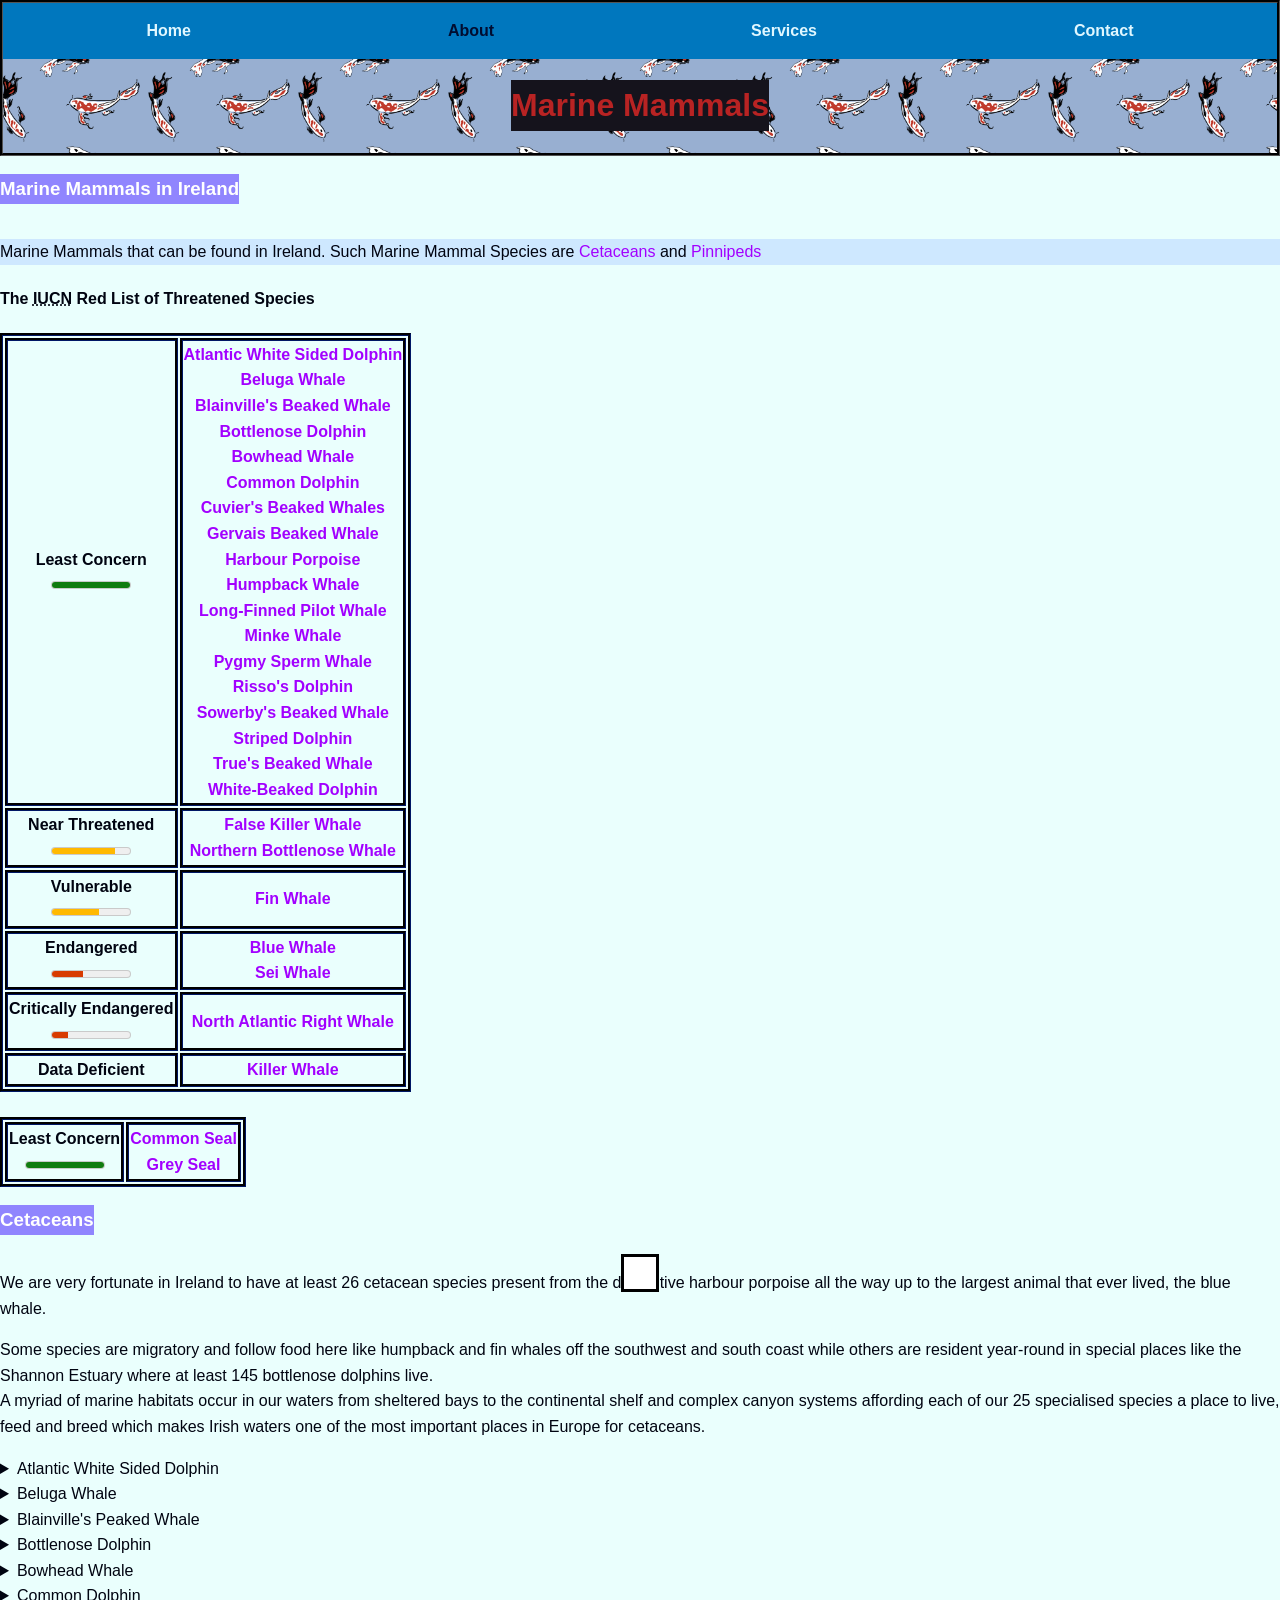
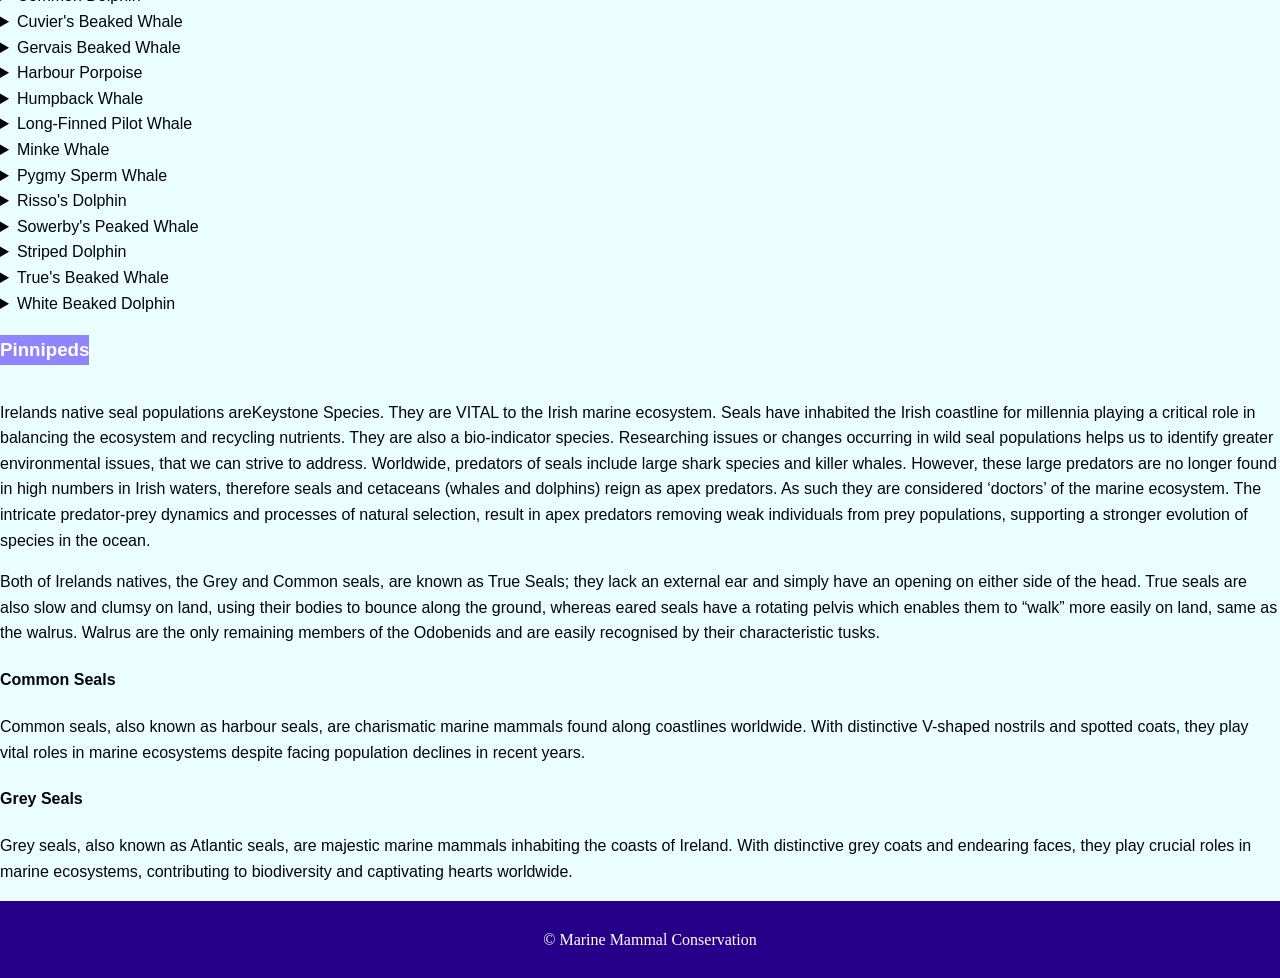
==== about.html @ 602db08a "Update about.html" ====
<!DOCTYPE html>
<html lang ="en">
<head>
	<meta charset="UTF-8">
    <meta name = "viewport" content="width=device-width,inital-scale=1.0">
    <meta name = "description" content="Home Page of Fictional Company Ltd. Website.">
  <meta name = "keywords" content="Boilerplate, Section, Footer">
<link rel="icon" href="images/favicon/favicon.ico" type="image/x-icon">
  <title>Conservation</title>
    <link rel = "stylesheet" href="styles/style.css">
<body>
  <header>
    <nav>
      <ul>
        <li><a href="index.html">Home</a></li>
        
        <li id="active"><a href="about.html">About</a>
          <ul class="dropdown">
            <li><a href="about.html#conservation">Conservation</a></li></ul></li></li>
          
        <li><a href="services.html">Services</a>
          <ul class="dropdown">
            <li><a href="services.html#sealrescue">Seal Rescue</a></li>
            <li><a href="services.html#whaleandwildlife">Atlantic Whale and Wildlife Tours</a>
            <li><a href="services.html#ecomarine">Eco Marine Tours</a></li></ul></li>
            
        <li><a href="contact.html">Contact</a>
          <ul class="dropdown">
            <li><a href="contact.html#form">Form</a></li></ul></li>
      </ul>
    </nav>
    <h1 id="top">Marine Mammals</h1>
  </header>
<h3>Marine Mammals in Ireland</h3>
<section id="Ireland">
  <p id = "marine">Marine Mammals that can be found in Ireland. Such Marine Mammal Species are <a href="about.html#cetaceans">Cetaceans</a> and <a href="about.html#pinnipeds">Pinnipeds</a></p>
  <h4>The <abbr title="The International Union for Convservation of Nature">IUCN</abbr> Red List of Threatened Species</h4>
  <table>
  <tr><th>Least Concern<br><meter min="0" max="50" value="50" low="30" high="45" optimum="50"></meter></th><th><a href="about.html#atlanticwhite">Atlantic White Sided Dolphin</a><br><a href="about.html#beluga">Beluga Whale</a><br><a href="about.html#blainville">Blainville's Beaked Whale</a><br><a href="about.html#bottlenose">Bottlenose Dolphin</a><br><a href="about.html#bowhead">Bowhead Whale</a><br><a href=about.html#common>Common Dolphin</a><br><a href="about.html#cuvierbeaked">Cuvier's Beaked Whales</a><br><a href="about.html#gervaisbeaked">Gervais Beaked Whale</a><br><a href="about.html#harbour">Harbour Porpoise</a><br><a href="about.html#humpback">Humpback Whale</a><br><a href="about.html#longfinnedpilot">Long-Finned Pilot Whale</a><br><a href="about.html#minke">Minke Whale</a><br><a href="about.html#pygmysperm">Pygmy Sperm Whale</a><br><a href="about.html#risso">Risso's Dolphin</a><br><a href="about.html#sowerbybeaked">Sowerby's Beaked Whale</a><br><a href="about.html#striped">Striped Dolphin</a><br><a href="about.html#truebeaked">True's Beaked Whale</a><br><a href="about.html#whitebeaked">White-Beaked Dolphin</a></th></tr>
    <tr><th>Near Threatened<br><meter min="0" max="50" value="40" low="30" high="45" optimum="50"></meter></th><th><a href="about.html#falsekiller">False Killer Whale</a><br><a href="about.html#northernbottlenose">Northern Bottlenose Whale</a></th></tr>
      <tr><th>Vulnerable<br><meter min="0" max="50" value ="30" low="30" high="45" optimum="50"></meter></th><th><a href="about.html#fin">Fin Whale</a></th></tr>
        <tr><th>Endangered<br><meter min="0" max="50" value="20" low="30" high="45" optimum="50"></meter></th><th><a href= "about.html#blue">Blue Whale</a><br><a href="about.html#sei">Sei Whale</a></th></tr>
          <tr><th>Critically Endangered<br><meter min="0" max="50" value="10" low="30" high="45" optimum="50"></meter></th><th><a href="about.html#northatlanticright">North Atlantic Right Whale</a></th></tr>
          <tr><th>Data Deficient</th><th><a href="about.html#killer">Killer Whale</a></th></tr>
</table>
<br>
 <table>
    <tr><th>Least Concern<br><meter min="0" max="50" value="50" low="30" high="45" optimum="50"></meter></th><th><a href="about.html#commonseal">Common Seal</a><br><a href="about.html#greyseal">Grey Seal</a></th></tr>
  </table>
</section>
<h3>Cetaceans</h3>
<dialog open></dialog>
<section id = "cetaceans">
  
  <p>We are very fortunate in Ireland to have at least 26 cetacean species present from the diminutive harbour porpoise all the way up to the largest animal that ever lived, the blue whale.</p>
  <p>Some species are migratory and follow food here like humpback and fin whales off the southwest and south coast while others are resident year-round in special places like the Shannon Estuary where at least 145 bottlenose dolphins live.<br>A myriad of marine habitats occur in our waters from sheltered bays to the continental shelf and complex canyon systems affording each of our 25 specialised species a place to live, feed and breed which makes Irish waters one of the most important places in Europe for cetaceans.</p>

<section id = "atlanticwhite">
  <details>
  <summary>Atlantic White Sided Dolphin</summary>
  <aside><a id='ditAU-eEQLNT8nw4DYh1cQ' class='gie-single' href='https://www.gettyimages.com/detail/1042522694' target='_blank' style='color:#a7a7a7;text-decoration:none;font-weight:normal !important;border:none;display:inline-block;'>Embed from Getty Images</a><script>window.gie=window.gie||function(c){(gie.q=gie.q||[]).push(c)};gie(function(){gie.widgets.load({id:'ditAU-eEQLNT8nw4DYh1cQ',sig:'4qW8OOijKOcEWxARNMURxWaro8tuxHGMVwyZ2hgSnsw=',w:'594px',h:'395px',items:'1042522694',caption: true ,tld:'com',is360: false })});</script><script src='//embed-cdn.gettyimages.com/widgets.js' charset='utf-8' async></script></aside>
  <p>Description : They are a very stocky dolphin with a small beak, streamlined head, tall falcate dorsal fin and robust tail stock. They are dark on top and light coloured underneath but predominantly light grey along their sides with a white patch below the dorsal fin and a characteristic orange flare on the tail stock.<br>Behaviour: They tend to move fast at the surface revealing the orange flare when diving. Breaching regularly occurs but bow riding is rare.<br>In Ireland: This species occurs in offshore waters along the continental shelf mainly to the west and northwest. Inshore sightings along the south and southwest dolphin hotspots are extremely rare. A mass stranding involving 19 dolphins at Killala Bay, Co. Mayo in September 1994 became the first time in Europe that post-mortems for all animals involved in a mass stranding were carried out.</p>
</details>
</section>

<section id = "beluga">
  <details>
  <summary>Beluga Whale</summary>
  <p>Description: Adults are the only pure white species of cetacean but calves may be a light grey colour. They are a bulky species with a pronounced bulbous head, broad flippers, without a dorsal fin.<br>Behaviour: This species is extremely inquisitive and sociable. They rarely breach but are able to move through shallow water easily due to the flexibility of their head’s movements because their cervical vertebrae are not fused in place.<br>In Ireland: Sightings of this Arctic vagrant are extremely rare in Irish waters, which are well south of their known range. The first Irish record was off Clare Island, Co. Mayo in July 1948 which was validated by the Irish Naturalists’ Journal. The first image of a beluga whale in Ireland was captured on the shores of Dunseverick Harbour Co. Antrim in July 2015.</p>
</details>
</section>

<section id = "blainville">
  <details>
  <summary>Blainville's Peaked Whale</summary>
  <p>Description: A bulky whale with a diagnostically exaggerated “s-shaped” jawline where the lower jaw rises above the beak, which is very obvious in males where its paired teeth occur. The dorsal fin is tall and almost sickle like while the flippers are proportionately small. The colouration is largely brown on top and along the sides but its underside is coloured white. Older males may be extensively scarred from interactions with conspecific males.<br>Behaviour: Deep dives are undertaken to 1,400 m which may take 20-50 minutes. They tend to travel in small social group.<br>In Ireland: Only a single sighting record exists in Irish waters from May, 2016 near the Rockall Plateau where two beaked whales were identified as Blainville’s based on their observed jawline and colouration (Irish Naturalist Journal). To date IWDG has not validated any sighting or stranding records for this species.</p>
  </details>
</section>

<section id = "bottlenose">
  <details>
  <summary>Bottlenose Dolphin</summary>
  <p>Description: A large, robust dolphin with a characteristically short, stubby beak and a curved dorsal fin. Colouration is almost uniformly gun-metal grey along the flanks, back and flippers. In common with other species, the underside is pale.<br>Behaviour: They are a very active species that regularly breach acrobatically, bow ride boats, tail slap and stun prey by surface rushing. Aggressive interactions have been recorded with harbour porpoises, often resulting in the porpoise’s death from internal injuries caused by being repeatedly rammed.<br>In Ireland: Three separate populations have been identified using genetic studies and photo-identification in the Shannon Estuary, coastal and offshore waters. Some dolphins in the coastal population have been documented moving along the Irish coast and even north to Scotland while the Shannon population is resident to the estuary and surrounding areas and little is known about the offshore population. Since the late 2010’s there has been an increase of sightings in the north, northeast of Ireland. Strandings happen annually with most individuals found in Cos Mayo, Kerry and Clare.</p>
  </details>
</section>

<section id ="bowhead">
  <details>
    <summary>Bowhead Whale</summary>
  <p>Description: They are an extremely robust whale with a double hump profile when seen side on. They have no dorsal fin, broad flippers and a diagnostic “bow” shaped upper jaw. The blowhole features prominently at the top of the head. Their colour is black throughout the body apart from a diagnostic white “bib” on the lower jaw and a grey band before the tail fluke. Their baleen plates are 4 m and are black in colour.<br>Behaviour: A 6 m v-shaped blow is produced and they fluke before deep dives. Feeding is by a skimming technique. They can break through 20 cm thick ice to create breathing holes.<br>In Ireland: This rare Arctic vagrant has been confirmed once by IWDG in Irish waters, when a small individual was photographed at the mouth of Carlingford Lough, Co. Louth/Down in May of 2016.</p>
</details>
</section>

<section id="common">
  <details>
  <summary>Common Dolphin</summary>
  <p>Description: A small, sleek dolphin with an obvious narrow beak and a falcate dorsal fin. Its sides are coloured with a diagnostic “hourglass” pattern that is yellow near the head and grey towards the tail. It is dark grey above from the head to the dorsal fin and its underside is pale.<br>Behaviour: Breaching regularly takes place along with side slaps. They will regularly bow ride boats and large whales. They move quickly while travelling and corral fish into “bait balls” at the surface while feeding.<br>In Ireland: Common dolphins are one of the most frequently sighted cetacean in Irish waters. While the south coast remains a hotspot for this species, there has been a notable northwards shift in sightings. They are by far the most frequently stranded cetacean in Ireland, with the IWDG identifiying several stranding hotspots along the coast.  Since 2011 a near continious and drastic increase of strandings has been noted. In the early 2010’s strandings averaged at 20 – 40 annually however in the early 2020s this has risen to 150 – 240. The cause of this increased mortality is currently unknown.</p>
</details>
</section>

<section id="cuvierbeaked">
  <details>
  <summary>Cuvier's Beaked Whale</summary>
  <p>Description: A robust whale with an almost conical shaped head, broad body and a compactly curved dorsal fin. A pair of pointed teeth are present at the tip of the lower jaw in males. Colouration can vary greatly from light brown to dark grey. Males can be extensively scarred along the body, particularly around the head from wounds inflicted by competing males of same species.<br>Behaviour: Breaching may occur while resting at the surface. They perform the deepest known dives of any cetacean, with a record of almost 3,000 m during a 137 minute dive.<br>In Ireland: Only a single sightings of Cuvier’s beaked whales were recorded in Ireland when a research survey discovered a pod off the Rockall Through. Cuvier’s beaked whales have stranded semi-frequently in Ireland since 1991, with near annually strandings since 2000.  An unprecedented UME (Unusual Mortality Event) was recorded between August and September of 2018, when 24 dead Cuvier’s beaked whales were recorded. An ASCOBAN investigation suggested anthropogenic noise as a potential casuafactor.</p>
</details>
</section>

<section id="gervaisbeaked">
  <details>
  <summary>Gervais Beaked Whale</summary>
  <p>Description: A sleek whale with a broad beak that blends into the head smoothly. Its dorsal fin is set two-thirds along the back and is triangular in shape to a curved point. Its flippers are small in proportion to the body but its distinguishing feature is the male’s pair of triangular teeth set ¾ of the way along the lower jaw. The colouration is light grey overall with a black patch around the eye and a white underside.<br>Behaviour: Little is known about this species globally. They are believed to move in small groups like other beaked whale species, undertake deep foraging dives and breach occasionally.<br>In Ireland: This species’ presence in Ireland was confirmed by two stranded animals. A historical stranding’s skeleton is still on display in the Ulster Museum in Belfast. In 2011 a second stranding was foun on Mullet Peninsula in Co. Mayo.</p>
</details>
</section>

<section id="harbour">
  <details>
  <summary>Harbour Porpoise</summary>
  <p>Description: A very compact species with a rounded head, diagnostic small, triangular dorsal fin situated mid-way along the back and short paddle-like flippers. The upper side is dark grey which blends into a lighter shade along both sides while the underside is white. A dark grey line links the mouth line to the flippers.<br>Behaviour: Generally appears shy and avoids other species and boats. The surfacing sequence is usually extremely brief even when swimming slowly. Breaching occasionally takes place but this species appears most active when feeding as it circles quickly in pursuit of prey.<br>In Ireland: Harbour porpoises are the most abundant cetacean species in Ireland and can be seen easily in any inshore waters, especially in calm sea conditions. They are particularly abundant between Howth Head and Dalkey off Co. Dublin where boat based surveys conducted by IWDG produced the highest counts anywhere in Ireland.</p>
</details>
</section>

<section id="humpback">
  <details>
  <summary>Humpback Whale</summary>
  <p>Description: Predominantly black in colour with elongated white flippers that are 1/3 of the body’s length. Tubercles (sensory bumps) are around the top of the head. They have an irregularly shaped and relatively small dorsal fin and knuckle like ridges along the tail stock.<br>Behaviour: This species shows a low, bushy blow when surfacing. They regularly breach and slap their flippers at the surface, but they are most famous for tail-fluking prior to a deep dives.<br>In Ireland: At least 136 individual humpback whales have been recorded to date (2024) in Irish waters using photo-identification since 1999. Many of these return to the same areas of the southwest year after year, and some have even been recorded over three decades. Others have been recorded internationally off Gibraltar, the Netherlands, Norway and Iceland. Since 2015 sightings of humpback whales in Ireland has increased, with a northbound distribution shift towards donegal bay noted. Strandings of humpback whales are rare in Ireland with only 9 recorded since 1991.</p>
</details>
</section>

<section id="longfinnedpilot">
  <details>
    <summary>Long-Finned Pilot Whale</summary>
    <p>Description: The second largest member of the dolphin family has a bulky body with a protruding bulbous head, characteristic elongated flippers with a backswept and rounded dorsal fin that is broader on adult males than females. Colouration is black throughout the body with a light grey “bib” on the throat.<br>Behaviour: An inquisitive species that will regularly approach vessels and spy-hop in close-knit groups. They rarely breach but may be seen associating with bottlenose or Atlantic white-sided dolphins on occasion.<br>In Ireland: Pilot whales frequent deep water habitats along the Rockall trough and continental shelf year-round. Sightings of this species in inshore waters are rare and likely to be associated with live stranding events. They are the species most likely to mass strand in Ireland but may also be suitable candidates for rescue and refloat attempts.</p>
  </details>
</section>

<section id="minke">
  <details>
    <summary>Minke Whale</summary>
    <p>Description: This species’ diagnostic feature is its white “arm band” which wraps around each flipper and are visible underwater at close range. They have a pointed head and a “sickle shaped” dorsal fin situated two thirds along the body. Their colouration is black overall with a white underside and cream coloured baleen plates.<br>Behaviour: Minke whales tend to be wary of boats where they surface intermittently and disappear. They occasionally become inquisitive and approach vessels while spy hopping. Blows are rarely visible, but are frequently audible and they occasionally breach and may well breach more frequently in choppier seas.<br>In Ireland: Minke whales are Irelands smallest and most abudant baleen whale. They are spotted from the spring to mid winter months feeding in the coastal waters, most frequently seen in the south, southwest of Ireland.Strandings occure annually, predominantly on the west coast of Ireland. While most years 1-6 minke whales are found stranded, 14 and 12 were found in 2021 and 2023 respectively.</p>
  </details>
</section>

<section id="pygmysperm">
  <details>
    <summary>Pygmy Sperm Whale</summary>
    <p>Description:The body’s overall appearance is stocky with a square head and triangular dorsal fin ¾ way along the back. Narrow, pointed teeth are only present in the lower jaw. The body’s colouration is light grey along its upper surface and light white underneath. A diagnostic “false gill” is present on the side of the head which gives an overall shark-like appearance.<br>Behaviour: Very little is known about this species globally. They are inconspicuous at the surface due to their small size, do not appear to approach boats but occasionally breach.<br>In Ireland: Including historical records dating back to 1966, 11 pygmy sperm whales were found stranded in Ireland. Most were found on the south, southwest coast with additional sightings in Dublin and Wexford. One whale was salvaged by the IWDG and its skeleton is on display in the Shannon Dolphin Centre. This species has never been observed alive in Irish waters.</p>
  </details>
</section>

<section id="risso">
  <details>
    <summary>Risso's Dolphin</summary>
    <p>Description: A large bulky dolphin with a bulbous head, no beak, a tall curved dorsal fin and elongated flippers. Colouration changes over a dolphin’s lifetime, from dark grey to light grey and pale or even white due to extensive scarring inflicted by other individuals during social interactions. The older the individual the paler they become. The fluke and flippers remain dark when mature. Up to 3-7 pairs of teeth are present in the lower jaw only.<br>Behaviour: They typically avoid boats but on rare occasion may bow ride. They can be very active and breach on multiple occasions or “porpoise” fast at the surface while travelling.<br>In Ireland: They favour inshore waters and offshore Islands especially off Saltee Islands, Co. Wexford, the Cork coast and the Blasket Islands, Co. Kerry during the summer months in contrast to deep-water habitats elsewhere in the world. Risso’s dolphins have been found stranded annually with some years recording up to 7 stranding events.</p>
  </details>
</section>

<section id="sowerbypeaked">
  <details>
    <summary>Sowerby's Peaked Whale</summary>
    <p>Description: A slim whale with an elongated, narrow beak and rounded forehead. The dorsal fin is triangular curving to a point while the flippers are small and inconspicuous. Males characteristically have two triangular teeth present mid-way along the lower jaw. The back and sides are a dark grey to chocolate brown colour with white undersides. Males are usually extensively scarred.<br>Behaviour: Their beak emerges from the water at a very steep angle while surfacing. They may breach occasionally and tail slap. This species can reach depths of 1,500 m over 30 minute foraging dives.<br>In Ireland: While Sowerby’s beaked whales have been sighted in Ireland once and acoustically recorded repeatedly, most information comes from the multiple strandings. Reports have become more regular since the late 2010s with strandings varying from none to 4 annually.</p>
  </details>
</section>

<section id="striped">
  <details>
    <summary>Striped Dolphin</summary>
    <p>Description: A slender, streamlined dolphin with a long narrow beak and falcate dorsal fin. Its diagnostic stripe runs from the eye to the anus along both sides of the body, while a shorter stripe runs from the eye towards the pectoral fin. Its underside is predominantly white. A light grey streak occurs just under the dorsal fin.<br>Behaviour:
Large pods may be seen moving fast with synchronised breaches on occasion. They breach regularly where they may land on their sides. They may bow ride vessels.<br>In Ireland:
Striped dolphins tend to frequent offshore waters along the continental shelf but they strand regularly along Atlantic coasts. Knowledge is limited on the species off Ireland but Irish waters are likely to represent the northern limit of their range.</p>
  </details>
</section>

<section id="truebeaked">
  <details>
    <summary>True's Beaked Whale</summary>
    <p>Description: A streamlined whale with an obviously protruding beak, slightly bulging forehead, small flippers and a small curved dorsal fin situated two thirds along the back. Males have a pair of teeth near the tip of the lower jaw. Colouration may vary from a light blue hue along the sides to light grey along the back and sides with a white underside.<br>Behaviour: Occasionally breaches and appears to travel in small groups. This species, in common with other beaked whale species, undertakes deep foraging dives.<br>In Ireland: Much of what is known about this species comes from stranding records. Along with the 9 historical records, 9 True’s beaked whales have been found between 1991 – 2024 along the west coast.</p>
  </details>
</section>

<section id="whitebeaked">
  <details>
    <summary>White Beaked Dolphin</summary>
    <p>Description: A very robust dolphin with a small beak and tall, curved dorsal fin. They have a complex colouration pattern with a white beak, dark grey along the back and white underneath with a diagnostic saddle patch behind the dorsal fin.<br>Behaviour: Breaching sometimes occurs and they may be seen associating with other species. They bow-ride vessels infrequently.<br>In Ireland: Little is known about this species in Irish waters but as expected of a cold water shelf species, most sighting in Irish waters are from the Northwest region where they appear to be most abundant in offshore waters off counties Mayo and Donegal.</p>
  </details>
</section>

</section>
<h3>Pinnipeds</h3>
<section id = "pinnipeds">
  <p>Irelands native seal populations areKeystone Species. They are VITAL to the Irish marine ecosystem. Seals have inhabited the Irish coastline for millennia playing a critical role in balancing the ecosystem and recycling nutrients.  They are also a bio-indicator species. Researching issues or changes occurring in wild seal populations helps us to identify greater environmental issues, that we can strive to address. Worldwide, predators of seals include large shark species and killer whales. However, these large predators are no longer found in high numbers in Irish waters, therefore seals and cetaceans (whales and dolphins) reign as apex predators. As such they are considered ‘doctors’ of the marine ecosystem. The intricate predator-prey dynamics and processes of natural selection, result in apex predators removing weak individuals from prey populations, supporting a stronger evolution of species in the ocean.</p>
  <p>Both of Irelands natives, the Grey and Common seals, are known as True Seals; they lack an external ear and simply have an opening on either side of the head. True seals are also slow and clumsy on land, using their bodies to bounce along the ground, whereas eared seals have a rotating pelvis which enables them to “walk” more easily on land, same as the walrus. Walrus are the only remaining members of the Odobenids and are easily recognised by their characteristic tusks.</p>
  <section id = "commonseal"><h4>Common Seals</h4>
  <p>Common seals, also known as harbour seals, are charismatic marine mammals found along coastlines worldwide. With distinctive V-shaped nostrils and spotted coats, they play vital roles in marine ecosystems despite facing population declines in recent years.</p>
  </section>
  <section id = "greyseal"><h4>Grey Seals</h4>
  <p>Grey seals, also known as Atlantic seals, are majestic marine mammals inhabiting the coasts of Ireland. With distinctive grey coats and endearing faces, they play crucial roles in marine ecosystems, contributing to biodiversity and captivating hearts worldwide.</p>
</section>
</section>
    </main>
    <footer>
        <p>&copy; Marine Mammal Conservation</p>
    </footer>
</body>
</html>
---- styles/style.css ----
body, h1, h2, h3{
font-family: "Lato", sans-serif;
}

h2{
  background-color: rgba(0, 26, 255, 0.582);
  color: #ffffff;
}

body{
margin:0;
color:#000411;
line-height:1.6;
background-color: rgb(234, 255, 253);
}

header {
  display: flex;
  flex-direction: column;
  align-items: center;
  background-image: url("../images/waves.png");
  border-style: groove;
  border-color: black;
  color: white;
  background-size: contain;
  background-repeat:repeat-x;
}

.Logo{
padding-bottom:5px;
}
nav{
    width: 100%;
    background-color: #0077be;
}
header nav {
  align-self: stretch;
  width: 100%;
}
nav ul {
  list-style: none;
  display: flex;
  justify-content: space-around;
  margin: 0;
  padding: 15px;
  width: 100;
}

nav ul li {
  position:relative;
}

nav ul li ul.dropdown {
  position: absolute;
  top: 100%; 
  left: 0;
  display: none;
  margin: 0;
  padding: 5px 0;
}

nav ul li:hover > ul.dropdown {
  display: block;
}

nav ul li a {
    display: flex;
    align-items: center;
    justify-content: center;
    height: 100%;
    padding: 0 20px;
    text-decoration: none;
    color:#e0f7ff;
    font-weight: bold;
    background-color: inherit;
    transition: all 0.3s ease;
}

nav ul li a:hover {
  transform: translateY(0);
}



nav ul li a:hover::after {
  right: 5px;
  opacity: 1;
}

#active a {
  color: #000d31;
  text-decoration: none;
}

nav ul li ul.dropdown {
  position: absolute;
  top: 100%;
  left: 0;
  background-color: #0067a3;
  padding: 0px 0;
}


nav ul li ul.dropdown li a {
  padding: 10px 20px;
  border-radius: 0;
  display: block;
  text-align: left;
  color: #e0f7ff;
}

nav ul li ul.dropdown li a:hover {
  background-color: hsl(212, 100%, 74%);
  transform: translateY(0);
}

h1{
background-color:#15131c;
display:inline-block;
color:#b82323;
}

h3{
background-color:#2f00ff7a;
display:inline-block;
color:#ffffff;
}


#dolphins{
background-color: rgb(158,196,192);
display:flex;
justify-content:center;
gap:25px;
padding:80px;
}

#dolphins img{
box-shadow:0 4px 10px rgba(0,0,0,0.4);
}

.required{
font-weight:bold;
color:red;
}

input{
margin-left:1em;
margin-bottom:.5em;
width:220px;
}

footer{
text-align:center;
background:#270089;
color:white;
padding: 10px;
font-family: Verdana;
margin : 0;
position : relative;
bottom : 0px;
width : 100%;
}

html {
  scroll-behavior: smooth;
}

label{
    float:left;
    width:112px;
    padding-right: 10px;
    text-align:right;
}

#button, #reset{
    margin-top:.5em;
    width:8em;
    background-color: orange;
    border:2px solid black;
}
#button{
    margin-left:138px;
}
#reset{
    margin-left:82px;
}
#form {
    background-size: cover;
    max-width: 500px;
    margin: auto;
    padding: 20px;
    border-style:dashed;
    border-color: #000411;
    width: 100%;
    height: 100%;
    background-color: rgba(207, 245, 255, 0.445)
}
#message{
  max-width: 250px;
  max-height: 250px;

}

#ocean{
  background-image:url("../images/formbackground.jpg");
  background-size: cover;
}

#marine{
  background-color: rgb(206, 232, 255);
}
a{
  text-decoration: none;
  color:rgb(162, 0, 255);
}
iframe{
  display: block;
  padding: 10px;
}
aside {
  width: 50%;
  margin-left: 15px;
  float:inline-end;
  font-style: italic;
  background-color: rgba(0, 136, 255, 0.351);
}

.maps{
  display: flex;
  gap: 20px;
  align-items: flex-start;
  margin-bottom:50px;

}

.maps iframe{
  flex: 2;
  max-width: 100%;
}

.maps aside{
  flex:2;
  border-style:dotted;
  border-color: #000411;
  margin-top: 10px;
}
table{
  border-style: groove;
  border-color: #000411;
}
th{
  border-style:groove;
  border-color:#000411;
}
.gie-single{
  float:right;
  margin:10px;
}
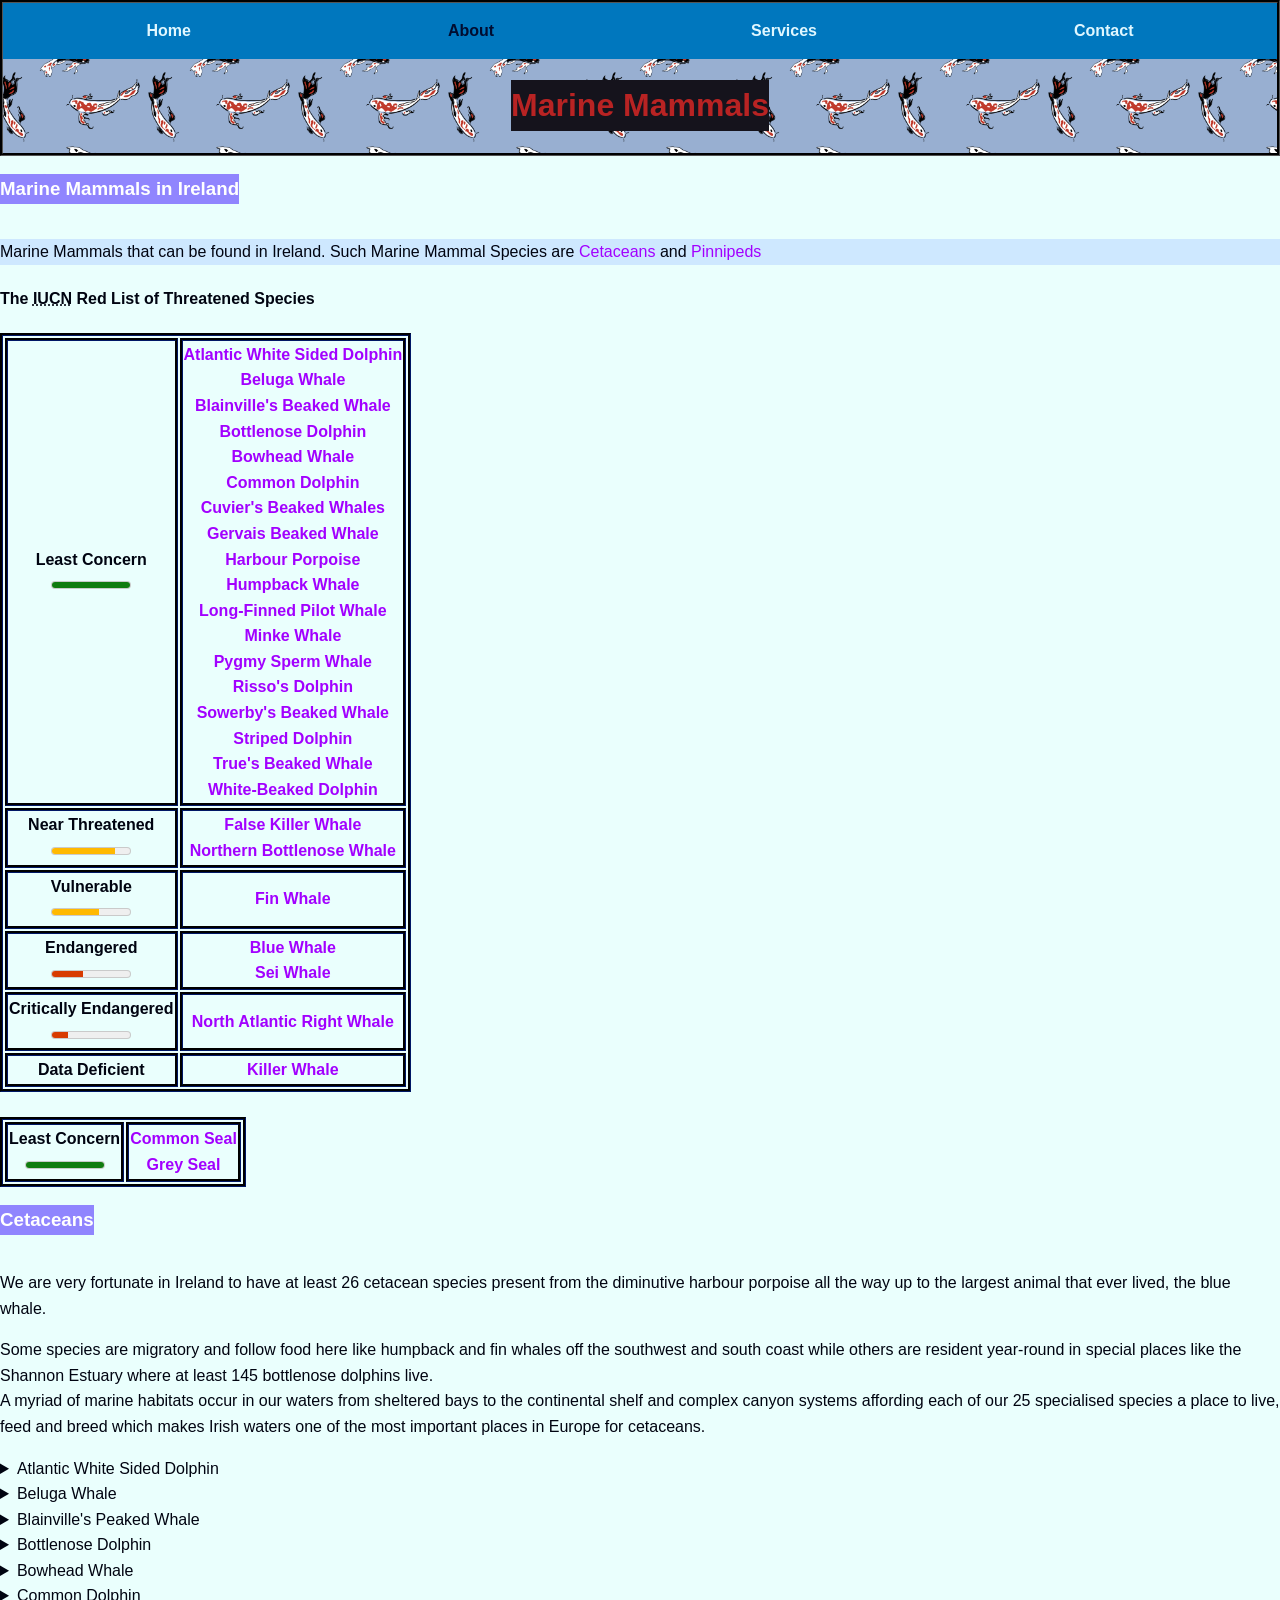
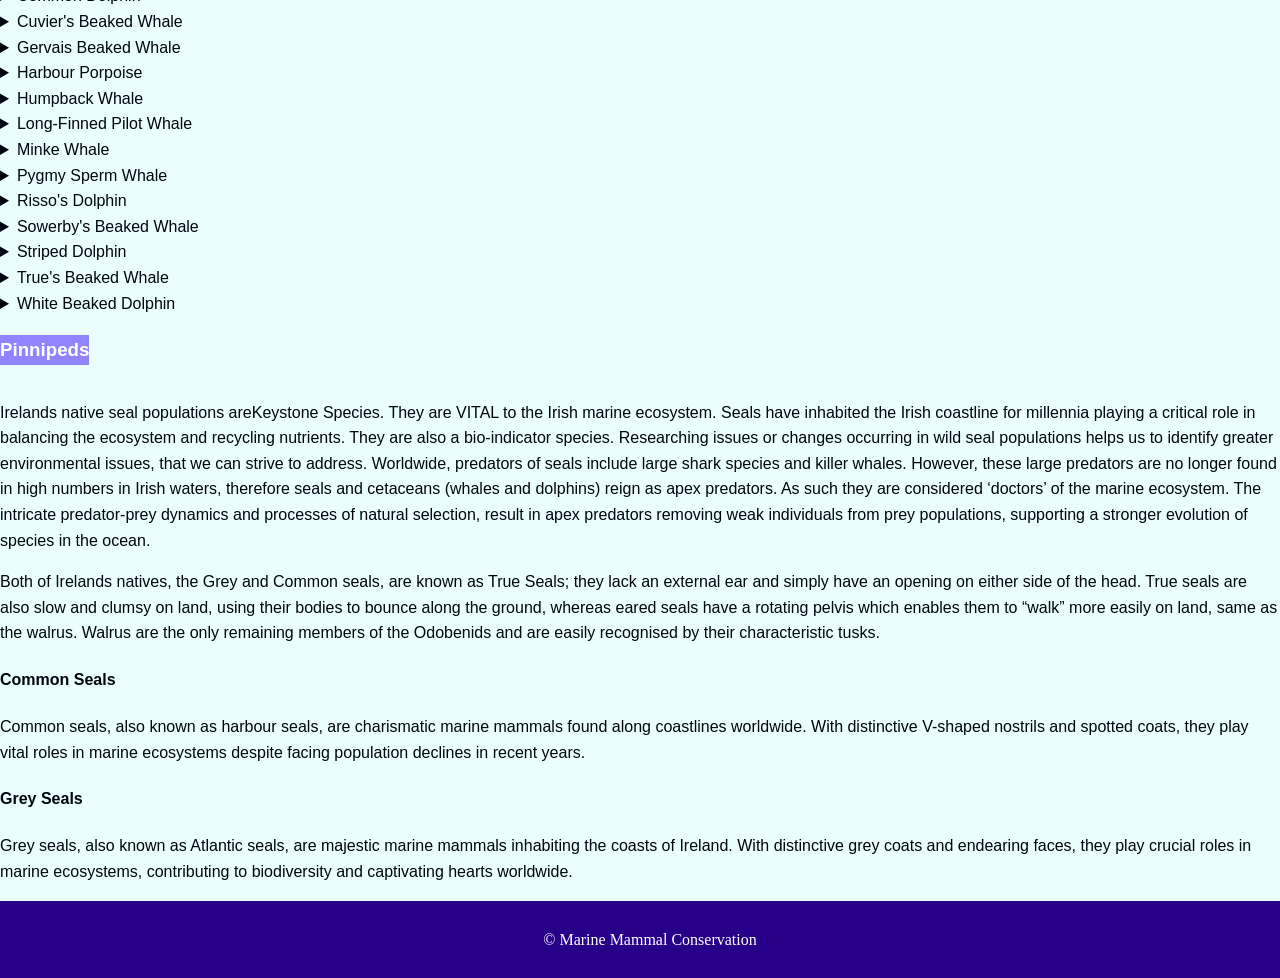
==== commit 1edbb2ee: "work" ====
--- a/about.html
+++ b/about.html
@@ -49,7 +49,6 @@
   </table>
 </section>
 <h3>Cetaceans</h3>
-<dialog open></dialog>
 <section id = "cetaceans">
   
   <p>We are very fortunate in Ireland to have at least 26 cetacean species present from the diminutive harbour porpoise all the way up to the largest animal that ever lived, the blue whale.</p>
@@ -154,9 +153,9 @@
   </details>
 </section>
 
-<section id="sowerbypeaked">
-  <details>
-    <summary>Sowerby's Peaked Whale</summary>
+<section id="sowerbybeaked">
+  <details>
+    <summary>Sowerby's Beaked Whale</summary>
     <p>Description: A slim whale with an elongated, narrow beak and rounded forehead. The dorsal fin is triangular curving to a point while the flippers are small and inconspicuous. Males characteristically have two triangular teeth present mid-way along the lower jaw. The back and sides are a dark grey to chocolate brown colour with white undersides. Males are usually extensively scarred.<br>Behaviour: Their beak emerges from the water at a very steep angle while surfacing. They may breach occasionally and tail slap. This species can reach depths of 1,500 m over 30 minute foraging dives.<br>In Ireland: While Sowerby’s beaked whales have been sighted in Ireland once and acoustically recorded repeatedly, most information comes from the multiple strandings. Reports have become more regular since the late 2010s with strandings varying from none to 4 annually.</p>
   </details>
 </section>
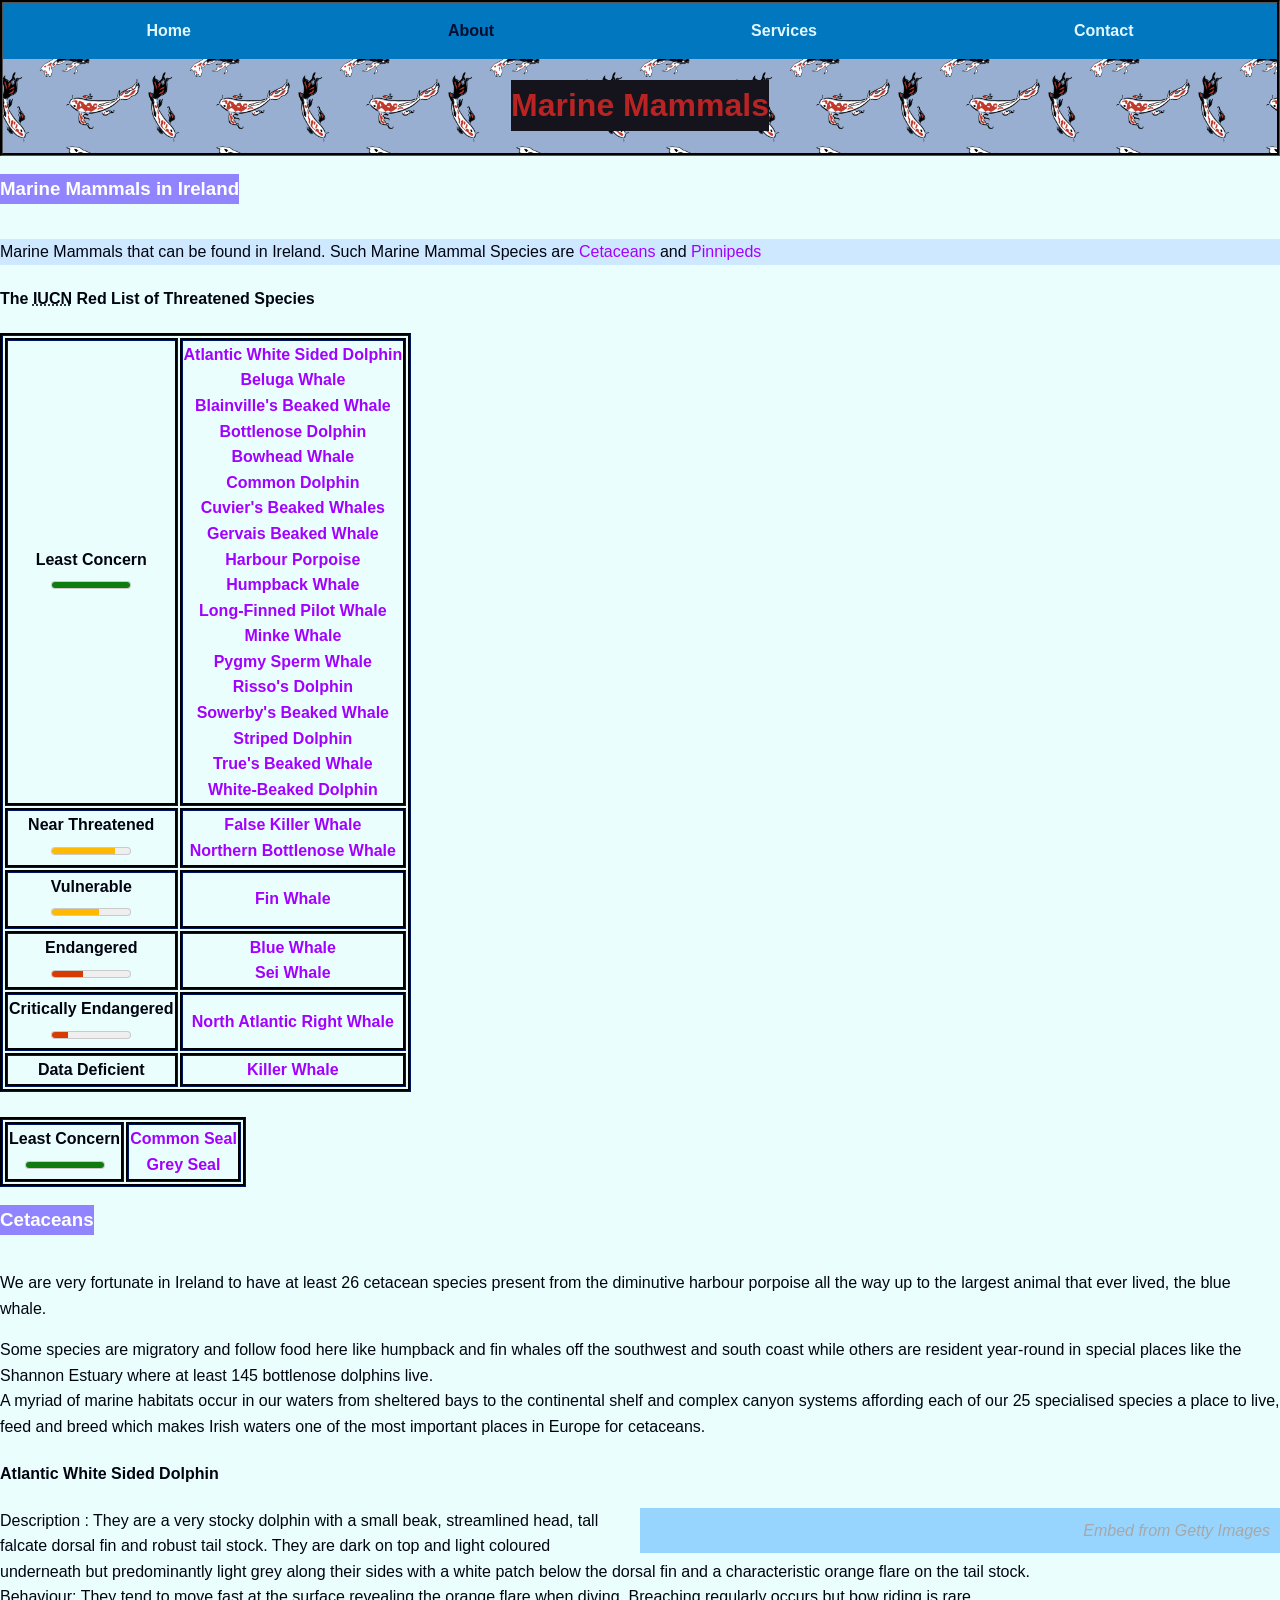
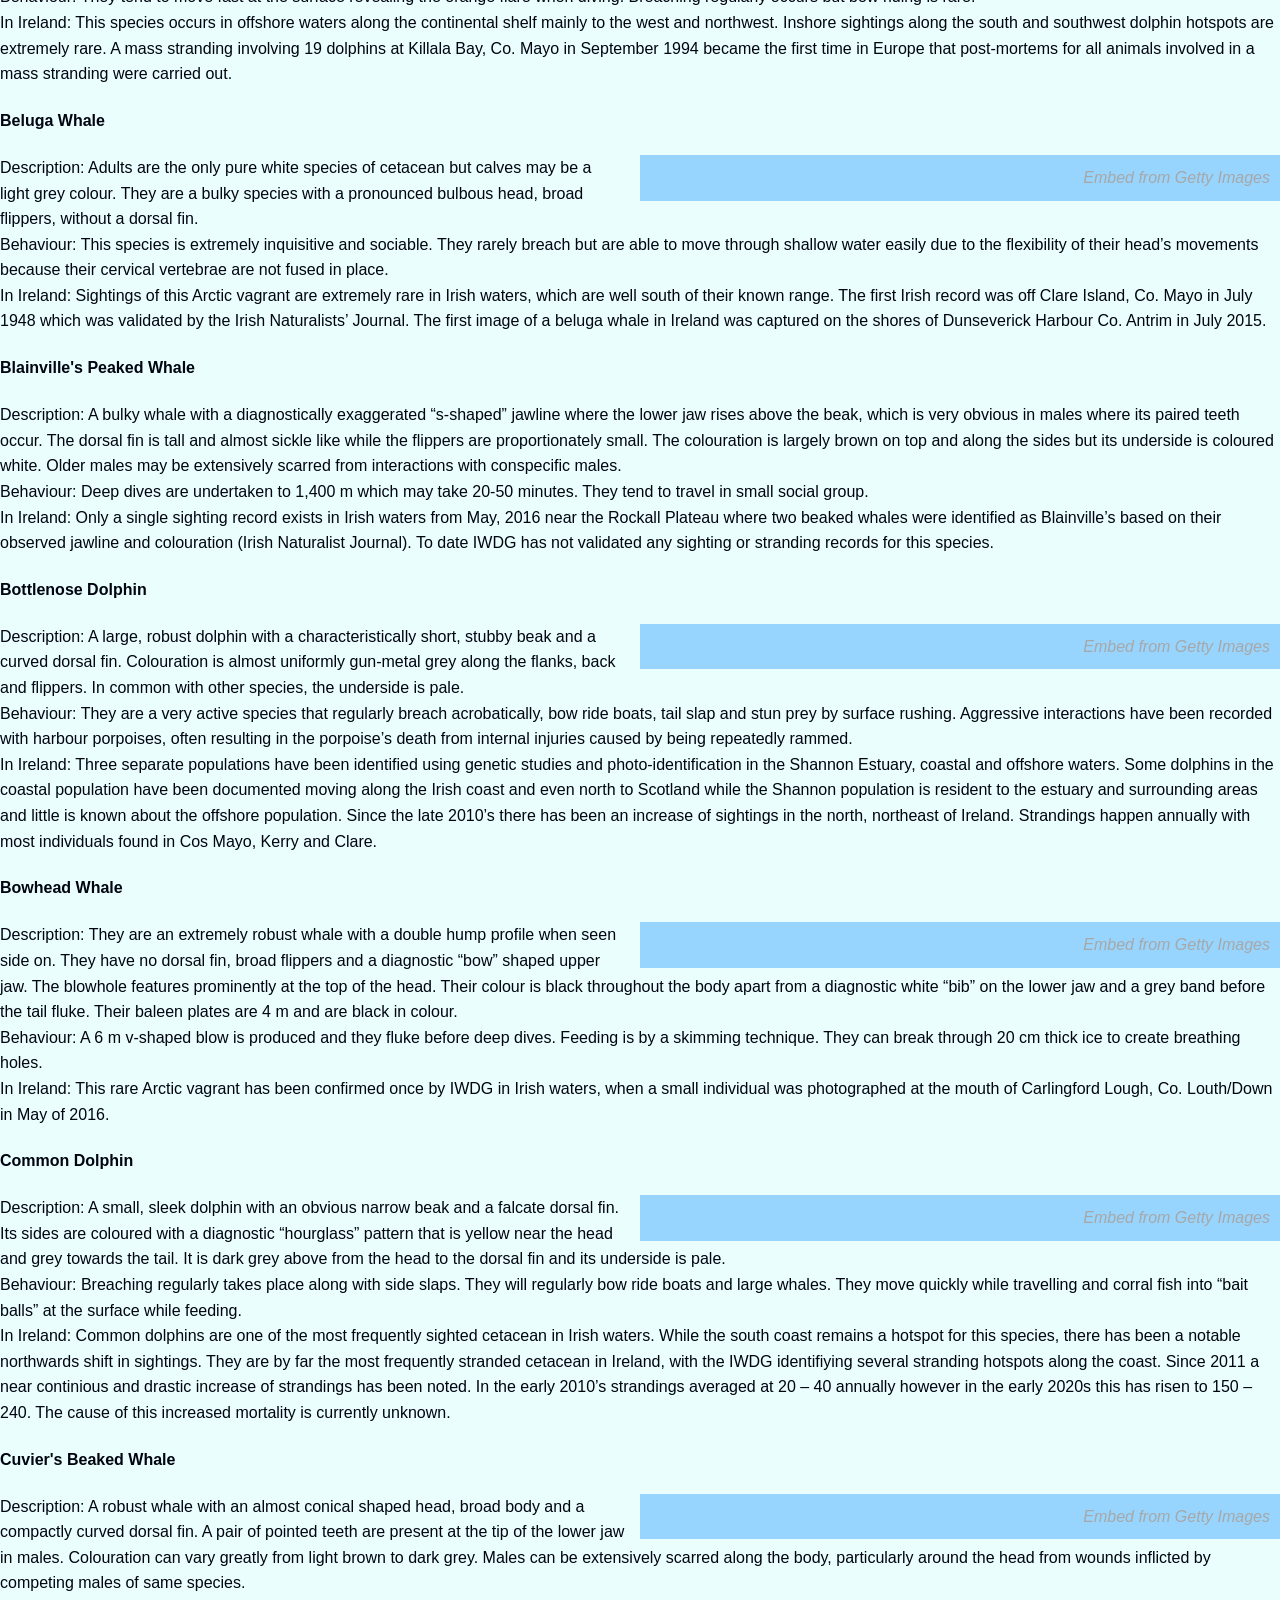
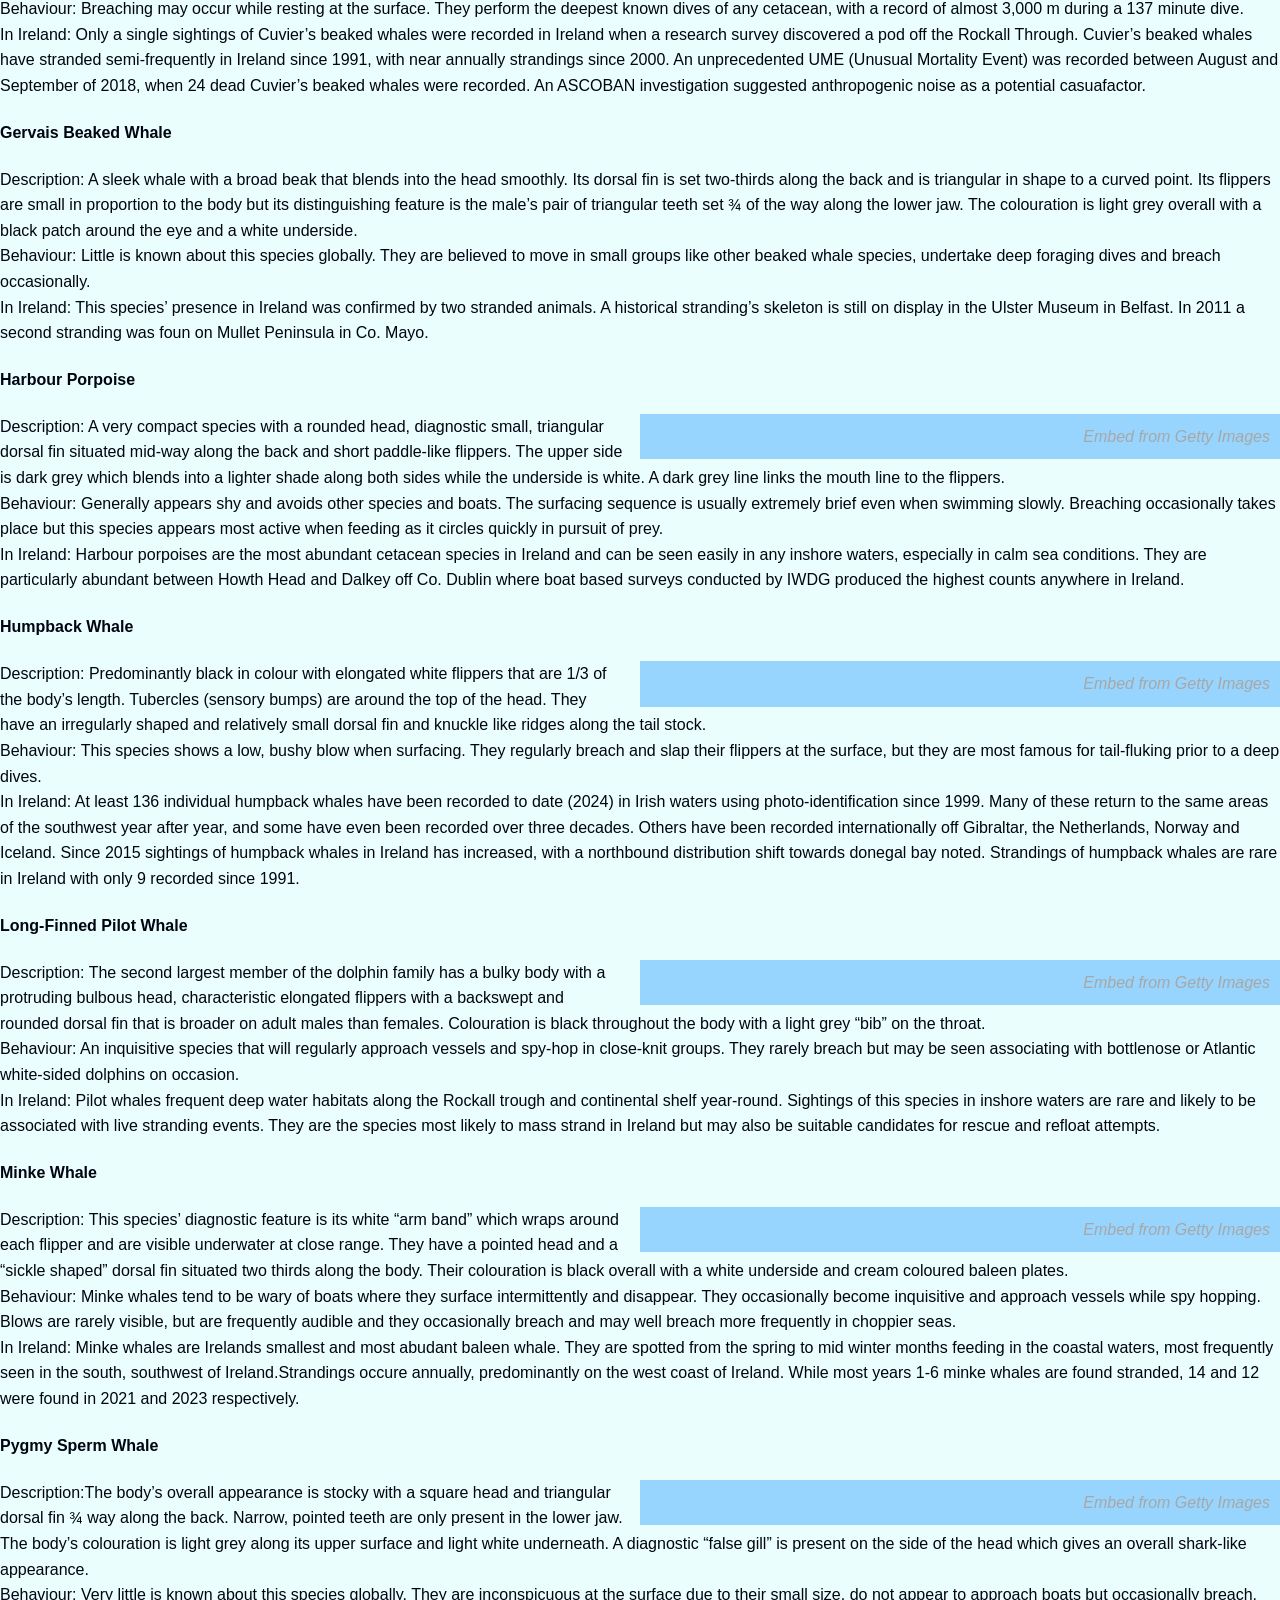
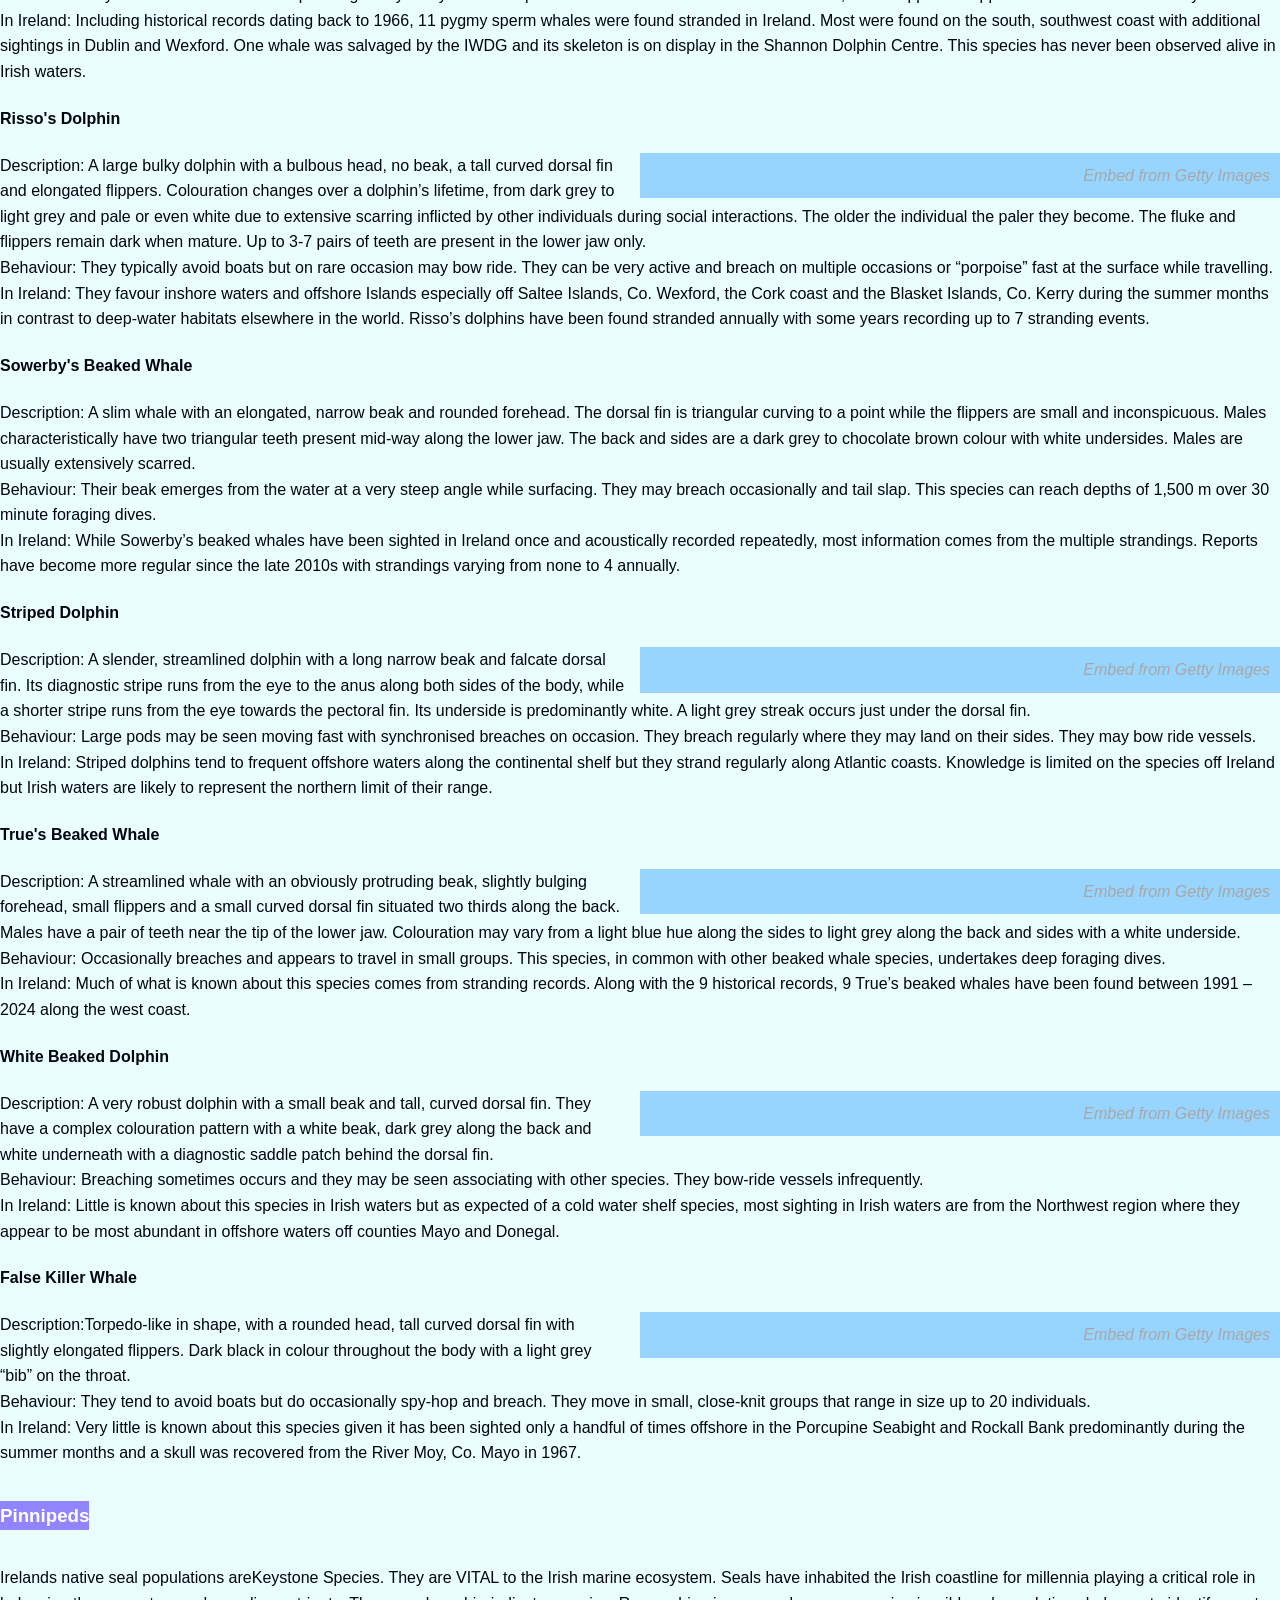
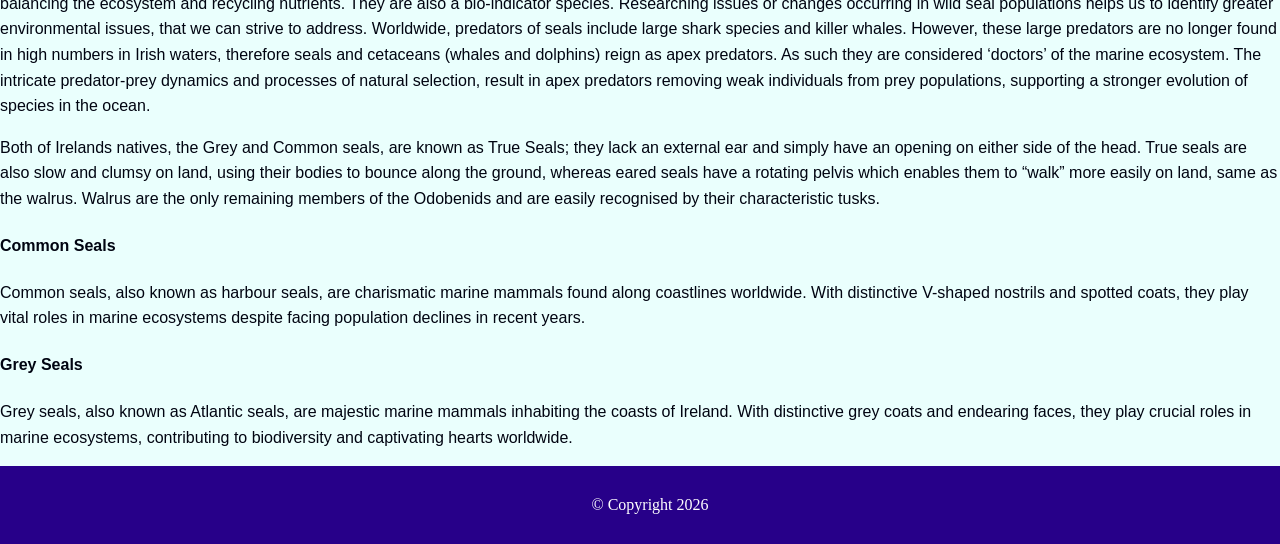
==== commit e3138a90: "changes" ====
--- a/about.html
+++ b/about.html
@@ -8,6 +8,7 @@
 <link rel="icon" href="images/favicon/favicon.ico" type="image/x-icon">
   <title>Conservation</title>
     <link rel = "stylesheet" href="styles/style.css">
+    </head>
 <body>
   <header>
     <nav>
@@ -21,7 +22,7 @@
         <li><a href="services.html">Services</a>
           <ul class="dropdown">
             <li><a href="services.html#sealrescue">Seal Rescue</a></li>
-            <li><a href="services.html#whaleandwildlife">Atlantic Whale and Wildlife Tours</a>
+            <li><a href="services.html#whaleandwildlife">Atlantic Whale and Wildlife Tours</a></li>
             <li><a href="services.html#ecomarine">Eco Marine Tours</a></li></ul></li>
             
         <li><a href="contact.html">Contact</a>
@@ -31,12 +32,13 @@
     </nav>
     <h1 id="top">Marine Mammals</h1>
   </header>
+  <main>
 <h3>Marine Mammals in Ireland</h3>
 <section id="Ireland">
   <p id = "marine">Marine Mammals that can be found in Ireland. Such Marine Mammal Species are <a href="about.html#cetaceans">Cetaceans</a> and <a href="about.html#pinnipeds">Pinnipeds</a></p>
   <h4>The <abbr title="The International Union for Convservation of Nature">IUCN</abbr> Red List of Threatened Species</h4>
   <table>
-  <tr><th>Least Concern<br><meter min="0" max="50" value="50" low="30" high="45" optimum="50"></meter></th><th><a href="about.html#atlanticwhite">Atlantic White Sided Dolphin</a><br><a href="about.html#beluga">Beluga Whale</a><br><a href="about.html#blainville">Blainville's Beaked Whale</a><br><a href="about.html#bottlenose">Bottlenose Dolphin</a><br><a href="about.html#bowhead">Bowhead Whale</a><br><a href=about.html#common>Common Dolphin</a><br><a href="about.html#cuvierbeaked">Cuvier's Beaked Whales</a><br><a href="about.html#gervaisbeaked">Gervais Beaked Whale</a><br><a href="about.html#harbour">Harbour Porpoise</a><br><a href="about.html#humpback">Humpback Whale</a><br><a href="about.html#longfinnedpilot">Long-Finned Pilot Whale</a><br><a href="about.html#minke">Minke Whale</a><br><a href="about.html#pygmysperm">Pygmy Sperm Whale</a><br><a href="about.html#risso">Risso's Dolphin</a><br><a href="about.html#sowerbybeaked">Sowerby's Beaked Whale</a><br><a href="about.html#striped">Striped Dolphin</a><br><a href="about.html#truebeaked">True's Beaked Whale</a><br><a href="about.html#whitebeaked">White-Beaked Dolphin</a></th></tr>
+  <tr><th>Least Concern<br><meter min="0" max="50" value="50" low="30" high="45" optimum="50"></meter></th><th><a href="about.html#atlanticwhite">Atlantic White Sided Dolphin</a><br><a href="about.html#beluga">Beluga Whale</a><br><a href="about.html#blainville">Blainville's Beaked Whale</a><br><a href="about.html#bottlenose">Bottlenose Dolphin</a><br><a href="about.html#bowhead">Bowhead Whale</a><br><a href="about.html#common">Common Dolphin</a><br><a href="about.html#cuvierbeaked">Cuvier's Beaked Whales</a><br><a href="about.html#gervaisbeaked">Gervais Beaked Whale</a><br><a href="about.html#harbour">Harbour Porpoise</a><br><a href="about.html#humpback">Humpback Whale</a><br><a href="about.html#longfinnedpilot">Long-Finned Pilot Whale</a><br><a href="about.html#minke">Minke Whale</a><br><a href="about.html#pygmysperm">Pygmy Sperm Whale</a><br><a href="about.html#risso">Risso's Dolphin</a><br><a href="about.html#sowerbybeaked">Sowerby's Beaked Whale</a><br><a href="about.html#striped">Striped Dolphin</a><br><a href="about.html#truebeaked">True's Beaked Whale</a><br><a href="about.html#whitebeaked">White-Beaked Dolphin</a></th></tr>
     <tr><th>Near Threatened<br><meter min="0" max="50" value="40" low="30" high="45" optimum="50"></meter></th><th><a href="about.html#falsekiller">False Killer Whale</a><br><a href="about.html#northernbottlenose">Northern Bottlenose Whale</a></th></tr>
       <tr><th>Vulnerable<br><meter min="0" max="50" value ="30" low="30" high="45" optimum="50"></meter></th><th><a href="about.html#fin">Fin Whale</a></th></tr>
         <tr><th>Endangered<br><meter min="0" max="50" value="20" low="30" high="45" optimum="50"></meter></th><th><a href= "about.html#blue">Blue Whale</a><br><a href="about.html#sei">Sei Whale</a></th></tr>
@@ -50,137 +52,155 @@
 </section>
 <h3>Cetaceans</h3>
 <section id = "cetaceans">
-  
   <p>We are very fortunate in Ireland to have at least 26 cetacean species present from the diminutive harbour porpoise all the way up to the largest animal that ever lived, the blue whale.</p>
   <p>Some species are migratory and follow food here like humpback and fin whales off the southwest and south coast while others are resident year-round in special places like the Shannon Estuary where at least 145 bottlenose dolphins live.<br>A myriad of marine habitats occur in our waters from sheltered bays to the continental shelf and complex canyon systems affording each of our 25 specialised species a place to live, feed and breed which makes Irish waters one of the most important places in Europe for cetaceans.</p>
 
 <section id = "atlanticwhite">
-  <details>
-  <summary>Atlantic White Sided Dolphin</summary>
+  
+  <h4>Atlantic White Sided Dolphin</h4>
   <aside><a id='ditAU-eEQLNT8nw4DYh1cQ' class='gie-single' href='https://www.gettyimages.com/detail/1042522694' target='_blank' style='color:#a7a7a7;text-decoration:none;font-weight:normal !important;border:none;display:inline-block;'>Embed from Getty Images</a><script>window.gie=window.gie||function(c){(gie.q=gie.q||[]).push(c)};gie(function(){gie.widgets.load({id:'ditAU-eEQLNT8nw4DYh1cQ',sig:'4qW8OOijKOcEWxARNMURxWaro8tuxHGMVwyZ2hgSnsw=',w:'594px',h:'395px',items:'1042522694',caption: true ,tld:'com',is360: false })});</script><script src='//embed-cdn.gettyimages.com/widgets.js' charset='utf-8' async></script></aside>
   <p>Description : They are a very stocky dolphin with a small beak, streamlined head, tall falcate dorsal fin and robust tail stock. They are dark on top and light coloured underneath but predominantly light grey along their sides with a white patch below the dorsal fin and a characteristic orange flare on the tail stock.<br>Behaviour: They tend to move fast at the surface revealing the orange flare when diving. Breaching regularly occurs but bow riding is rare.<br>In Ireland: This species occurs in offshore waters along the continental shelf mainly to the west and northwest. Inshore sightings along the south and southwest dolphin hotspots are extremely rare. A mass stranding involving 19 dolphins at Killala Bay, Co. Mayo in September 1994 became the first time in Europe that post-mortems for all animals involved in a mass stranding were carried out.</p>
-</details>
+
 </section>
 
 <section id = "beluga">
-  <details>
-  <summary>Beluga Whale</summary>
+  
+  <h4>Beluga Whale</h4>
+  <aside><a id='dW7SqS-0SttOY_nQSTFLjQ' class='gie-single' href='https://www.gettyimages.com/detail/534963224' target='_blank' style='color:#a7a7a7;text-decoration:none;font-weight:normal !important;border:none;display:inline-block;'>Embed from Getty Images</a><script>window.gie=window.gie||function(c){(gie.q=gie.q||[]).push(c)};gie(function(){gie.widgets.load({id:'dW7SqS-0SttOY_nQSTFLjQ',sig:'9g8Amu6dJ4HG-ufACE5vj-yIYmgSGoq-mDQ1hUkFomA=',w:'509px',h:'339px',items:'534963224',caption: true ,tld:'com',is360: false })});</script><script src='//embed-cdn.gettyimages.com/widgets.js' charset='utf-8' async></script></aside>
   <p>Description: Adults are the only pure white species of cetacean but calves may be a light grey colour. They are a bulky species with a pronounced bulbous head, broad flippers, without a dorsal fin.<br>Behaviour: This species is extremely inquisitive and sociable. They rarely breach but are able to move through shallow water easily due to the flexibility of their head’s movements because their cervical vertebrae are not fused in place.<br>In Ireland: Sightings of this Arctic vagrant are extremely rare in Irish waters, which are well south of their known range. The first Irish record was off Clare Island, Co. Mayo in July 1948 which was validated by the Irish Naturalists’ Journal. The first image of a beluga whale in Ireland was captured on the shores of Dunseverick Harbour Co. Antrim in July 2015.</p>
-</details>
+
 </section>
 
 <section id = "blainville">
-  <details>
-  <summary>Blainville's Peaked Whale</summary>
+  
+  <h4>Blainville's Peaked Whale</h4>
   <p>Description: A bulky whale with a diagnostically exaggerated “s-shaped” jawline where the lower jaw rises above the beak, which is very obvious in males where its paired teeth occur. The dorsal fin is tall and almost sickle like while the flippers are proportionately small. The colouration is largely brown on top and along the sides but its underside is coloured white. Older males may be extensively scarred from interactions with conspecific males.<br>Behaviour: Deep dives are undertaken to 1,400 m which may take 20-50 minutes. They tend to travel in small social group.<br>In Ireland: Only a single sighting record exists in Irish waters from May, 2016 near the Rockall Plateau where two beaked whales were identified as Blainville’s based on their observed jawline and colouration (Irish Naturalist Journal). To date IWDG has not validated any sighting or stranding records for this species.</p>
-  </details>
+  
 </section>
 
 <section id = "bottlenose">
-  <details>
-  <summary>Bottlenose Dolphin</summary>
+  
+  <h4>Bottlenose Dolphin</h4>
+  <aside><a id='niegNz2DSC5caI4qIPGhmw' class='gie-single' href='https://www.gettyimages.com/detail/541063840' target='_blank' style='color:#a7a7a7;text-decoration:none;font-weight:normal !important;border:none;display:inline-block;'>Embed from Getty Images</a><script>window.gie=window.gie||function(c){(gie.q=gie.q||[]).push(c)};gie(function(){gie.widgets.load({id:'niegNz2DSC5caI4qIPGhmw',sig:'vsYBAXY4e68eQIgb6IFWR-ZNDMrzjUrhGfaCg8a9S9s=',w:'509px',h:'339px',items:'541063840',caption: true ,tld:'com',is360: false })});</script><script src='//embed-cdn.gettyimages.com/widgets.js' charset='utf-8' async></script></aside>
   <p>Description: A large, robust dolphin with a characteristically short, stubby beak and a curved dorsal fin. Colouration is almost uniformly gun-metal grey along the flanks, back and flippers. In common with other species, the underside is pale.<br>Behaviour: They are a very active species that regularly breach acrobatically, bow ride boats, tail slap and stun prey by surface rushing. Aggressive interactions have been recorded with harbour porpoises, often resulting in the porpoise’s death from internal injuries caused by being repeatedly rammed.<br>In Ireland: Three separate populations have been identified using genetic studies and photo-identification in the Shannon Estuary, coastal and offshore waters. Some dolphins in the coastal population have been documented moving along the Irish coast and even north to Scotland while the Shannon population is resident to the estuary and surrounding areas and little is known about the offshore population. Since the late 2010’s there has been an increase of sightings in the north, northeast of Ireland. Strandings happen annually with most individuals found in Cos Mayo, Kerry and Clare.</p>
-  </details>
+  
 </section>
 
 <section id ="bowhead">
-  <details>
-    <summary>Bowhead Whale</summary>
+  
+    <h4>Bowhead Whale</h4>
+    <aside><a id='mk931SjRRYx4p6U0hlnO1A' class='gie-single' href='https://www.gettyimages.com/detail/1165303822' target='_blank' style='color:#a7a7a7;text-decoration:none;font-weight:normal !important;border:none;display:inline-block;'>Embed from Getty Images</a><script>window.gie=window.gie||function(c){(gie.q=gie.q||[]).push(c)};gie(function(){gie.widgets.load({id:'mk931SjRRYx4p6U0hlnO1A',sig:'ZA-_zpmI6CVixWjVj1qOZBKduXIpTtXxgSvJ4OKX2jc=',w:'509px',h:'339px',items:'1165303822',caption: true ,tld:'com',is360: false })});</script><script src='//embed-cdn.gettyimages.com/widgets.js' charset='utf-8' async></script></aside>
   <p>Description: They are an extremely robust whale with a double hump profile when seen side on. They have no dorsal fin, broad flippers and a diagnostic “bow” shaped upper jaw. The blowhole features prominently at the top of the head. Their colour is black throughout the body apart from a diagnostic white “bib” on the lower jaw and a grey band before the tail fluke. Their baleen plates are 4 m and are black in colour.<br>Behaviour: A 6 m v-shaped blow is produced and they fluke before deep dives. Feeding is by a skimming technique. They can break through 20 cm thick ice to create breathing holes.<br>In Ireland: This rare Arctic vagrant has been confirmed once by IWDG in Irish waters, when a small individual was photographed at the mouth of Carlingford Lough, Co. Louth/Down in May of 2016.</p>
-</details>
+
 </section>
 
 <section id="common">
-  <details>
-  <summary>Common Dolphin</summary>
+  
+  <h4>Common Dolphin</h4>
+  <aside><a id='IKk0NK_IRi95x4yhUIX8ug' class='gie-single' href='https://www.gettyimages.com/detail/2246591222' target='_blank' style='color:#a7a7a7;text-decoration:none;font-weight:normal !important;border:none;display:inline-block;'>Embed from Getty Images</a><script>window.gie=window.gie||function(c){(gie.q=gie.q||[]).push(c)};gie(function(){gie.widgets.load({id:'IKk0NK_IRi95x4yhUIX8ug',sig:'xgqpay-JOGFC5Jd4MWglyH-_rDn6E9Bc1e-MDNcK84U=',w:'509px',h:'339px',items:'2246591222',caption: true ,tld:'com',is360: false })});</script><script src='//embed-cdn.gettyimages.com/widgets.js' charset='utf-8' async></script></aside>
   <p>Description: A small, sleek dolphin with an obvious narrow beak and a falcate dorsal fin. Its sides are coloured with a diagnostic “hourglass” pattern that is yellow near the head and grey towards the tail. It is dark grey above from the head to the dorsal fin and its underside is pale.<br>Behaviour: Breaching regularly takes place along with side slaps. They will regularly bow ride boats and large whales. They move quickly while travelling and corral fish into “bait balls” at the surface while feeding.<br>In Ireland: Common dolphins are one of the most frequently sighted cetacean in Irish waters. While the south coast remains a hotspot for this species, there has been a notable northwards shift in sightings. They are by far the most frequently stranded cetacean in Ireland, with the IWDG identifiying several stranding hotspots along the coast.  Since 2011 a near continious and drastic increase of strandings has been noted. In the early 2010’s strandings averaged at 20 – 40 annually however in the early 2020s this has risen to 150 – 240. The cause of this increased mortality is currently unknown.</p>
-</details>
+
 </section>
 
 <section id="cuvierbeaked">
-  <details>
-  <summary>Cuvier's Beaked Whale</summary>
+  
+  <h4>Cuvier's Beaked Whale</h4>
+  <aside><a id='J5qgL4ESS2Vm2_KT7xRmQQ' class='gie-single' href='https://www.gettyimages.com/detail/1238034411' target='_blank' style='color:#a7a7a7;text-decoration:none;font-weight:normal !important;border:none;display:inline-block;'>Embed from Getty Images</a><script>window.gie=window.gie||function(c){(gie.q=gie.q||[]).push(c)};gie(function(){gie.widgets.load({id:'J5qgL4ESS2Vm2_KT7xRmQQ',sig:'AilkJssiP1yP6EVu5v69_3iJmHKK1VdLYfN9kxfpkFM=',w:'594px',h:'384px',items:'1238034411',caption: true ,tld:'com',is360: false })});</script><script src='//embed-cdn.gettyimages.com/widgets.js' charset='utf-8' async></script></aside>
   <p>Description: A robust whale with an almost conical shaped head, broad body and a compactly curved dorsal fin. A pair of pointed teeth are present at the tip of the lower jaw in males. Colouration can vary greatly from light brown to dark grey. Males can be extensively scarred along the body, particularly around the head from wounds inflicted by competing males of same species.<br>Behaviour: Breaching may occur while resting at the surface. They perform the deepest known dives of any cetacean, with a record of almost 3,000 m during a 137 minute dive.<br>In Ireland: Only a single sightings of Cuvier’s beaked whales were recorded in Ireland when a research survey discovered a pod off the Rockall Through. Cuvier’s beaked whales have stranded semi-frequently in Ireland since 1991, with near annually strandings since 2000.  An unprecedented UME (Unusual Mortality Event) was recorded between August and September of 2018, when 24 dead Cuvier’s beaked whales were recorded. An ASCOBAN investigation suggested anthropogenic noise as a potential casuafactor.</p>
-</details>
+
 </section>
 
 <section id="gervaisbeaked">
-  <details>
-  <summary>Gervais Beaked Whale</summary>
+  
+  <h4>Gervais Beaked Whale</h4>
   <p>Description: A sleek whale with a broad beak that blends into the head smoothly. Its dorsal fin is set two-thirds along the back and is triangular in shape to a curved point. Its flippers are small in proportion to the body but its distinguishing feature is the male’s pair of triangular teeth set ¾ of the way along the lower jaw. The colouration is light grey overall with a black patch around the eye and a white underside.<br>Behaviour: Little is known about this species globally. They are believed to move in small groups like other beaked whale species, undertake deep foraging dives and breach occasionally.<br>In Ireland: This species’ presence in Ireland was confirmed by two stranded animals. A historical stranding’s skeleton is still on display in the Ulster Museum in Belfast. In 2011 a second stranding was foun on Mullet Peninsula in Co. Mayo.</p>
-</details>
+
 </section>
 
 <section id="harbour">
-  <details>
-  <summary>Harbour Porpoise</summary>
+  
+  <h4>Harbour Porpoise</h4>
+  <aside><a id='6eQzaZyfS5dYf0kRSxrwAA' class='gie-single' href='https://www.gettyimages.com/detail/1831048471' target='_blank' style='color:#a7a7a7;text-decoration:none;font-weight:normal !important;border:none;display:inline-block;'>Embed from Getty Images</a><script>window.gie=window.gie||function(c){(gie.q=gie.q||[]).push(c)};gie(function(){gie.widgets.load({id:'6eQzaZyfS5dYf0kRSxrwAA',sig:'KsMVIINxqtXqJqMCGenZzUfEQ_WR8M32TNsZo71vhfM=',w:'505px',h:'341px',items:'1831048471',caption: true ,tld:'com',is360: false })});</script><script src='//embed-cdn.gettyimages.com/widgets.js' charset='utf-8' async></script></aside>
   <p>Description: A very compact species with a rounded head, diagnostic small, triangular dorsal fin situated mid-way along the back and short paddle-like flippers. The upper side is dark grey which blends into a lighter shade along both sides while the underside is white. A dark grey line links the mouth line to the flippers.<br>Behaviour: Generally appears shy and avoids other species and boats. The surfacing sequence is usually extremely brief even when swimming slowly. Breaching occasionally takes place but this species appears most active when feeding as it circles quickly in pursuit of prey.<br>In Ireland: Harbour porpoises are the most abundant cetacean species in Ireland and can be seen easily in any inshore waters, especially in calm sea conditions. They are particularly abundant between Howth Head and Dalkey off Co. Dublin where boat based surveys conducted by IWDG produced the highest counts anywhere in Ireland.</p>
-</details>
+
 </section>
 
 <section id="humpback">
-  <details>
-  <summary>Humpback Whale</summary>
+  
+  <h4>Humpback Whale</h4>
+  <aside><a id='itmBlL30R5duHzyfi3SY8A' class='gie-single' href='https://www.gettyimages.com/detail/1611284251' target='_blank' style='color:#a7a7a7;text-decoration:none;font-weight:normal !important;border:none;display:inline-block;'>Embed from Getty Images</a><script>window.gie=window.gie||function(c){(gie.q=gie.q||[]).push(c)};gie(function(){gie.widgets.load({id:'itmBlL30R5duHzyfi3SY8A',sig:'nCHS14NKZ_VzkZh9fYzsaJvaDp7ZMYyCYBQ2wxLHPbA=',w:'509px',h:'339px',items:'1611284251',caption: true ,tld:'com',is360: false })});</script><script src='//embed-cdn.gettyimages.com/widgets.js' charset='utf-8' async></script></aside>
   <p>Description: Predominantly black in colour with elongated white flippers that are 1/3 of the body’s length. Tubercles (sensory bumps) are around the top of the head. They have an irregularly shaped and relatively small dorsal fin and knuckle like ridges along the tail stock.<br>Behaviour: This species shows a low, bushy blow when surfacing. They regularly breach and slap their flippers at the surface, but they are most famous for tail-fluking prior to a deep dives.<br>In Ireland: At least 136 individual humpback whales have been recorded to date (2024) in Irish waters using photo-identification since 1999. Many of these return to the same areas of the southwest year after year, and some have even been recorded over three decades. Others have been recorded internationally off Gibraltar, the Netherlands, Norway and Iceland. Since 2015 sightings of humpback whales in Ireland has increased, with a northbound distribution shift towards donegal bay noted. Strandings of humpback whales are rare in Ireland with only 9 recorded since 1991.</p>
-</details>
+
 </section>
 
 <section id="longfinnedpilot">
-  <details>
-    <summary>Long-Finned Pilot Whale</summary>
+  
+    <h4>Long-Finned Pilot Whale</h4>
+    <aside><a id='6yJKBLrNRNh_6wxL7wjjhg' class='gie-single' href='https://www.gettyimages.com/detail/1279040172' target='_blank' style='color:#a7a7a7;text-decoration:none;font-weight:normal !important;border:none;display:inline-block;'>Embed from Getty Images</a><script>window.gie=window.gie||function(c){(gie.q=gie.q||[]).push(c)};gie(function(){gie.widgets.load({id:'6yJKBLrNRNh_6wxL7wjjhg',sig:'rHF1hpeVherxx9mSTCbRMQ5uKDLsqZfbcgA7KjRVI8U=',w:'509px',h:'339px',items:'1279040172',caption: true ,tld:'com',is360: false })});</script><script src='//embed-cdn.gettyimages.com/widgets.js' charset='utf-8' async></script></aside>
     <p>Description: The second largest member of the dolphin family has a bulky body with a protruding bulbous head, characteristic elongated flippers with a backswept and rounded dorsal fin that is broader on adult males than females. Colouration is black throughout the body with a light grey “bib” on the throat.<br>Behaviour: An inquisitive species that will regularly approach vessels and spy-hop in close-knit groups. They rarely breach but may be seen associating with bottlenose or Atlantic white-sided dolphins on occasion.<br>In Ireland: Pilot whales frequent deep water habitats along the Rockall trough and continental shelf year-round. Sightings of this species in inshore waters are rare and likely to be associated with live stranding events. They are the species most likely to mass strand in Ireland but may also be suitable candidates for rescue and refloat attempts.</p>
-  </details>
+  
 </section>
 
 <section id="minke">
-  <details>
-    <summary>Minke Whale</summary>
+  
+    <h4>Minke Whale</h4>
+    <aside><a id='Ny62SocZQE1G18_TVXaLSw' class='gie-single' href='https://www.gettyimages.com/detail/996380798' target='_blank' style='color:#a7a7a7;text-decoration:none;font-weight:normal !important;border:none;display:inline-block;'>Embed from Getty Images</a><script>window.gie=window.gie||function(c){(gie.q=gie.q||[]).push(c)};gie(function(){gie.widgets.load({id:'Ny62SocZQE1G18_TVXaLSw',sig:'7I6nxZ1wkSwpTxhT2e2FyfQcZuQGlOepA7D0VQbuvE0=',w:'510px',h:'339px',items:'996380798',caption: true ,tld:'com',is360: false })});</script><script src='//embed-cdn.gettyimages.com/widgets.js' charset='utf-8' async></script></aside>
     <p>Description: This species’ diagnostic feature is its white “arm band” which wraps around each flipper and are visible underwater at close range. They have a pointed head and a “sickle shaped” dorsal fin situated two thirds along the body. Their colouration is black overall with a white underside and cream coloured baleen plates.<br>Behaviour: Minke whales tend to be wary of boats where they surface intermittently and disappear. They occasionally become inquisitive and approach vessels while spy hopping. Blows are rarely visible, but are frequently audible and they occasionally breach and may well breach more frequently in choppier seas.<br>In Ireland: Minke whales are Irelands smallest and most abudant baleen whale. They are spotted from the spring to mid winter months feeding in the coastal waters, most frequently seen in the south, southwest of Ireland.Strandings occure annually, predominantly on the west coast of Ireland. While most years 1-6 minke whales are found stranded, 14 and 12 were found in 2021 and 2023 respectively.</p>
-  </details>
+  
 </section>
 
 <section id="pygmysperm">
-  <details>
-    <summary>Pygmy Sperm Whale</summary>
+  
+    <h4>Pygmy Sperm Whale</h4>
+    <aside><a id='HnIi7JAhTwl-M2InF14ABg' class='gie-single' href='https://www.gettyimages.com/detail/666182' target='_blank' style='color:#a7a7a7;text-decoration:none;font-weight:normal !important;border:none;display:inline-block;'>Embed from Getty Images</a><script>window.gie=window.gie||function(c){(gie.q=gie.q||[]).push(c)};gie(function(){gie.widgets.load({id:'HnIi7JAhTwl-M2InF14ABg',sig:'zgVfu6L6J_zBYhfQNPXYzsfKp5HRLLXBWM2qUnxka5w=',w:'594px',h:'383px',items:'666182',caption: true ,tld:'com',is360: false })});</script><script src='//embed-cdn.gettyimages.com/widgets.js' charset='utf-8' async></script></aside>
     <p>Description:The body’s overall appearance is stocky with a square head and triangular dorsal fin ¾ way along the back. Narrow, pointed teeth are only present in the lower jaw. The body’s colouration is light grey along its upper surface and light white underneath. A diagnostic “false gill” is present on the side of the head which gives an overall shark-like appearance.<br>Behaviour: Very little is known about this species globally. They are inconspicuous at the surface due to their small size, do not appear to approach boats but occasionally breach.<br>In Ireland: Including historical records dating back to 1966, 11 pygmy sperm whales were found stranded in Ireland. Most were found on the south, southwest coast with additional sightings in Dublin and Wexford. One whale was salvaged by the IWDG and its skeleton is on display in the Shannon Dolphin Centre. This species has never been observed alive in Irish waters.</p>
-  </details>
+  
 </section>
 
 <section id="risso">
-  <details>
-    <summary>Risso's Dolphin</summary>
+  
+    <h4>Risso's Dolphin</h4>
+    <aside><a id='GxOZUMA-SJVG3T9b4VEDZg' class='gie-single' href='https://www.gettyimages.com/detail/153605329' target='_blank' style='color:#a7a7a7;text-decoration:none;font-weight:normal !important;border:none;display:inline-block;'>Embed from Getty Images</a><script>window.gie=window.gie||function(c){(gie.q=gie.q||[]).push(c)};gie(function(){gie.widgets.load({id:'GxOZUMA-SJVG3T9b4VEDZg',sig:'pKVuIHT8QCeggh8JiTFIfOlSEyfxTAEaR0mmcGkDupo=',w:'507px',h:'338px',items:'153605329',caption: true ,tld:'com',is360: false })});</script><script src='//embed-cdn.gettyimages.com/widgets.js' charset='utf-8' async></script></aside>
     <p>Description: A large bulky dolphin with a bulbous head, no beak, a tall curved dorsal fin and elongated flippers. Colouration changes over a dolphin’s lifetime, from dark grey to light grey and pale or even white due to extensive scarring inflicted by other individuals during social interactions. The older the individual the paler they become. The fluke and flippers remain dark when mature. Up to 3-7 pairs of teeth are present in the lower jaw only.<br>Behaviour: They typically avoid boats but on rare occasion may bow ride. They can be very active and breach on multiple occasions or “porpoise” fast at the surface while travelling.<br>In Ireland: They favour inshore waters and offshore Islands especially off Saltee Islands, Co. Wexford, the Cork coast and the Blasket Islands, Co. Kerry during the summer months in contrast to deep-water habitats elsewhere in the world. Risso’s dolphins have been found stranded annually with some years recording up to 7 stranding events.</p>
-  </details>
+  
 </section>
 
 <section id="sowerbybeaked">
-  <details>
-    <summary>Sowerby's Beaked Whale</summary>
+  
+    <h4>Sowerby's Beaked Whale</h4> 
     <p>Description: A slim whale with an elongated, narrow beak and rounded forehead. The dorsal fin is triangular curving to a point while the flippers are small and inconspicuous. Males characteristically have two triangular teeth present mid-way along the lower jaw. The back and sides are a dark grey to chocolate brown colour with white undersides. Males are usually extensively scarred.<br>Behaviour: Their beak emerges from the water at a very steep angle while surfacing. They may breach occasionally and tail slap. This species can reach depths of 1,500 m over 30 minute foraging dives.<br>In Ireland: While Sowerby’s beaked whales have been sighted in Ireland once and acoustically recorded repeatedly, most information comes from the multiple strandings. Reports have become more regular since the late 2010s with strandings varying from none to 4 annually.</p>
-  </details>
+  
 </section>
 
 <section id="striped">
-  <details>
-    <summary>Striped Dolphin</summary>
-    <p>Description: A slender, streamlined dolphin with a long narrow beak and falcate dorsal fin. Its diagnostic stripe runs from the eye to the anus along both sides of the body, while a shorter stripe runs from the eye towards the pectoral fin. Its underside is predominantly white. A light grey streak occurs just under the dorsal fin.<br>Behaviour:
-Large pods may be seen moving fast with synchronised breaches on occasion. They breach regularly where they may land on their sides. They may bow ride vessels.<br>In Ireland:
-Striped dolphins tend to frequent offshore waters along the continental shelf but they strand regularly along Atlantic coasts. Knowledge is limited on the species off Ireland but Irish waters are likely to represent the northern limit of their range.</p>
-  </details>
+  
+    <h4>Striped Dolphin</h4>
+    <aside><a id='NxzFMCNWT_V98Gerlh6j_Q' class='gie-single' href='https://www.gettyimages.com/detail/dv118031' target='_blank' style='color:#a7a7a7;text-decoration:none;font-weight:normal !important;border:none;display:inline-block;'>Embed from Getty Images</a><script>window.gie=window.gie||function(c){(gie.q=gie.q||[]).push(c)};gie(function(){gie.widgets.load({id:'NxzFMCNWT_V98Gerlh6j_Q',sig:'Cvi52Fw6E3_iUCERz_0KDcAMulDy_uXoJjvC2tM6nmM=',w:'510px',h:'336px',items:'dv118031',caption: true ,tld:'com',is360: false })});</script><script src='//embed-cdn.gettyimages.com/widgets.js' charset='utf-8' async></script></aside>
+    <p>Description: A slender, streamlined dolphin with a long narrow beak and falcate dorsal fin. Its diagnostic stripe runs from the eye to the anus along both sides of the body, while a shorter stripe runs from the eye towards the pectoral fin. Its underside is predominantly white. A light grey streak occurs just under the dorsal fin.<br>Behaviour: Large pods may be seen moving fast with synchronised breaches on occasion. They breach regularly where they may land on their sides. They may bow ride vessels.<br>In Ireland: Striped dolphins tend to frequent offshore waters along the continental shelf but they strand regularly along Atlantic coasts. Knowledge is limited on the species off Ireland but Irish waters are likely to represent the northern limit of their range.</p>
 </section>
 
 <section id="truebeaked">
-  <details>
-    <summary>True's Beaked Whale</summary>
+  
+    <h4>True's Beaked Whale</h4>
+    <aside><a id='z5L4x69WTelT27p3UpuEvQ' class='gie-single' href='https://www.gettyimages.com/detail/451201442' target='_blank' style='color:#a7a7a7;text-decoration:none;font-weight:normal !important;border:none;display:inline-block;'>Embed from Getty Images</a><script>window.gie=window.gie||function(c){(gie.q=gie.q||[]).push(c)};gie(function(){gie.widgets.load({id:'z5L4x69WTelT27p3UpuEvQ',sig:'9akFY7Sz8lXGK2sYFZ6Z34mdaatVeDA4C-k_C21D9ho=',w:'594px',h:'255px',items:'451201442',caption: true ,tld:'com',is360: false })});</script><script src='//embed-cdn.gettyimages.com/widgets.js' charset='utf-8' async></script></aside>
     <p>Description: A streamlined whale with an obviously protruding beak, slightly bulging forehead, small flippers and a small curved dorsal fin situated two thirds along the back. Males have a pair of teeth near the tip of the lower jaw. Colouration may vary from a light blue hue along the sides to light grey along the back and sides with a white underside.<br>Behaviour: Occasionally breaches and appears to travel in small groups. This species, in common with other beaked whale species, undertakes deep foraging dives.<br>In Ireland: Much of what is known about this species comes from stranding records. Along with the 9 historical records, 9 True’s beaked whales have been found between 1991 – 2024 along the west coast.</p>
-  </details>
+  
 </section>
 
 <section id="whitebeaked">
-  <details>
-    <summary>White Beaked Dolphin</summary>
+  
+    <h4>White Beaked Dolphin</h4>
+    <aside><a id='bMRgLOmiTSlVi58-F8IEzw' class='gie-single' href='https://www.gettyimages.com/detail/1021620308' target='_blank' style='color:#a7a7a7;text-decoration:none;font-weight:normal !important;border:none;display:inline-block;'>Embed from Getty Images</a><script>window.gie=window.gie||function(c){(gie.q=gie.q||[]).push(c)};gie(function(){gie.widgets.load({id:'bMRgLOmiTSlVi58-F8IEzw',sig:'AB4825QXcjkydtA59hxbtE_Z7WBNe1jKhj-aFYe-SMM=',w:'509px',h:'339px',items:'1021620308',caption: true ,tld:'com',is360: false })});</script><script src='//embed-cdn.gettyimages.com/widgets.js' charset='utf-8' async></script></aside>
     <p>Description: A very robust dolphin with a small beak and tall, curved dorsal fin. They have a complex colouration pattern with a white beak, dark grey along the back and white underneath with a diagnostic saddle patch behind the dorsal fin.<br>Behaviour: Breaching sometimes occurs and they may be seen associating with other species. They bow-ride vessels infrequently.<br>In Ireland: Little is known about this species in Irish waters but as expected of a cold water shelf species, most sighting in Irish waters are from the Northwest region where they appear to be most abundant in offshore waters off counties Mayo and Donegal.</p>
-  </details>
+  
+</section>
+
+<section id="falsekiller">
+  
+  <h4>False Killer Whale</h4>
+  <aside><a id='dOv5-PgHQOpw8Nmw9V3u_w' class='gie-single' href='https://www.gettyimages.com/detail/551987127' target='_blank' style='color:#a7a7a7;text-decoration:none;font-weight:normal !important;border:none;display:inline-block;'>Embed from Getty Images</a><script>window.gie=window.gie||function(c){(gie.q=gie.q||[]).push(c)};gie(function(){gie.widgets.load({id:'dOv5-PgHQOpw8Nmw9V3u_w',sig:'eTLJc8QtHbK8Zo7StvMkSuYlzKHJS45fJ4m8nF_5tYs=',w:'509px',h:'338px',items:'551987127',caption: true ,tld:'com',is360: false })});</script><script src='//embed-cdn.gettyimages.com/widgets.js' charset='utf-8' async></script></aside>
+  <p>Description:Torpedo-like in shape, with a rounded head, tall curved dorsal fin with slightly elongated flippers. Dark black in colour throughout the body with a light grey “bib” on the throat.<br>Behaviour: They tend to avoid boats but do occasionally spy-hop and breach. They move in small, close-knit groups that range in size up to 20 individuals.<br>In Ireland: Very little is known about this species given it has been sighted only a handful of times offshore in the Porcupine Seabight and Rockall Bank predominantly during the summer months and a skull was recovered from the River Moy, Co. Mayo in 1967.</p>
+
 </section>
 
 </section>
@@ -197,7 +217,7 @@
 </section>
     </main>
     <footer>
-        <p>&copy; Marine Mammal Conservation</p>
+        <p>&copy; Copyright 2026</p>
     </footer>
 </body>
 </html>
--- a/styles/style.css
+++ b/styles/style.css
@@ -256,4 +256,7 @@
 .gie-single{
   float:right;
   margin:10px;
-}+}
+:target{
+  background: #2f00ff7a;
+  display:inline;
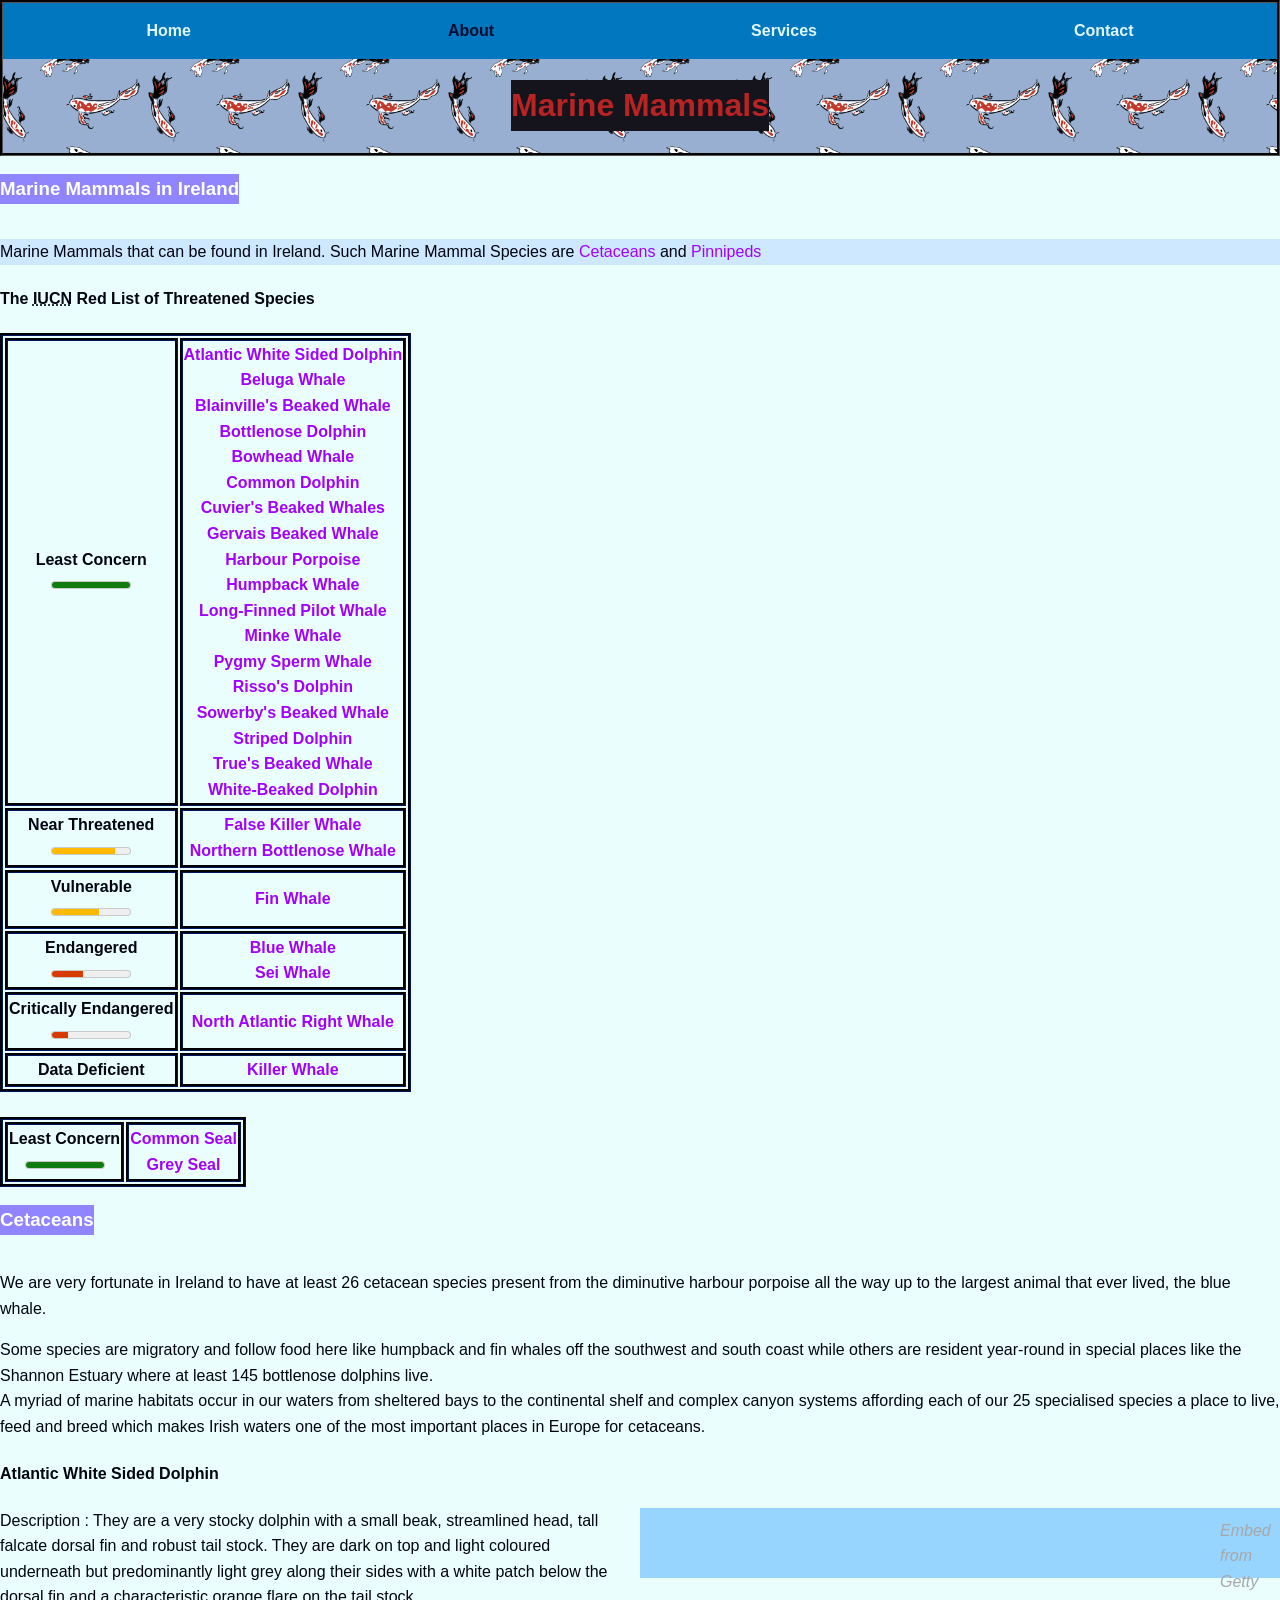
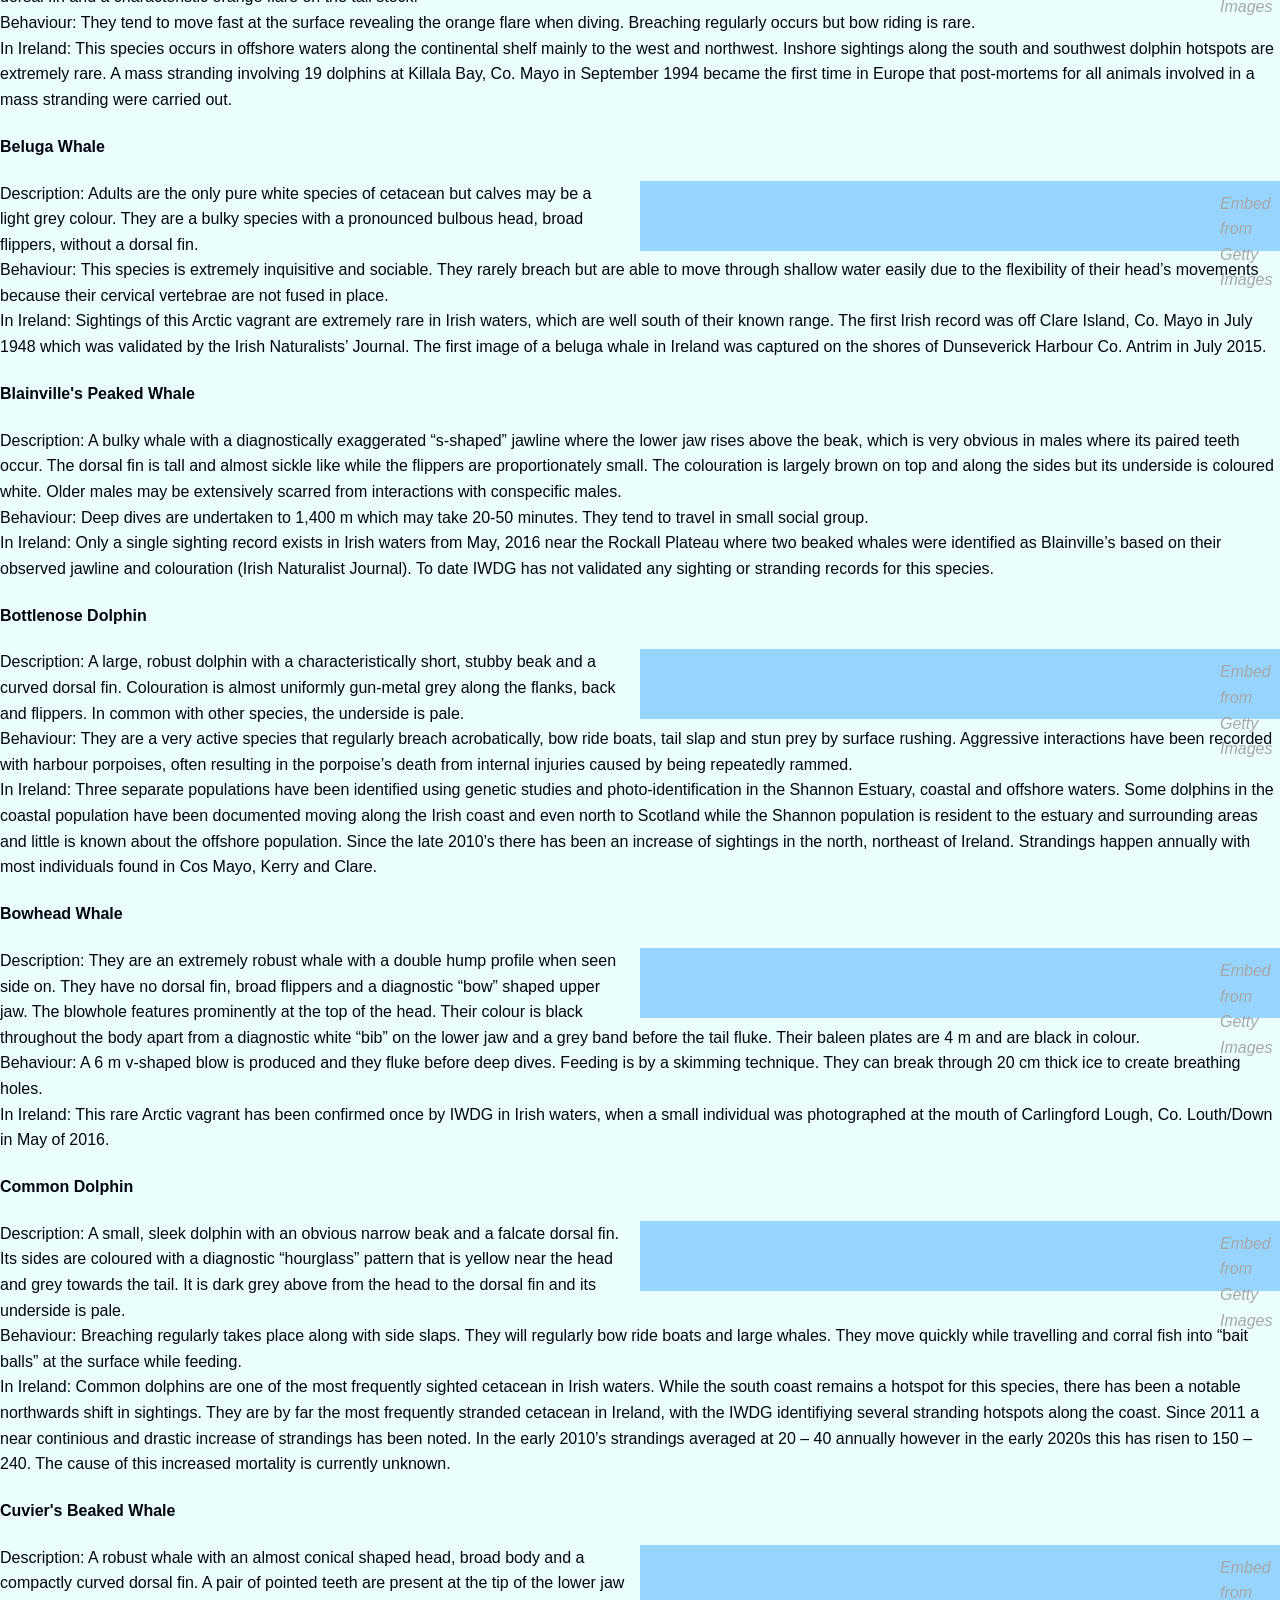
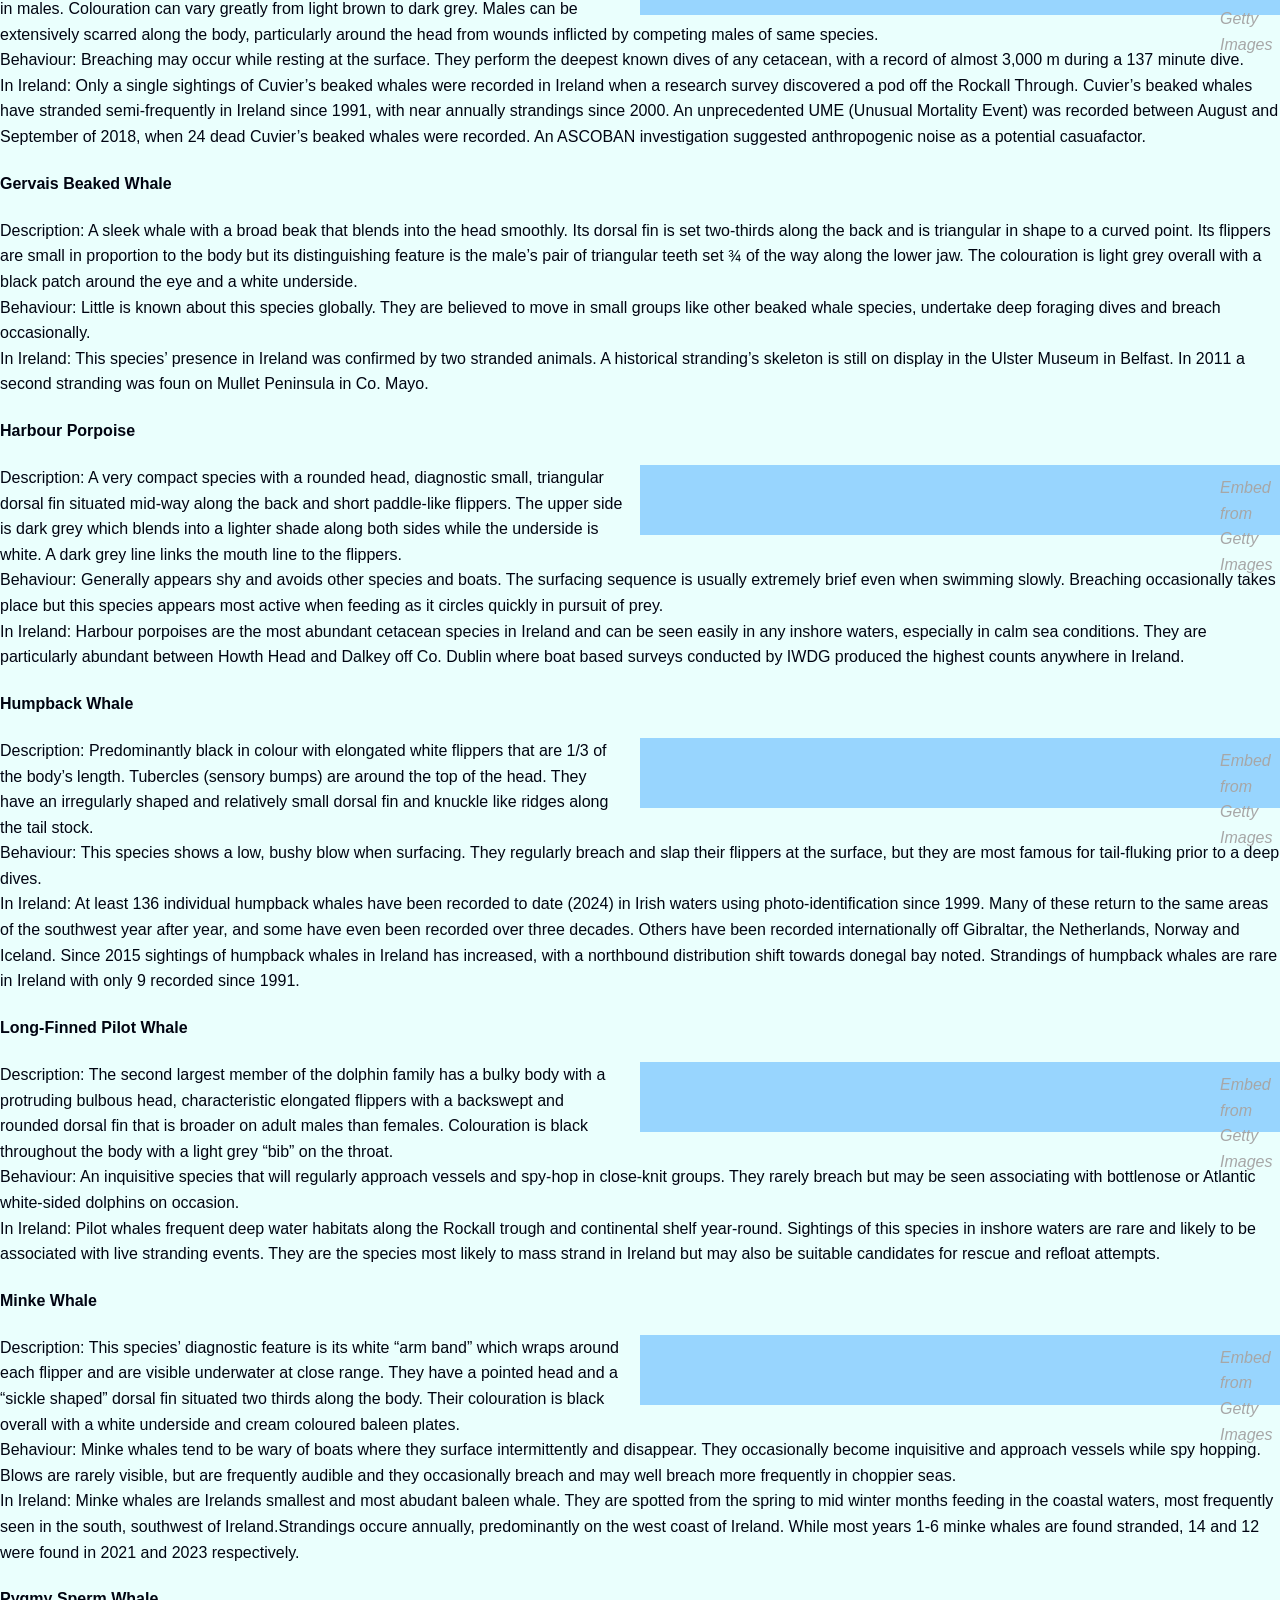
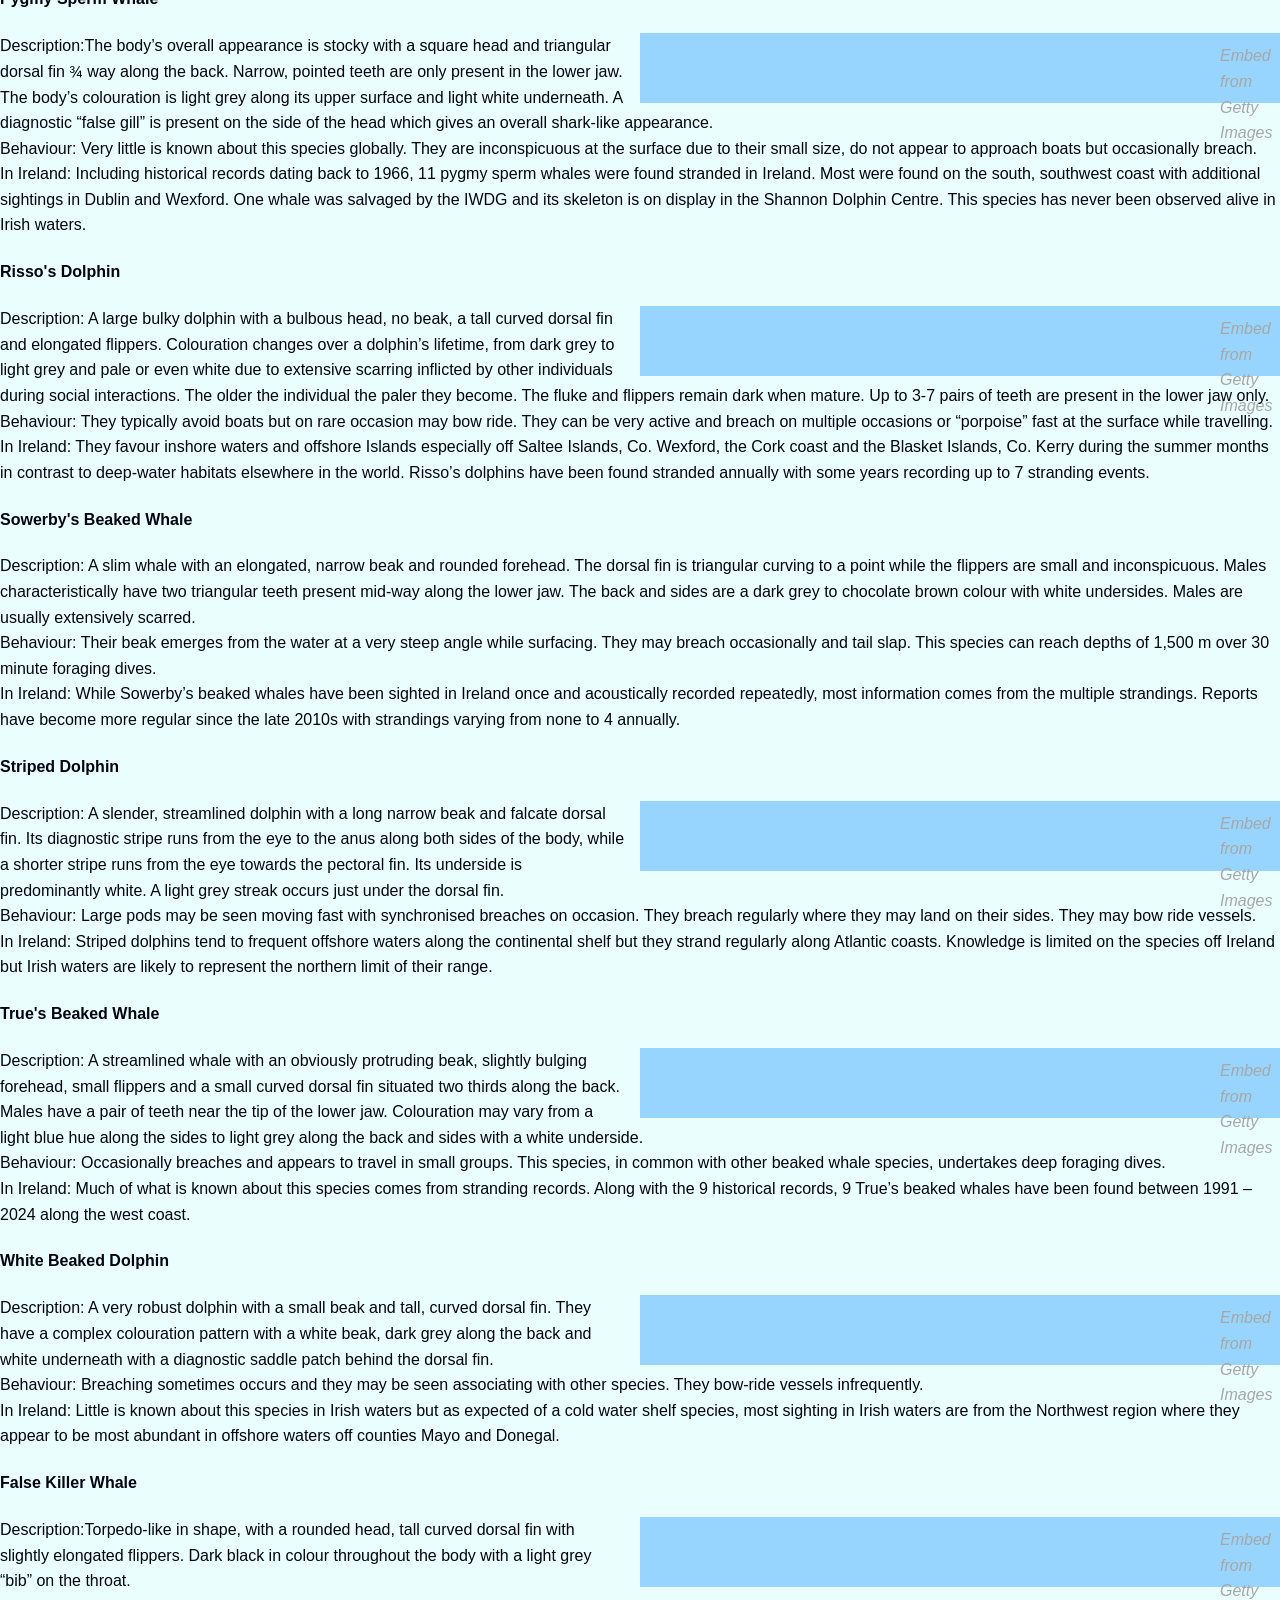
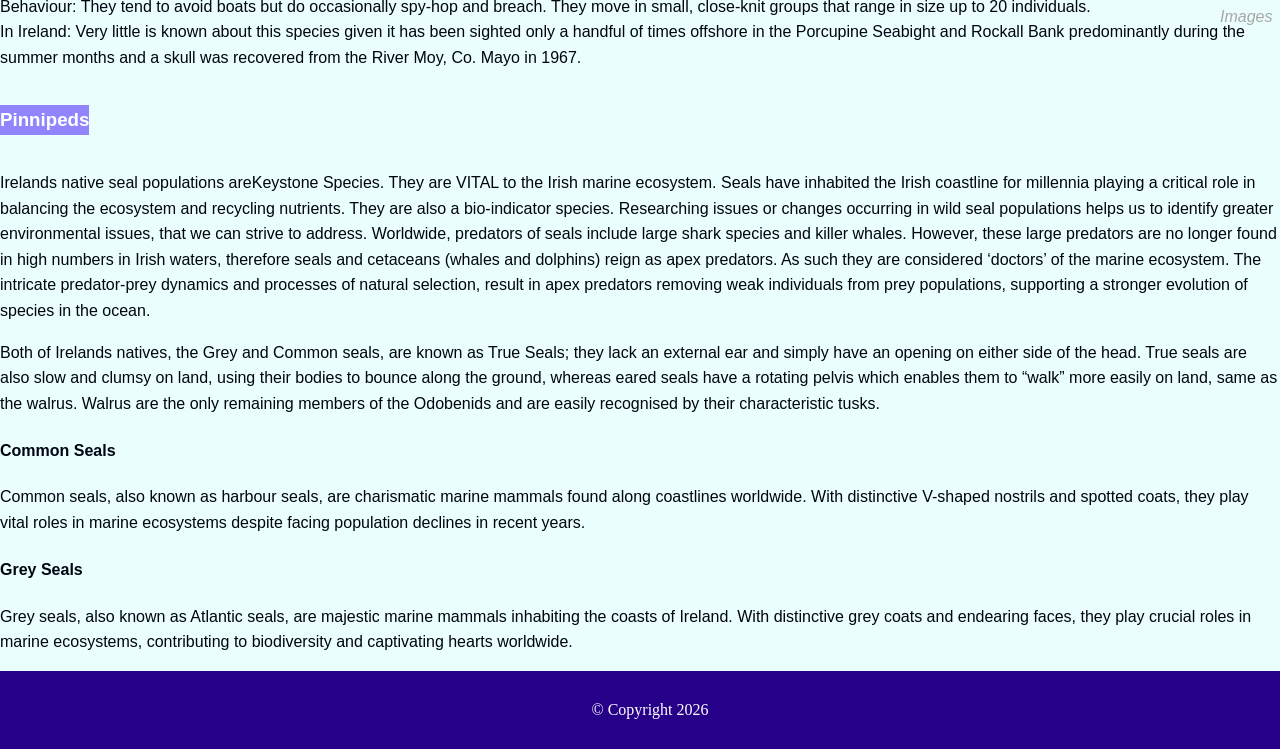
==== commit fbb11271: "Update about.html" ====
--- a/about.html
+++ b/about.html
@@ -58,7 +58,7 @@
 <section id = "atlanticwhite">
   
   <h4>Atlantic White Sided Dolphin</h4>
-  <aside><a id='ditAU-eEQLNT8nw4DYh1cQ' class='gie-single' href='https://www.gettyimages.com/detail/1042522694' target='_blank' style='color:#a7a7a7;text-decoration:none;font-weight:normal !important;border:none;display:inline-block;'>Embed from Getty Images</a><script>window.gie=window.gie||function(c){(gie.q=gie.q||[]).push(c)};gie(function(){gie.widgets.load({id:'ditAU-eEQLNT8nw4DYh1cQ',sig:'4qW8OOijKOcEWxARNMURxWaro8tuxHGMVwyZ2hgSnsw=',w:'594px',h:'395px',items:'1042522694',caption: true ,tld:'com',is360: false })});</script><script src='//embed-cdn.gettyimages.com/widgets.js' charset='utf-8' async></script></aside>
+  <aside><a id='ditAU-eEQLNT8nw4DYh1cQ' class='gie-single' href='https://www.gettyimages.com/detail/1042522694' target='_blank' style='color:#a7a7a7;text-decoration:none;font-weight:normal !important;border:none;display:inline-block;'>Embed from Getty Images</a><script>window.gie=window.gie||function(c){(gie.q=gie.q||[]).push(c)};gie(function(){gie.widgets.load({id:'ditAU-eEQLNT8nw4DYh1cQ',sig:'4qW8OOijKOcEWxARNMURxWaro8tuxHGMVwyZ2hgSnsw=',w:'50px',h:'50px',items:'1042522694',caption: true ,tld:'com',is360: false })});</script><script src='//embed-cdn.gettyimages.com/widgets.js' charset='utf-8' async></script></aside>
   <p>Description : They are a very stocky dolphin with a small beak, streamlined head, tall falcate dorsal fin and robust tail stock. They are dark on top and light coloured underneath but predominantly light grey along their sides with a white patch below the dorsal fin and a characteristic orange flare on the tail stock.<br>Behaviour: They tend to move fast at the surface revealing the orange flare when diving. Breaching regularly occurs but bow riding is rare.<br>In Ireland: This species occurs in offshore waters along the continental shelf mainly to the west and northwest. Inshore sightings along the south and southwest dolphin hotspots are extremely rare. A mass stranding involving 19 dolphins at Killala Bay, Co. Mayo in September 1994 became the first time in Europe that post-mortems for all animals involved in a mass stranding were carried out.</p>
 
 </section>
@@ -66,7 +66,7 @@
 <section id = "beluga">
   
   <h4>Beluga Whale</h4>
-  <aside><a id='dW7SqS-0SttOY_nQSTFLjQ' class='gie-single' href='https://www.gettyimages.com/detail/534963224' target='_blank' style='color:#a7a7a7;text-decoration:none;font-weight:normal !important;border:none;display:inline-block;'>Embed from Getty Images</a><script>window.gie=window.gie||function(c){(gie.q=gie.q||[]).push(c)};gie(function(){gie.widgets.load({id:'dW7SqS-0SttOY_nQSTFLjQ',sig:'9g8Amu6dJ4HG-ufACE5vj-yIYmgSGoq-mDQ1hUkFomA=',w:'509px',h:'339px',items:'534963224',caption: true ,tld:'com',is360: false })});</script><script src='//embed-cdn.gettyimages.com/widgets.js' charset='utf-8' async></script></aside>
+  <aside><a id='dW7SqS-0SttOY_nQSTFLjQ' class='gie-single' href='https://www.gettyimages.com/detail/534963224' target='_blank' style='color:#a7a7a7;text-decoration:none;font-weight:normal !important;border:none;display:inline-block;'>Embed from Getty Images</a><script>window.gie=window.gie||function(c){(gie.q=gie.q||[]).push(c)};gie(function(){gie.widgets.load({id:'dW7SqS-0SttOY_nQSTFLjQ',sig:'9g8Amu6dJ4HG-ufACE5vj-yIYmgSGoq-mDQ1hUkFomA=',w:'50px',h:'50px',items:'534963224',caption: true ,tld:'com',is360: false })});</script><script src='//embed-cdn.gettyimages.com/widgets.js' charset='utf-8' async></script></aside>
   <p>Description: Adults are the only pure white species of cetacean but calves may be a light grey colour. They are a bulky species with a pronounced bulbous head, broad flippers, without a dorsal fin.<br>Behaviour: This species is extremely inquisitive and sociable. They rarely breach but are able to move through shallow water easily due to the flexibility of their head’s movements because their cervical vertebrae are not fused in place.<br>In Ireland: Sightings of this Arctic vagrant are extremely rare in Irish waters, which are well south of their known range. The first Irish record was off Clare Island, Co. Mayo in July 1948 which was validated by the Irish Naturalists’ Journal. The first image of a beluga whale in Ireland was captured on the shores of Dunseverick Harbour Co. Antrim in July 2015.</p>
 
 </section>
@@ -81,7 +81,7 @@
 <section id = "bottlenose">
   
   <h4>Bottlenose Dolphin</h4>
-  <aside><a id='niegNz2DSC5caI4qIPGhmw' class='gie-single' href='https://www.gettyimages.com/detail/541063840' target='_blank' style='color:#a7a7a7;text-decoration:none;font-weight:normal !important;border:none;display:inline-block;'>Embed from Getty Images</a><script>window.gie=window.gie||function(c){(gie.q=gie.q||[]).push(c)};gie(function(){gie.widgets.load({id:'niegNz2DSC5caI4qIPGhmw',sig:'vsYBAXY4e68eQIgb6IFWR-ZNDMrzjUrhGfaCg8a9S9s=',w:'509px',h:'339px',items:'541063840',caption: true ,tld:'com',is360: false })});</script><script src='//embed-cdn.gettyimages.com/widgets.js' charset='utf-8' async></script></aside>
+  <aside><a id='niegNz2DSC5caI4qIPGhmw' class='gie-single' href='https://www.gettyimages.com/detail/541063840' target='_blank' style='color:#a7a7a7;text-decoration:none;font-weight:normal !important;border:none;display:inline-block;'>Embed from Getty Images</a><script>window.gie=window.gie||function(c){(gie.q=gie.q||[]).push(c)};gie(function(){gie.widgets.load({id:'niegNz2DSC5caI4qIPGhmw',sig:'vsYBAXY4e68eQIgb6IFWR-ZNDMrzjUrhGfaCg8a9S9s=',w:'50px',h:'50px',items:'541063840',caption: true ,tld:'com',is360: false })});</script><script src='//embed-cdn.gettyimages.com/widgets.js' charset='utf-8' async></script></aside>
   <p>Description: A large, robust dolphin with a characteristically short, stubby beak and a curved dorsal fin. Colouration is almost uniformly gun-metal grey along the flanks, back and flippers. In common with other species, the underside is pale.<br>Behaviour: They are a very active species that regularly breach acrobatically, bow ride boats, tail slap and stun prey by surface rushing. Aggressive interactions have been recorded with harbour porpoises, often resulting in the porpoise’s death from internal injuries caused by being repeatedly rammed.<br>In Ireland: Three separate populations have been identified using genetic studies and photo-identification in the Shannon Estuary, coastal and offshore waters. Some dolphins in the coastal population have been documented moving along the Irish coast and even north to Scotland while the Shannon population is resident to the estuary and surrounding areas and little is known about the offshore population. Since the late 2010’s there has been an increase of sightings in the north, northeast of Ireland. Strandings happen annually with most individuals found in Cos Mayo, Kerry and Clare.</p>
   
 </section>
@@ -89,7 +89,7 @@
 <section id ="bowhead">
   
     <h4>Bowhead Whale</h4>
-    <aside><a id='mk931SjRRYx4p6U0hlnO1A' class='gie-single' href='https://www.gettyimages.com/detail/1165303822' target='_blank' style='color:#a7a7a7;text-decoration:none;font-weight:normal !important;border:none;display:inline-block;'>Embed from Getty Images</a><script>window.gie=window.gie||function(c){(gie.q=gie.q||[]).push(c)};gie(function(){gie.widgets.load({id:'mk931SjRRYx4p6U0hlnO1A',sig:'ZA-_zpmI6CVixWjVj1qOZBKduXIpTtXxgSvJ4OKX2jc=',w:'509px',h:'339px',items:'1165303822',caption: true ,tld:'com',is360: false })});</script><script src='//embed-cdn.gettyimages.com/widgets.js' charset='utf-8' async></script></aside>
+    <aside><a id='mk931SjRRYx4p6U0hlnO1A' class='gie-single' href='https://www.gettyimages.com/detail/1165303822' target='_blank' style='color:#a7a7a7;text-decoration:none;font-weight:normal !important;border:none;display:inline-block;'>Embed from Getty Images</a><script>window.gie=window.gie||function(c){(gie.q=gie.q||[]).push(c)};gie(function(){gie.widgets.load({id:'mk931SjRRYx4p6U0hlnO1A',sig:'ZA-_zpmI6CVixWjVj1qOZBKduXIpTtXxgSvJ4OKX2jc=',w:'50px',h:'50px',items:'1165303822',caption: true ,tld:'com',is360: false })});</script><script src='//embed-cdn.gettyimages.com/widgets.js' charset='utf-8' async></script></aside>
   <p>Description: They are an extremely robust whale with a double hump profile when seen side on. They have no dorsal fin, broad flippers and a diagnostic “bow” shaped upper jaw. The blowhole features prominently at the top of the head. Their colour is black throughout the body apart from a diagnostic white “bib” on the lower jaw and a grey band before the tail fluke. Their baleen plates are 4 m and are black in colour.<br>Behaviour: A 6 m v-shaped blow is produced and they fluke before deep dives. Feeding is by a skimming technique. They can break through 20 cm thick ice to create breathing holes.<br>In Ireland: This rare Arctic vagrant has been confirmed once by IWDG in Irish waters, when a small individual was photographed at the mouth of Carlingford Lough, Co. Louth/Down in May of 2016.</p>
 
 </section>
@@ -97,7 +97,7 @@
 <section id="common">
   
   <h4>Common Dolphin</h4>
-  <aside><a id='IKk0NK_IRi95x4yhUIX8ug' class='gie-single' href='https://www.gettyimages.com/detail/2246591222' target='_blank' style='color:#a7a7a7;text-decoration:none;font-weight:normal !important;border:none;display:inline-block;'>Embed from Getty Images</a><script>window.gie=window.gie||function(c){(gie.q=gie.q||[]).push(c)};gie(function(){gie.widgets.load({id:'IKk0NK_IRi95x4yhUIX8ug',sig:'xgqpay-JOGFC5Jd4MWglyH-_rDn6E9Bc1e-MDNcK84U=',w:'509px',h:'339px',items:'2246591222',caption: true ,tld:'com',is360: false })});</script><script src='//embed-cdn.gettyimages.com/widgets.js' charset='utf-8' async></script></aside>
+  <aside><a id='IKk0NK_IRi95x4yhUIX8ug' class='gie-single' href='https://www.gettyimages.com/detail/2246591222' target='_blank' style='color:#a7a7a7;text-decoration:none;font-weight:normal !important;border:none;display:inline-block;'>Embed from Getty Images</a><script>window.gie=window.gie||function(c){(gie.q=gie.q||[]).push(c)};gie(function(){gie.widgets.load({id:'IKk0NK_IRi95x4yhUIX8ug',sig:'xgqpay-JOGFC5Jd4MWglyH-_rDn6E9Bc1e-MDNcK84U=',w:'50px',h:'50px',items:'2246591222',caption: true ,tld:'com',is360: false })});</script><script src='//embed-cdn.gettyimages.com/widgets.js' charset='utf-8' async></script></aside>
   <p>Description: A small, sleek dolphin with an obvious narrow beak and a falcate dorsal fin. Its sides are coloured with a diagnostic “hourglass” pattern that is yellow near the head and grey towards the tail. It is dark grey above from the head to the dorsal fin and its underside is pale.<br>Behaviour: Breaching regularly takes place along with side slaps. They will regularly bow ride boats and large whales. They move quickly while travelling and corral fish into “bait balls” at the surface while feeding.<br>In Ireland: Common dolphins are one of the most frequently sighted cetacean in Irish waters. While the south coast remains a hotspot for this species, there has been a notable northwards shift in sightings. They are by far the most frequently stranded cetacean in Ireland, with the IWDG identifiying several stranding hotspots along the coast.  Since 2011 a near continious and drastic increase of strandings has been noted. In the early 2010’s strandings averaged at 20 – 40 annually however in the early 2020s this has risen to 150 – 240. The cause of this increased mortality is currently unknown.</p>
 
 </section>
@@ -105,7 +105,7 @@
 <section id="cuvierbeaked">
   
   <h4>Cuvier's Beaked Whale</h4>
-  <aside><a id='J5qgL4ESS2Vm2_KT7xRmQQ' class='gie-single' href='https://www.gettyimages.com/detail/1238034411' target='_blank' style='color:#a7a7a7;text-decoration:none;font-weight:normal !important;border:none;display:inline-block;'>Embed from Getty Images</a><script>window.gie=window.gie||function(c){(gie.q=gie.q||[]).push(c)};gie(function(){gie.widgets.load({id:'J5qgL4ESS2Vm2_KT7xRmQQ',sig:'AilkJssiP1yP6EVu5v69_3iJmHKK1VdLYfN9kxfpkFM=',w:'594px',h:'384px',items:'1238034411',caption: true ,tld:'com',is360: false })});</script><script src='//embed-cdn.gettyimages.com/widgets.js' charset='utf-8' async></script></aside>
+  <aside><a id='J5qgL4ESS2Vm2_KT7xRmQQ' class='gie-single' href='https://www.gettyimages.com/detail/1238034411' target='_blank' style='color:#a7a7a7;text-decoration:none;font-weight:normal !important;border:none;display:inline-block;'>Embed from Getty Images</a><script>window.gie=window.gie||function(c){(gie.q=gie.q||[]).push(c)};gie(function(){gie.widgets.load({id:'J5qgL4ESS2Vm2_KT7xRmQQ',sig:'AilkJssiP1yP6EVu5v69_3iJmHKK1VdLYfN9kxfpkFM=',w:'50px',h:'50px',items:'1238034411',caption: true ,tld:'com',is360: false })});</script><script src='//embed-cdn.gettyimages.com/widgets.js' charset='utf-8' async></script></aside>
   <p>Description: A robust whale with an almost conical shaped head, broad body and a compactly curved dorsal fin. A pair of pointed teeth are present at the tip of the lower jaw in males. Colouration can vary greatly from light brown to dark grey. Males can be extensively scarred along the body, particularly around the head from wounds inflicted by competing males of same species.<br>Behaviour: Breaching may occur while resting at the surface. They perform the deepest known dives of any cetacean, with a record of almost 3,000 m during a 137 minute dive.<br>In Ireland: Only a single sightings of Cuvier’s beaked whales were recorded in Ireland when a research survey discovered a pod off the Rockall Through. Cuvier’s beaked whales have stranded semi-frequently in Ireland since 1991, with near annually strandings since 2000.  An unprecedented UME (Unusual Mortality Event) was recorded between August and September of 2018, when 24 dead Cuvier’s beaked whales were recorded. An ASCOBAN investigation suggested anthropogenic noise as a potential casuafactor.</p>
 
 </section>
@@ -120,7 +120,7 @@
 <section id="harbour">
   
   <h4>Harbour Porpoise</h4>
-  <aside><a id='6eQzaZyfS5dYf0kRSxrwAA' class='gie-single' href='https://www.gettyimages.com/detail/1831048471' target='_blank' style='color:#a7a7a7;text-decoration:none;font-weight:normal !important;border:none;display:inline-block;'>Embed from Getty Images</a><script>window.gie=window.gie||function(c){(gie.q=gie.q||[]).push(c)};gie(function(){gie.widgets.load({id:'6eQzaZyfS5dYf0kRSxrwAA',sig:'KsMVIINxqtXqJqMCGenZzUfEQ_WR8M32TNsZo71vhfM=',w:'505px',h:'341px',items:'1831048471',caption: true ,tld:'com',is360: false })});</script><script src='//embed-cdn.gettyimages.com/widgets.js' charset='utf-8' async></script></aside>
+  <aside><a id='6eQzaZyfS5dYf0kRSxrwAA' class='gie-single' href='https://www.gettyimages.com/detail/1831048471' target='_blank' style='color:#a7a7a7;text-decoration:none;font-weight:normal !important;border:none;display:inline-block;'>Embed from Getty Images</a><script>window.gie=window.gie||function(c){(gie.q=gie.q||[]).push(c)};gie(function(){gie.widgets.load({id:'6eQzaZyfS5dYf0kRSxrwAA',sig:'KsMVIINxqtXqJqMCGenZzUfEQ_WR8M32TNsZo71vhfM=',w:'50px',h:'50px',items:'1831048471',caption: true ,tld:'com',is360: false })});</script><script src='//embed-cdn.gettyimages.com/widgets.js' charset='utf-8' async></script></aside>
   <p>Description: A very compact species with a rounded head, diagnostic small, triangular dorsal fin situated mid-way along the back and short paddle-like flippers. The upper side is dark grey which blends into a lighter shade along both sides while the underside is white. A dark grey line links the mouth line to the flippers.<br>Behaviour: Generally appears shy and avoids other species and boats. The surfacing sequence is usually extremely brief even when swimming slowly. Breaching occasionally takes place but this species appears most active when feeding as it circles quickly in pursuit of prey.<br>In Ireland: Harbour porpoises are the most abundant cetacean species in Ireland and can be seen easily in any inshore waters, especially in calm sea conditions. They are particularly abundant between Howth Head and Dalkey off Co. Dublin where boat based surveys conducted by IWDG produced the highest counts anywhere in Ireland.</p>
 
 </section>
@@ -128,7 +128,7 @@
 <section id="humpback">
   
   <h4>Humpback Whale</h4>
-  <aside><a id='itmBlL30R5duHzyfi3SY8A' class='gie-single' href='https://www.gettyimages.com/detail/1611284251' target='_blank' style='color:#a7a7a7;text-decoration:none;font-weight:normal !important;border:none;display:inline-block;'>Embed from Getty Images</a><script>window.gie=window.gie||function(c){(gie.q=gie.q||[]).push(c)};gie(function(){gie.widgets.load({id:'itmBlL30R5duHzyfi3SY8A',sig:'nCHS14NKZ_VzkZh9fYzsaJvaDp7ZMYyCYBQ2wxLHPbA=',w:'509px',h:'339px',items:'1611284251',caption: true ,tld:'com',is360: false })});</script><script src='//embed-cdn.gettyimages.com/widgets.js' charset='utf-8' async></script></aside>
+  <aside><a id='itmBlL30R5duHzyfi3SY8A' class='gie-single' href='https://www.gettyimages.com/detail/1611284251' target='_blank' style='color:#a7a7a7;text-decoration:none;font-weight:normal !important;border:none;display:inline-block;'>Embed from Getty Images</a><script>window.gie=window.gie||function(c){(gie.q=gie.q||[]).push(c)};gie(function(){gie.widgets.load({id:'itmBlL30R5duHzyfi3SY8A',sig:'nCHS14NKZ_VzkZh9fYzsaJvaDp7ZMYyCYBQ2wxLHPbA=',w:'50px',h:'50px',items:'1611284251',caption: true ,tld:'com',is360: false })});</script><script src='//embed-cdn.gettyimages.com/widgets.js' charset='utf-8' async></script></aside>
   <p>Description: Predominantly black in colour with elongated white flippers that are 1/3 of the body’s length. Tubercles (sensory bumps) are around the top of the head. They have an irregularly shaped and relatively small dorsal fin and knuckle like ridges along the tail stock.<br>Behaviour: This species shows a low, bushy blow when surfacing. They regularly breach and slap their flippers at the surface, but they are most famous for tail-fluking prior to a deep dives.<br>In Ireland: At least 136 individual humpback whales have been recorded to date (2024) in Irish waters using photo-identification since 1999. Many of these return to the same areas of the southwest year after year, and some have even been recorded over three decades. Others have been recorded internationally off Gibraltar, the Netherlands, Norway and Iceland. Since 2015 sightings of humpback whales in Ireland has increased, with a northbound distribution shift towards donegal bay noted. Strandings of humpback whales are rare in Ireland with only 9 recorded since 1991.</p>
 
 </section>
@@ -136,7 +136,7 @@
 <section id="longfinnedpilot">
   
     <h4>Long-Finned Pilot Whale</h4>
-    <aside><a id='6yJKBLrNRNh_6wxL7wjjhg' class='gie-single' href='https://www.gettyimages.com/detail/1279040172' target='_blank' style='color:#a7a7a7;text-decoration:none;font-weight:normal !important;border:none;display:inline-block;'>Embed from Getty Images</a><script>window.gie=window.gie||function(c){(gie.q=gie.q||[]).push(c)};gie(function(){gie.widgets.load({id:'6yJKBLrNRNh_6wxL7wjjhg',sig:'rHF1hpeVherxx9mSTCbRMQ5uKDLsqZfbcgA7KjRVI8U=',w:'509px',h:'339px',items:'1279040172',caption: true ,tld:'com',is360: false })});</script><script src='//embed-cdn.gettyimages.com/widgets.js' charset='utf-8' async></script></aside>
+    <aside><a id='6yJKBLrNRNh_6wxL7wjjhg' class='gie-single' href='https://www.gettyimages.com/detail/1279040172' target='_blank' style='color:#a7a7a7;text-decoration:none;font-weight:normal !important;border:none;display:inline-block;'>Embed from Getty Images</a><script>window.gie=window.gie||function(c){(gie.q=gie.q||[]).push(c)};gie(function(){gie.widgets.load({id:'6yJKBLrNRNh_6wxL7wjjhg',sig:'rHF1hpeVherxx9mSTCbRMQ5uKDLsqZfbcgA7KjRVI8U=',w:'50px',h:'50px',items:'1279040172',caption: true ,tld:'com',is360: false })});</script><script src='//embed-cdn.gettyimages.com/widgets.js' charset='utf-8' async></script></aside>
     <p>Description: The second largest member of the dolphin family has a bulky body with a protruding bulbous head, characteristic elongated flippers with a backswept and rounded dorsal fin that is broader on adult males than females. Colouration is black throughout the body with a light grey “bib” on the throat.<br>Behaviour: An inquisitive species that will regularly approach vessels and spy-hop in close-knit groups. They rarely breach but may be seen associating with bottlenose or Atlantic white-sided dolphins on occasion.<br>In Ireland: Pilot whales frequent deep water habitats along the Rockall trough and continental shelf year-round. Sightings of this species in inshore waters are rare and likely to be associated with live stranding events. They are the species most likely to mass strand in Ireland but may also be suitable candidates for rescue and refloat attempts.</p>
   
 </section>
@@ -144,7 +144,7 @@
 <section id="minke">
   
     <h4>Minke Whale</h4>
-    <aside><a id='Ny62SocZQE1G18_TVXaLSw' class='gie-single' href='https://www.gettyimages.com/detail/996380798' target='_blank' style='color:#a7a7a7;text-decoration:none;font-weight:normal !important;border:none;display:inline-block;'>Embed from Getty Images</a><script>window.gie=window.gie||function(c){(gie.q=gie.q||[]).push(c)};gie(function(){gie.widgets.load({id:'Ny62SocZQE1G18_TVXaLSw',sig:'7I6nxZ1wkSwpTxhT2e2FyfQcZuQGlOepA7D0VQbuvE0=',w:'510px',h:'339px',items:'996380798',caption: true ,tld:'com',is360: false })});</script><script src='//embed-cdn.gettyimages.com/widgets.js' charset='utf-8' async></script></aside>
+    <aside><a id='Ny62SocZQE1G18_TVXaLSw' class='gie-single' href='https://www.gettyimages.com/detail/996380798' target='_blank' style='color:#a7a7a7;text-decoration:none;font-weight:normal !important;border:none;display:inline-block;'>Embed from Getty Images</a><script>window.gie=window.gie||function(c){(gie.q=gie.q||[]).push(c)};gie(function(){gie.widgets.load({id:'Ny62SocZQE1G18_TVXaLSw',sig:'7I6nxZ1wkSwpTxhT2e2FyfQcZuQGlOepA7D0VQbuvE0=',w:'50px',h:'50px',items:'996380798',caption: true ,tld:'com',is360: false })});</script><script src='//embed-cdn.gettyimages.com/widgets.js' charset='utf-8' async></script></aside>
     <p>Description: This species’ diagnostic feature is its white “arm band” which wraps around each flipper and are visible underwater at close range. They have a pointed head and a “sickle shaped” dorsal fin situated two thirds along the body. Their colouration is black overall with a white underside and cream coloured baleen plates.<br>Behaviour: Minke whales tend to be wary of boats where they surface intermittently and disappear. They occasionally become inquisitive and approach vessels while spy hopping. Blows are rarely visible, but are frequently audible and they occasionally breach and may well breach more frequently in choppier seas.<br>In Ireland: Minke whales are Irelands smallest and most abudant baleen whale. They are spotted from the spring to mid winter months feeding in the coastal waters, most frequently seen in the south, southwest of Ireland.Strandings occure annually, predominantly on the west coast of Ireland. While most years 1-6 minke whales are found stranded, 14 and 12 were found in 2021 and 2023 respectively.</p>
   
 </section>
@@ -152,7 +152,7 @@
 <section id="pygmysperm">
   
     <h4>Pygmy Sperm Whale</h4>
-    <aside><a id='HnIi7JAhTwl-M2InF14ABg' class='gie-single' href='https://www.gettyimages.com/detail/666182' target='_blank' style='color:#a7a7a7;text-decoration:none;font-weight:normal !important;border:none;display:inline-block;'>Embed from Getty Images</a><script>window.gie=window.gie||function(c){(gie.q=gie.q||[]).push(c)};gie(function(){gie.widgets.load({id:'HnIi7JAhTwl-M2InF14ABg',sig:'zgVfu6L6J_zBYhfQNPXYzsfKp5HRLLXBWM2qUnxka5w=',w:'594px',h:'383px',items:'666182',caption: true ,tld:'com',is360: false })});</script><script src='//embed-cdn.gettyimages.com/widgets.js' charset='utf-8' async></script></aside>
+    <aside><a id='HnIi7JAhTwl-M2InF14ABg' class='gie-single' href='https://www.gettyimages.com/detail/666182' target='_blank' style='color:#a7a7a7;text-decoration:none;font-weight:normal !important;border:none;display:inline-block;'>Embed from Getty Images</a><script>window.gie=window.gie||function(c){(gie.q=gie.q||[]).push(c)};gie(function(){gie.widgets.load({id:'HnIi7JAhTwl-M2InF14ABg',sig:'zgVfu6L6J_zBYhfQNPXYzsfKp5HRLLXBWM2qUnxka5w=',w:'50px',h:'50px',items:'666182',caption: true ,tld:'com',is360: false })});</script><script src='//embed-cdn.gettyimages.com/widgets.js' charset='utf-8' async></script></aside>
     <p>Description:The body’s overall appearance is stocky with a square head and triangular dorsal fin ¾ way along the back. Narrow, pointed teeth are only present in the lower jaw. The body’s colouration is light grey along its upper surface and light white underneath. A diagnostic “false gill” is present on the side of the head which gives an overall shark-like appearance.<br>Behaviour: Very little is known about this species globally. They are inconspicuous at the surface due to their small size, do not appear to approach boats but occasionally breach.<br>In Ireland: Including historical records dating back to 1966, 11 pygmy sperm whales were found stranded in Ireland. Most were found on the south, southwest coast with additional sightings in Dublin and Wexford. One whale was salvaged by the IWDG and its skeleton is on display in the Shannon Dolphin Centre. This species has never been observed alive in Irish waters.</p>
   
 </section>
@@ -160,7 +160,7 @@
 <section id="risso">
   
     <h4>Risso's Dolphin</h4>
-    <aside><a id='GxOZUMA-SJVG3T9b4VEDZg' class='gie-single' href='https://www.gettyimages.com/detail/153605329' target='_blank' style='color:#a7a7a7;text-decoration:none;font-weight:normal !important;border:none;display:inline-block;'>Embed from Getty Images</a><script>window.gie=window.gie||function(c){(gie.q=gie.q||[]).push(c)};gie(function(){gie.widgets.load({id:'GxOZUMA-SJVG3T9b4VEDZg',sig:'pKVuIHT8QCeggh8JiTFIfOlSEyfxTAEaR0mmcGkDupo=',w:'507px',h:'338px',items:'153605329',caption: true ,tld:'com',is360: false })});</script><script src='//embed-cdn.gettyimages.com/widgets.js' charset='utf-8' async></script></aside>
+    <aside><a id='GxOZUMA-SJVG3T9b4VEDZg' class='gie-single' href='https://www.gettyimages.com/detail/153605329' target='_blank' style='color:#a7a7a7;text-decoration:none;font-weight:normal !important;border:none;display:inline-block;'>Embed from Getty Images</a><script>window.gie=window.gie||function(c){(gie.q=gie.q||[]).push(c)};gie(function(){gie.widgets.load({id:'GxOZUMA-SJVG3T9b4VEDZg',sig:'pKVuIHT8QCeggh8JiTFIfOlSEyfxTAEaR0mmcGkDupo=',w:'50px',h:'50px',items:'153605329',caption: true ,tld:'com',is360: false })});</script><script src='//embed-cdn.gettyimages.com/widgets.js' charset='utf-8' async></script></aside>
     <p>Description: A large bulky dolphin with a bulbous head, no beak, a tall curved dorsal fin and elongated flippers. Colouration changes over a dolphin’s lifetime, from dark grey to light grey and pale or even white due to extensive scarring inflicted by other individuals during social interactions. The older the individual the paler they become. The fluke and flippers remain dark when mature. Up to 3-7 pairs of teeth are present in the lower jaw only.<br>Behaviour: They typically avoid boats but on rare occasion may bow ride. They can be very active and breach on multiple occasions or “porpoise” fast at the surface while travelling.<br>In Ireland: They favour inshore waters and offshore Islands especially off Saltee Islands, Co. Wexford, the Cork coast and the Blasket Islands, Co. Kerry during the summer months in contrast to deep-water habitats elsewhere in the world. Risso’s dolphins have been found stranded annually with some years recording up to 7 stranding events.</p>
   
 </section>
@@ -175,14 +175,14 @@
 <section id="striped">
   
     <h4>Striped Dolphin</h4>
-    <aside><a id='NxzFMCNWT_V98Gerlh6j_Q' class='gie-single' href='https://www.gettyimages.com/detail/dv118031' target='_blank' style='color:#a7a7a7;text-decoration:none;font-weight:normal !important;border:none;display:inline-block;'>Embed from Getty Images</a><script>window.gie=window.gie||function(c){(gie.q=gie.q||[]).push(c)};gie(function(){gie.widgets.load({id:'NxzFMCNWT_V98Gerlh6j_Q',sig:'Cvi52Fw6E3_iUCERz_0KDcAMulDy_uXoJjvC2tM6nmM=',w:'510px',h:'336px',items:'dv118031',caption: true ,tld:'com',is360: false })});</script><script src='//embed-cdn.gettyimages.com/widgets.js' charset='utf-8' async></script></aside>
+    <aside><a id='NxzFMCNWT_V98Gerlh6j_Q' class='gie-single' href='https://www.gettyimages.com/detail/dv118031' target='_blank' style='color:#a7a7a7;text-decoration:none;font-weight:normal !important;border:none;display:inline-block;'>Embed from Getty Images</a><script>window.gie=window.gie||function(c){(gie.q=gie.q||[]).push(c)};gie(function(){gie.widgets.load({id:'NxzFMCNWT_V98Gerlh6j_Q',sig:'Cvi52Fw6E3_iUCERz_0KDcAMulDy_uXoJjvC2tM6nmM=',w:'50px',h:'50px',items:'dv118031',caption: true ,tld:'com',is360: false })});</script><script src='//embed-cdn.gettyimages.com/widgets.js' charset='utf-8' async></script></aside>
     <p>Description: A slender, streamlined dolphin with a long narrow beak and falcate dorsal fin. Its diagnostic stripe runs from the eye to the anus along both sides of the body, while a shorter stripe runs from the eye towards the pectoral fin. Its underside is predominantly white. A light grey streak occurs just under the dorsal fin.<br>Behaviour: Large pods may be seen moving fast with synchronised breaches on occasion. They breach regularly where they may land on their sides. They may bow ride vessels.<br>In Ireland: Striped dolphins tend to frequent offshore waters along the continental shelf but they strand regularly along Atlantic coasts. Knowledge is limited on the species off Ireland but Irish waters are likely to represent the northern limit of their range.</p>
 </section>
 
 <section id="truebeaked">
   
     <h4>True's Beaked Whale</h4>
-    <aside><a id='z5L4x69WTelT27p3UpuEvQ' class='gie-single' href='https://www.gettyimages.com/detail/451201442' target='_blank' style='color:#a7a7a7;text-decoration:none;font-weight:normal !important;border:none;display:inline-block;'>Embed from Getty Images</a><script>window.gie=window.gie||function(c){(gie.q=gie.q||[]).push(c)};gie(function(){gie.widgets.load({id:'z5L4x69WTelT27p3UpuEvQ',sig:'9akFY7Sz8lXGK2sYFZ6Z34mdaatVeDA4C-k_C21D9ho=',w:'594px',h:'255px',items:'451201442',caption: true ,tld:'com',is360: false })});</script><script src='//embed-cdn.gettyimages.com/widgets.js' charset='utf-8' async></script></aside>
+    <aside><a id='z5L4x69WTelT27p3UpuEvQ' class='gie-single' href='https://www.gettyimages.com/detail/451201442' target='_blank' style='color:#a7a7a7;text-decoration:none;font-weight:normal !important;border:none;display:inline-block;'>Embed from Getty Images</a><script>window.gie=window.gie||function(c){(gie.q=gie.q||[]).push(c)};gie(function(){gie.widgets.load({id:'z5L4x69WTelT27p3UpuEvQ',sig:'9akFY7Sz8lXGK2sYFZ6Z34mdaatVeDA4C-k_C21D9ho=',w:'50px',h:'50px',items:'451201442',caption: true ,tld:'com',is360: false })});</script><script src='//embed-cdn.gettyimages.com/widgets.js' charset='utf-8' async></script></aside>
     <p>Description: A streamlined whale with an obviously protruding beak, slightly bulging forehead, small flippers and a small curved dorsal fin situated two thirds along the back. Males have a pair of teeth near the tip of the lower jaw. Colouration may vary from a light blue hue along the sides to light grey along the back and sides with a white underside.<br>Behaviour: Occasionally breaches and appears to travel in small groups. This species, in common with other beaked whale species, undertakes deep foraging dives.<br>In Ireland: Much of what is known about this species comes from stranding records. Along with the 9 historical records, 9 True’s beaked whales have been found between 1991 – 2024 along the west coast.</p>
   
 </section>
@@ -190,7 +190,7 @@
 <section id="whitebeaked">
   
     <h4>White Beaked Dolphin</h4>
-    <aside><a id='bMRgLOmiTSlVi58-F8IEzw' class='gie-single' href='https://www.gettyimages.com/detail/1021620308' target='_blank' style='color:#a7a7a7;text-decoration:none;font-weight:normal !important;border:none;display:inline-block;'>Embed from Getty Images</a><script>window.gie=window.gie||function(c){(gie.q=gie.q||[]).push(c)};gie(function(){gie.widgets.load({id:'bMRgLOmiTSlVi58-F8IEzw',sig:'AB4825QXcjkydtA59hxbtE_Z7WBNe1jKhj-aFYe-SMM=',w:'509px',h:'339px',items:'1021620308',caption: true ,tld:'com',is360: false })});</script><script src='//embed-cdn.gettyimages.com/widgets.js' charset='utf-8' async></script></aside>
+    <aside><a id='bMRgLOmiTSlVi58-F8IEzw' class='gie-single' href='https://www.gettyimages.com/detail/1021620308' target='_blank' style='color:#a7a7a7;text-decoration:none;font-weight:normal !important;border:none;display:inline-block;'>Embed from Getty Images</a><script>window.gie=window.gie||function(c){(gie.q=gie.q||[]).push(c)};gie(function(){gie.widgets.load({id:'bMRgLOmiTSlVi58-F8IEzw',sig:'AB4825QXcjkydtA59hxbtE_Z7WBNe1jKhj-aFYe-SMM=',w:'50px',h:'50px',items:'1021620308',caption: true ,tld:'com',is360: false })});</script><script src='//embed-cdn.gettyimages.com/widgets.js' charset='utf-8' async></script></aside>
     <p>Description: A very robust dolphin with a small beak and tall, curved dorsal fin. They have a complex colouration pattern with a white beak, dark grey along the back and white underneath with a diagnostic saddle patch behind the dorsal fin.<br>Behaviour: Breaching sometimes occurs and they may be seen associating with other species. They bow-ride vessels infrequently.<br>In Ireland: Little is known about this species in Irish waters but as expected of a cold water shelf species, most sighting in Irish waters are from the Northwest region where they appear to be most abundant in offshore waters off counties Mayo and Donegal.</p>
   
 </section>
@@ -198,7 +198,7 @@
 <section id="falsekiller">
   
   <h4>False Killer Whale</h4>
-  <aside><a id='dOv5-PgHQOpw8Nmw9V3u_w' class='gie-single' href='https://www.gettyimages.com/detail/551987127' target='_blank' style='color:#a7a7a7;text-decoration:none;font-weight:normal !important;border:none;display:inline-block;'>Embed from Getty Images</a><script>window.gie=window.gie||function(c){(gie.q=gie.q||[]).push(c)};gie(function(){gie.widgets.load({id:'dOv5-PgHQOpw8Nmw9V3u_w',sig:'eTLJc8QtHbK8Zo7StvMkSuYlzKHJS45fJ4m8nF_5tYs=',w:'509px',h:'338px',items:'551987127',caption: true ,tld:'com',is360: false })});</script><script src='//embed-cdn.gettyimages.com/widgets.js' charset='utf-8' async></script></aside>
+  <aside><a id='dOv5-PgHQOpw8Nmw9V3u_w' class='gie-single' href='https://www.gettyimages.com/detail/551987127' target='_blank' style='color:#a7a7a7;text-decoration:none;font-weight:normal !important;border:none;display:inline-block;'>Embed from Getty Images</a><script>window.gie=window.gie||function(c){(gie.q=gie.q||[]).push(c)};gie(function(){gie.widgets.load({id:'dOv5-PgHQOpw8Nmw9V3u_w',sig:'eTLJc8QtHbK8Zo7StvMkSuYlzKHJS45fJ4m8nF_5tYs=',w:'50px',h:'50px',items:'551987127',caption: true ,tld:'com',is360: false })});</script><script src='//embed-cdn.gettyimages.com/widgets.js' charset='utf-8' async></script></aside>
   <p>Description:Torpedo-like in shape, with a rounded head, tall curved dorsal fin with slightly elongated flippers. Dark black in colour throughout the body with a light grey “bib” on the throat.<br>Behaviour: They tend to avoid boats but do occasionally spy-hop and breach. They move in small, close-knit groups that range in size up to 20 individuals.<br>In Ireland: Very little is known about this species given it has been sighted only a handful of times offshore in the Porcupine Seabight and Rockall Bank predominantly during the summer months and a skull was recovered from the River Moy, Co. Mayo in 1967.</p>
 
 </section>
--- a/styles/style.css
+++ b/styles/style.css
@@ -256,7 +256,10 @@
 .gie-single{
   float:right;
   margin:10px;
+  width:50px !important;
+  height:50px !important;
 }
 :target{
   background: #2f00ff7a;
-  display:inline;+  display:inline;
+}
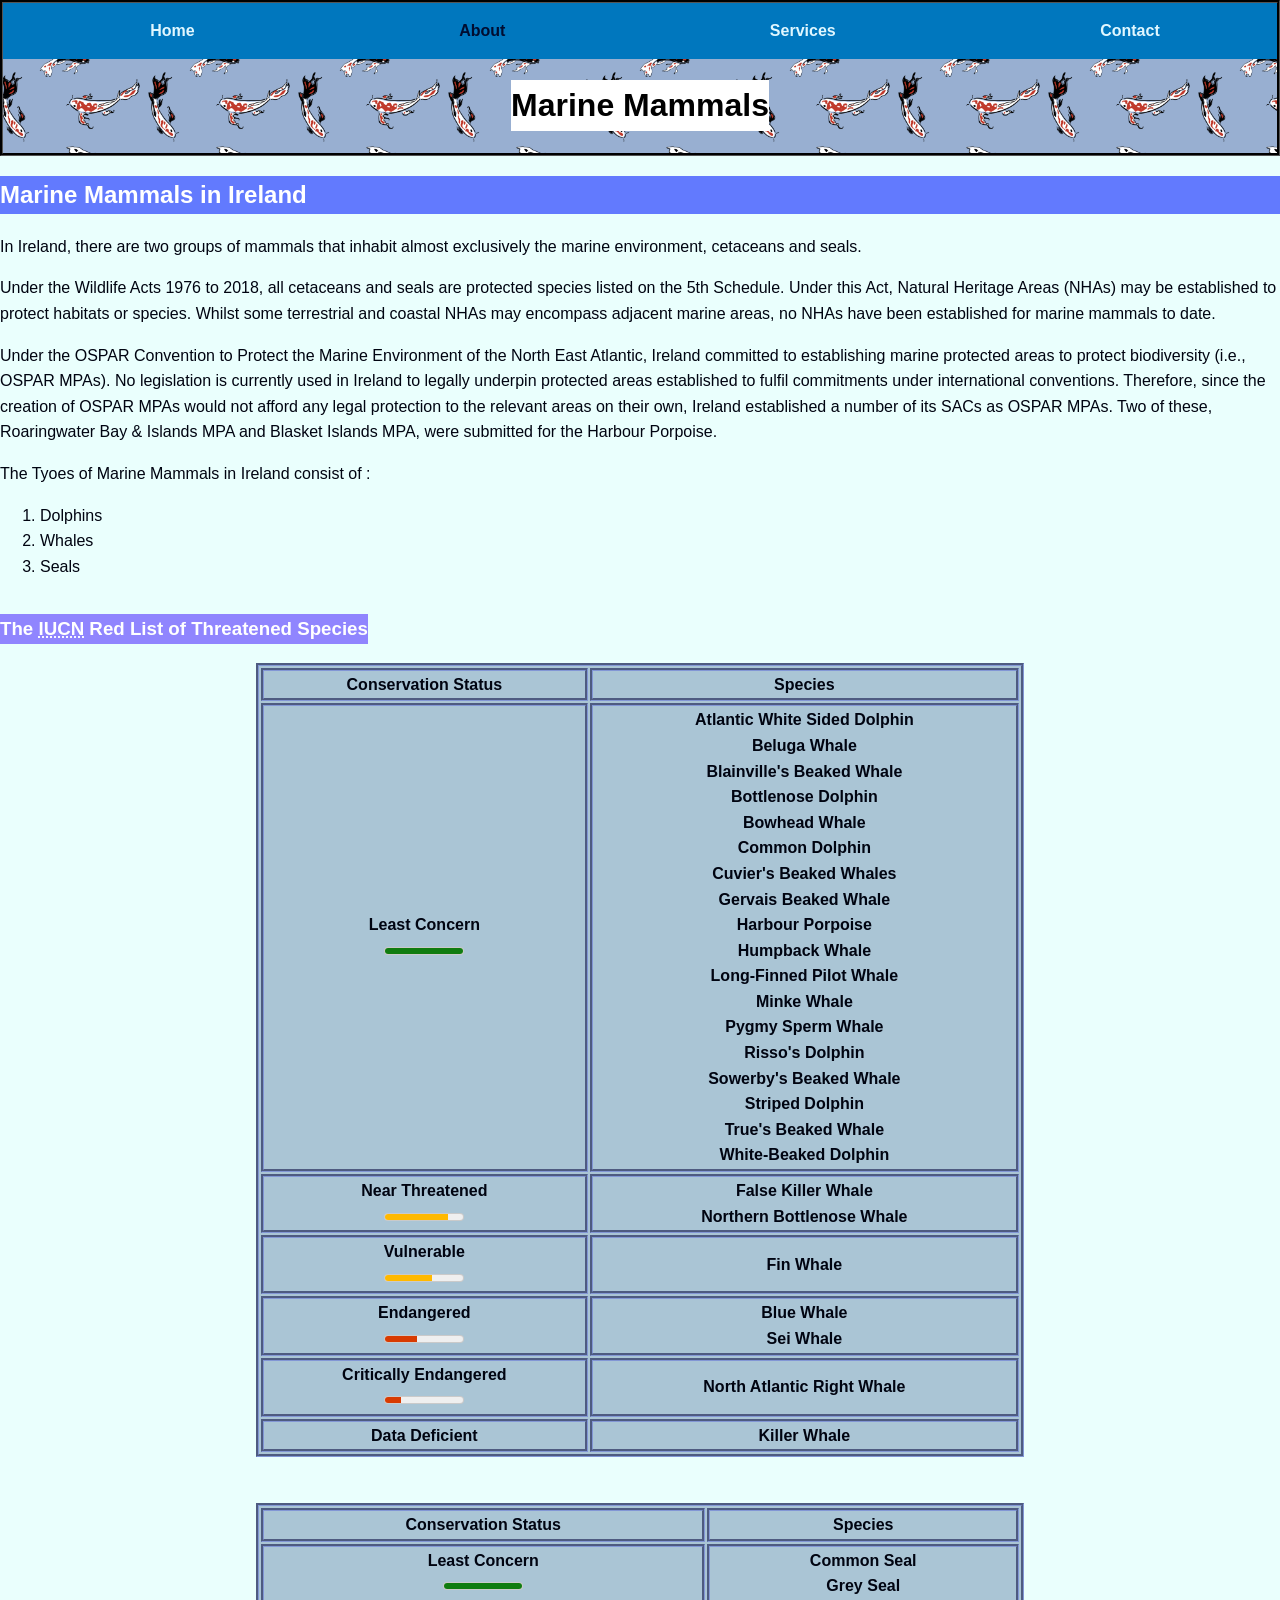
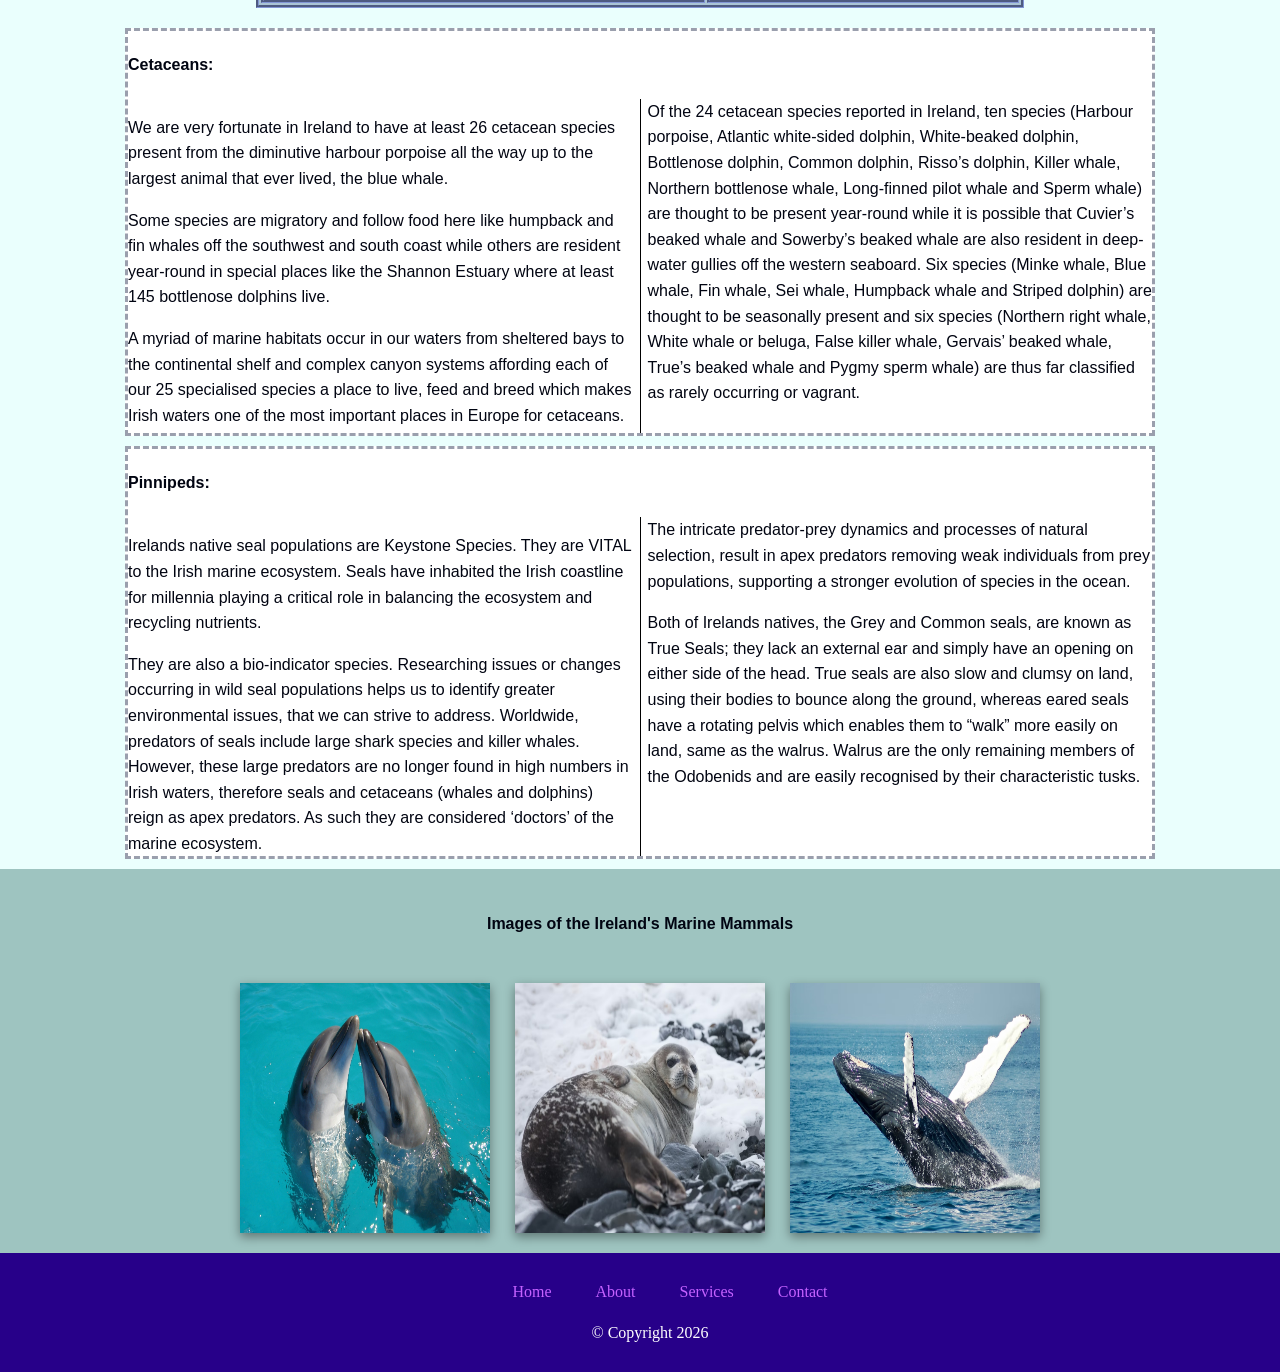
==== commit 904223d4: "Checklist Checking" ====
--- a/about.html
+++ b/about.html
@@ -2,12 +2,21 @@
 <html lang ="en">
 <head>
 	<meta charset="UTF-8">
-    <meta name = "viewport" content="width=device-width,inital-scale=1.0">
-    <meta name = "description" content="Home Page of Fictional Company Ltd. Website.">
-  <meta name = "keywords" content="Boilerplate, Section, Footer">
+    <meta name = "viewport" content="width=device-width,initial-scale=1.0">
+    <meta name = "description" content="Gives information about conservation, including the IUCN conservation statuses, information from the Irish Whale and Dolphin Society & National Parks and Wildlife Service on Cetaceans and information from Seal Rescue Ireland on Pinnipeds">
+  <meta name = "keywords" content="Cetaceans, Pinnipeds, Whale,Seal,Dolphin,IUCN, Marine, Mammal, Threatened, Species, Ireland, Conservation">
 <link rel="icon" href="images/favicon/favicon.ico" type="image/x-icon">
   <title>Conservation</title>
     <link rel = "stylesheet" href="styles/style.css">
+    <style>
+      #wallpaper p{
+        margin-left:10px;
+      }
+      .wallpaper h4{
+        margin-right:20px;
+        column-span:all;
+      }
+    </style>
     </head>
 <body>
   <header>
@@ -17,7 +26,7 @@
         
         <li id="active"><a href="about.html">About</a>
           <ul class="dropdown">
-            <li><a href="about.html#conservation">Conservation</a></li></ul></li></li>
+            <li><a href="about.html#conservation">Status</a></li></ul></li>
           
         <li><a href="services.html">Services</a>
           <ul class="dropdown">
@@ -33,190 +42,88 @@
     <h1 id="top">Marine Mammals</h1>
   </header>
   <main>
-<h3>Marine Mammals in Ireland</h3>
+<h2>Marine Mammals in Ireland</h2>
 <section id="Ireland">
-  <p id = "marine">Marine Mammals that can be found in Ireland. Such Marine Mammal Species are <a href="about.html#cetaceans">Cetaceans</a> and <a href="about.html#pinnipeds">Pinnipeds</a></p>
-  <h4>The <abbr title="The International Union for Convservation of Nature">IUCN</abbr> Red List of Threatened Species</h4>
+  <p>In Ireland, there are two groups of mammals that inhabit almost exclusively the marine environment, cetaceans and seals.</p>
+  <p>Under the Wildlife Acts 1976 to 2018, all cetaceans and seals are protected species listed on the 5th Schedule. Under this Act, Natural Heritage Areas (NHAs) may be established to protect habitats or species. Whilst some terrestrial and coastal NHAs may encompass adjacent marine areas, no NHAs have been established for marine mammals to date.</p>
+    <p>Under the OSPAR Convention to Protect the Marine Environment of the North East Atlantic, Ireland committed to establishing marine protected areas to protect biodiversity (i.e., OSPAR MPAs). No legislation is currently used in Ireland to legally underpin protected areas established to fulfil commitments under international conventions. Therefore, since the creation of OSPAR MPAs would not afford any legal protection to the relevant areas on their own, Ireland established a number of its SACs as OSPAR MPAs. Two of these, Roaringwater Bay & Islands MPA and Blasket Islands MPA, were submitted for the Harbour Porpoise.</p>
+    <p>The Tyoes of Marine Mammals in Ireland consist of : </p>
+    <ol>
+      <li>Dolphins</li>
+      <li>Whales</li>
+      <li>Seals</li>
+    </ol>
+  
+    <h3>The <abbr title="The International Union for Convservation of Nature">IUCN</abbr> Red List of Threatened Species</h3>
   <table>
-  <tr><th>Least Concern<br><meter min="0" max="50" value="50" low="30" high="45" optimum="50"></meter></th><th><a href="about.html#atlanticwhite">Atlantic White Sided Dolphin</a><br><a href="about.html#beluga">Beluga Whale</a><br><a href="about.html#blainville">Blainville's Beaked Whale</a><br><a href="about.html#bottlenose">Bottlenose Dolphin</a><br><a href="about.html#bowhead">Bowhead Whale</a><br><a href="about.html#common">Common Dolphin</a><br><a href="about.html#cuvierbeaked">Cuvier's Beaked Whales</a><br><a href="about.html#gervaisbeaked">Gervais Beaked Whale</a><br><a href="about.html#harbour">Harbour Porpoise</a><br><a href="about.html#humpback">Humpback Whale</a><br><a href="about.html#longfinnedpilot">Long-Finned Pilot Whale</a><br><a href="about.html#minke">Minke Whale</a><br><a href="about.html#pygmysperm">Pygmy Sperm Whale</a><br><a href="about.html#risso">Risso's Dolphin</a><br><a href="about.html#sowerbybeaked">Sowerby's Beaked Whale</a><br><a href="about.html#striped">Striped Dolphin</a><br><a href="about.html#truebeaked">True's Beaked Whale</a><br><a href="about.html#whitebeaked">White-Beaked Dolphin</a></th></tr>
-    <tr><th>Near Threatened<br><meter min="0" max="50" value="40" low="30" high="45" optimum="50"></meter></th><th><a href="about.html#falsekiller">False Killer Whale</a><br><a href="about.html#northernbottlenose">Northern Bottlenose Whale</a></th></tr>
-      <tr><th>Vulnerable<br><meter min="0" max="50" value ="30" low="30" high="45" optimum="50"></meter></th><th><a href="about.html#fin">Fin Whale</a></th></tr>
-        <tr><th>Endangered<br><meter min="0" max="50" value="20" low="30" high="45" optimum="50"></meter></th><th><a href= "about.html#blue">Blue Whale</a><br><a href="about.html#sei">Sei Whale</a></th></tr>
-          <tr><th>Critically Endangered<br><meter min="0" max="50" value="10" low="30" high="45" optimum="50"></meter></th><th><a href="about.html#northatlanticright">North Atlantic Right Whale</a></th></tr>
-          <tr><th>Data Deficient</th><th><a href="about.html#killer">Killer Whale</a></th></tr>
+    <thead>
+      <tr>
+        <th id="conservation">Conservation Status</th>
+        <th>Species</th>
+      </tr>
+    </thead>
+    <tbody><tr>
+      <th>Least Concern<br><meter min="0" max="50" value="50" low="30" high="45" optimum="50"></meter></th><th>Atlantic White Sided Dolphin<br>Beluga Whale<br>Blainville's Beaked Whale<br>Bottlenose Dolphin<br>Bowhead Whale<br>Common Dolphin<br>Cuvier's Beaked Whales<br>Gervais Beaked Whale<br>Harbour Porpoise<br>Humpback Whale<br>Long-Finned Pilot Whale<br>Minke Whale<br>Pygmy Sperm Whale<br>Risso's Dolphin<br>Sowerby's Beaked Whale<br>Striped Dolphin<br>True's Beaked Whale<br>White-Beaked Dolphin</th>
+    </tr>
+    <tr>
+      <th>Near Threatened<br><meter min="0" max="50" value="40" low="30" high="45" optimum="50"></meter></th><th>False Killer Whale<br>Northern Bottlenose Whale</th>
+    </tr>
+      <tr>
+        <th>Vulnerable<br><meter min="0" max="50" value ="30" low="30" high="45" optimum="50"></meter></th><th>Fin Whale</th>
+      </tr>
+        <tr>
+          <th>Endangered<br><meter min="0" max="50" value="20" low="30" high="45" optimum="50"></meter></th><th>Blue Whale<br>Sei Whale</th>
+        </tr>
+          <tr>
+            <th>Critically Endangered<br><meter min="0" max="50" value="10" low="30" high="45" optimum="50"></meter></th><th>North Atlantic Right Whale</th>
+          </tr>
+          <tr>
+            <th>Data Deficient</th><th>Killer Whale</th>
+          </tr>
+        </tbody>
+  
 </table>
 <br>
  <table>
-    <tr><th>Least Concern<br><meter min="0" max="50" value="50" low="30" high="45" optimum="50"></meter></th><th><a href="about.html#commonseal">Common Seal</a><br><a href="about.html#greyseal">Grey Seal</a></th></tr>
+  <thead>
+    <tr>
+      <th>Conservation Status</th>
+      <th>Species</th>
+    </tr>
+  </thead>
+  <tbody>
+    <tr><th>Least Concern<br><meter min="0" max="50" value="50" low="30" high="45" optimum="50"></meter></th><th>Common Seal<br>Grey Seal</th></tr>
+  </tbody>
   </table>
 </section>
-<h3>Cetaceans</h3>
-<section id = "cetaceans">
+<article class="wallpaper">
+  <h4>Cetaceans:</h4>
   <p>We are very fortunate in Ireland to have at least 26 cetacean species present from the diminutive harbour porpoise all the way up to the largest animal that ever lived, the blue whale.</p>
-  <p>Some species are migratory and follow food here like humpback and fin whales off the southwest and south coast while others are resident year-round in special places like the Shannon Estuary where at least 145 bottlenose dolphins live.<br>A myriad of marine habitats occur in our waters from sheltered bays to the continental shelf and complex canyon systems affording each of our 25 specialised species a place to live, feed and breed which makes Irish waters one of the most important places in Europe for cetaceans.</p>
-
-<section id = "atlanticwhite">
-  
-  <h4>Atlantic White Sided Dolphin</h4>
-  <aside><a id='ditAU-eEQLNT8nw4DYh1cQ' class='gie-single' href='https://www.gettyimages.com/detail/1042522694' target='_blank' style='color:#a7a7a7;text-decoration:none;font-weight:normal !important;border:none;display:inline-block;'>Embed from Getty Images</a><script>window.gie=window.gie||function(c){(gie.q=gie.q||[]).push(c)};gie(function(){gie.widgets.load({id:'ditAU-eEQLNT8nw4DYh1cQ',sig:'4qW8OOijKOcEWxARNMURxWaro8tuxHGMVwyZ2hgSnsw=',w:'50px',h:'50px',items:'1042522694',caption: true ,tld:'com',is360: false })});</script><script src='//embed-cdn.gettyimages.com/widgets.js' charset='utf-8' async></script></aside>
-  <p>Description : They are a very stocky dolphin with a small beak, streamlined head, tall falcate dorsal fin and robust tail stock. They are dark on top and light coloured underneath but predominantly light grey along their sides with a white patch below the dorsal fin and a characteristic orange flare on the tail stock.<br>Behaviour: They tend to move fast at the surface revealing the orange flare when diving. Breaching regularly occurs but bow riding is rare.<br>In Ireland: This species occurs in offshore waters along the continental shelf mainly to the west and northwest. Inshore sightings along the south and southwest dolphin hotspots are extremely rare. A mass stranding involving 19 dolphins at Killala Bay, Co. Mayo in September 1994 became the first time in Europe that post-mortems for all animals involved in a mass stranding were carried out.</p>
-
-</section>
-
-<section id = "beluga">
-  
-  <h4>Beluga Whale</h4>
-  <aside><a id='dW7SqS-0SttOY_nQSTFLjQ' class='gie-single' href='https://www.gettyimages.com/detail/534963224' target='_blank' style='color:#a7a7a7;text-decoration:none;font-weight:normal !important;border:none;display:inline-block;'>Embed from Getty Images</a><script>window.gie=window.gie||function(c){(gie.q=gie.q||[]).push(c)};gie(function(){gie.widgets.load({id:'dW7SqS-0SttOY_nQSTFLjQ',sig:'9g8Amu6dJ4HG-ufACE5vj-yIYmgSGoq-mDQ1hUkFomA=',w:'50px',h:'50px',items:'534963224',caption: true ,tld:'com',is360: false })});</script><script src='//embed-cdn.gettyimages.com/widgets.js' charset='utf-8' async></script></aside>
-  <p>Description: Adults are the only pure white species of cetacean but calves may be a light grey colour. They are a bulky species with a pronounced bulbous head, broad flippers, without a dorsal fin.<br>Behaviour: This species is extremely inquisitive and sociable. They rarely breach but are able to move through shallow water easily due to the flexibility of their head’s movements because their cervical vertebrae are not fused in place.<br>In Ireland: Sightings of this Arctic vagrant are extremely rare in Irish waters, which are well south of their known range. The first Irish record was off Clare Island, Co. Mayo in July 1948 which was validated by the Irish Naturalists’ Journal. The first image of a beluga whale in Ireland was captured on the shores of Dunseverick Harbour Co. Antrim in July 2015.</p>
-
-</section>
-
-<section id = "blainville">
-  
-  <h4>Blainville's Peaked Whale</h4>
-  <p>Description: A bulky whale with a diagnostically exaggerated “s-shaped” jawline where the lower jaw rises above the beak, which is very obvious in males where its paired teeth occur. The dorsal fin is tall and almost sickle like while the flippers are proportionately small. The colouration is largely brown on top and along the sides but its underside is coloured white. Older males may be extensively scarred from interactions with conspecific males.<br>Behaviour: Deep dives are undertaken to 1,400 m which may take 20-50 minutes. They tend to travel in small social group.<br>In Ireland: Only a single sighting record exists in Irish waters from May, 2016 near the Rockall Plateau where two beaked whales were identified as Blainville’s based on their observed jawline and colouration (Irish Naturalist Journal). To date IWDG has not validated any sighting or stranding records for this species.</p>
-  
-</section>
-
-<section id = "bottlenose">
-  
-  <h4>Bottlenose Dolphin</h4>
-  <aside><a id='niegNz2DSC5caI4qIPGhmw' class='gie-single' href='https://www.gettyimages.com/detail/541063840' target='_blank' style='color:#a7a7a7;text-decoration:none;font-weight:normal !important;border:none;display:inline-block;'>Embed from Getty Images</a><script>window.gie=window.gie||function(c){(gie.q=gie.q||[]).push(c)};gie(function(){gie.widgets.load({id:'niegNz2DSC5caI4qIPGhmw',sig:'vsYBAXY4e68eQIgb6IFWR-ZNDMrzjUrhGfaCg8a9S9s=',w:'50px',h:'50px',items:'541063840',caption: true ,tld:'com',is360: false })});</script><script src='//embed-cdn.gettyimages.com/widgets.js' charset='utf-8' async></script></aside>
-  <p>Description: A large, robust dolphin with a characteristically short, stubby beak and a curved dorsal fin. Colouration is almost uniformly gun-metal grey along the flanks, back and flippers. In common with other species, the underside is pale.<br>Behaviour: They are a very active species that regularly breach acrobatically, bow ride boats, tail slap and stun prey by surface rushing. Aggressive interactions have been recorded with harbour porpoises, often resulting in the porpoise’s death from internal injuries caused by being repeatedly rammed.<br>In Ireland: Three separate populations have been identified using genetic studies and photo-identification in the Shannon Estuary, coastal and offshore waters. Some dolphins in the coastal population have been documented moving along the Irish coast and even north to Scotland while the Shannon population is resident to the estuary and surrounding areas and little is known about the offshore population. Since the late 2010’s there has been an increase of sightings in the north, northeast of Ireland. Strandings happen annually with most individuals found in Cos Mayo, Kerry and Clare.</p>
-  
-</section>
-
-<section id ="bowhead">
-  
-    <h4>Bowhead Whale</h4>
-    <aside><a id='mk931SjRRYx4p6U0hlnO1A' class='gie-single' href='https://www.gettyimages.com/detail/1165303822' target='_blank' style='color:#a7a7a7;text-decoration:none;font-weight:normal !important;border:none;display:inline-block;'>Embed from Getty Images</a><script>window.gie=window.gie||function(c){(gie.q=gie.q||[]).push(c)};gie(function(){gie.widgets.load({id:'mk931SjRRYx4p6U0hlnO1A',sig:'ZA-_zpmI6CVixWjVj1qOZBKduXIpTtXxgSvJ4OKX2jc=',w:'50px',h:'50px',items:'1165303822',caption: true ,tld:'com',is360: false })});</script><script src='//embed-cdn.gettyimages.com/widgets.js' charset='utf-8' async></script></aside>
-  <p>Description: They are an extremely robust whale with a double hump profile when seen side on. They have no dorsal fin, broad flippers and a diagnostic “bow” shaped upper jaw. The blowhole features prominently at the top of the head. Their colour is black throughout the body apart from a diagnostic white “bib” on the lower jaw and a grey band before the tail fluke. Their baleen plates are 4 m and are black in colour.<br>Behaviour: A 6 m v-shaped blow is produced and they fluke before deep dives. Feeding is by a skimming technique. They can break through 20 cm thick ice to create breathing holes.<br>In Ireland: This rare Arctic vagrant has been confirmed once by IWDG in Irish waters, when a small individual was photographed at the mouth of Carlingford Lough, Co. Louth/Down in May of 2016.</p>
-
-</section>
-
-<section id="common">
-  
-  <h4>Common Dolphin</h4>
-  <aside><a id='IKk0NK_IRi95x4yhUIX8ug' class='gie-single' href='https://www.gettyimages.com/detail/2246591222' target='_blank' style='color:#a7a7a7;text-decoration:none;font-weight:normal !important;border:none;display:inline-block;'>Embed from Getty Images</a><script>window.gie=window.gie||function(c){(gie.q=gie.q||[]).push(c)};gie(function(){gie.widgets.load({id:'IKk0NK_IRi95x4yhUIX8ug',sig:'xgqpay-JOGFC5Jd4MWglyH-_rDn6E9Bc1e-MDNcK84U=',w:'50px',h:'50px',items:'2246591222',caption: true ,tld:'com',is360: false })});</script><script src='//embed-cdn.gettyimages.com/widgets.js' charset='utf-8' async></script></aside>
-  <p>Description: A small, sleek dolphin with an obvious narrow beak and a falcate dorsal fin. Its sides are coloured with a diagnostic “hourglass” pattern that is yellow near the head and grey towards the tail. It is dark grey above from the head to the dorsal fin and its underside is pale.<br>Behaviour: Breaching regularly takes place along with side slaps. They will regularly bow ride boats and large whales. They move quickly while travelling and corral fish into “bait balls” at the surface while feeding.<br>In Ireland: Common dolphins are one of the most frequently sighted cetacean in Irish waters. While the south coast remains a hotspot for this species, there has been a notable northwards shift in sightings. They are by far the most frequently stranded cetacean in Ireland, with the IWDG identifiying several stranding hotspots along the coast.  Since 2011 a near continious and drastic increase of strandings has been noted. In the early 2010’s strandings averaged at 20 – 40 annually however in the early 2020s this has risen to 150 – 240. The cause of this increased mortality is currently unknown.</p>
-
-</section>
-
-<section id="cuvierbeaked">
-  
-  <h4>Cuvier's Beaked Whale</h4>
-  <aside><a id='J5qgL4ESS2Vm2_KT7xRmQQ' class='gie-single' href='https://www.gettyimages.com/detail/1238034411' target='_blank' style='color:#a7a7a7;text-decoration:none;font-weight:normal !important;border:none;display:inline-block;'>Embed from Getty Images</a><script>window.gie=window.gie||function(c){(gie.q=gie.q||[]).push(c)};gie(function(){gie.widgets.load({id:'J5qgL4ESS2Vm2_KT7xRmQQ',sig:'AilkJssiP1yP6EVu5v69_3iJmHKK1VdLYfN9kxfpkFM=',w:'50px',h:'50px',items:'1238034411',caption: true ,tld:'com',is360: false })});</script><script src='//embed-cdn.gettyimages.com/widgets.js' charset='utf-8' async></script></aside>
-  <p>Description: A robust whale with an almost conical shaped head, broad body and a compactly curved dorsal fin. A pair of pointed teeth are present at the tip of the lower jaw in males. Colouration can vary greatly from light brown to dark grey. Males can be extensively scarred along the body, particularly around the head from wounds inflicted by competing males of same species.<br>Behaviour: Breaching may occur while resting at the surface. They perform the deepest known dives of any cetacean, with a record of almost 3,000 m during a 137 minute dive.<br>In Ireland: Only a single sightings of Cuvier’s beaked whales were recorded in Ireland when a research survey discovered a pod off the Rockall Through. Cuvier’s beaked whales have stranded semi-frequently in Ireland since 1991, with near annually strandings since 2000.  An unprecedented UME (Unusual Mortality Event) was recorded between August and September of 2018, when 24 dead Cuvier’s beaked whales were recorded. An ASCOBAN investigation suggested anthropogenic noise as a potential casuafactor.</p>
-
-</section>
-
-<section id="gervaisbeaked">
-  
-  <h4>Gervais Beaked Whale</h4>
-  <p>Description: A sleek whale with a broad beak that blends into the head smoothly. Its dorsal fin is set two-thirds along the back and is triangular in shape to a curved point. Its flippers are small in proportion to the body but its distinguishing feature is the male’s pair of triangular teeth set ¾ of the way along the lower jaw. The colouration is light grey overall with a black patch around the eye and a white underside.<br>Behaviour: Little is known about this species globally. They are believed to move in small groups like other beaked whale species, undertake deep foraging dives and breach occasionally.<br>In Ireland: This species’ presence in Ireland was confirmed by two stranded animals. A historical stranding’s skeleton is still on display in the Ulster Museum in Belfast. In 2011 a second stranding was foun on Mullet Peninsula in Co. Mayo.</p>
-
-</section>
-
-<section id="harbour">
-  
-  <h4>Harbour Porpoise</h4>
-  <aside><a id='6eQzaZyfS5dYf0kRSxrwAA' class='gie-single' href='https://www.gettyimages.com/detail/1831048471' target='_blank' style='color:#a7a7a7;text-decoration:none;font-weight:normal !important;border:none;display:inline-block;'>Embed from Getty Images</a><script>window.gie=window.gie||function(c){(gie.q=gie.q||[]).push(c)};gie(function(){gie.widgets.load({id:'6eQzaZyfS5dYf0kRSxrwAA',sig:'KsMVIINxqtXqJqMCGenZzUfEQ_WR8M32TNsZo71vhfM=',w:'50px',h:'50px',items:'1831048471',caption: true ,tld:'com',is360: false })});</script><script src='//embed-cdn.gettyimages.com/widgets.js' charset='utf-8' async></script></aside>
-  <p>Description: A very compact species with a rounded head, diagnostic small, triangular dorsal fin situated mid-way along the back and short paddle-like flippers. The upper side is dark grey which blends into a lighter shade along both sides while the underside is white. A dark grey line links the mouth line to the flippers.<br>Behaviour: Generally appears shy and avoids other species and boats. The surfacing sequence is usually extremely brief even when swimming slowly. Breaching occasionally takes place but this species appears most active when feeding as it circles quickly in pursuit of prey.<br>In Ireland: Harbour porpoises are the most abundant cetacean species in Ireland and can be seen easily in any inshore waters, especially in calm sea conditions. They are particularly abundant between Howth Head and Dalkey off Co. Dublin where boat based surveys conducted by IWDG produced the highest counts anywhere in Ireland.</p>
-
-</section>
-
-<section id="humpback">
-  
-  <h4>Humpback Whale</h4>
-  <aside><a id='itmBlL30R5duHzyfi3SY8A' class='gie-single' href='https://www.gettyimages.com/detail/1611284251' target='_blank' style='color:#a7a7a7;text-decoration:none;font-weight:normal !important;border:none;display:inline-block;'>Embed from Getty Images</a><script>window.gie=window.gie||function(c){(gie.q=gie.q||[]).push(c)};gie(function(){gie.widgets.load({id:'itmBlL30R5duHzyfi3SY8A',sig:'nCHS14NKZ_VzkZh9fYzsaJvaDp7ZMYyCYBQ2wxLHPbA=',w:'50px',h:'50px',items:'1611284251',caption: true ,tld:'com',is360: false })});</script><script src='//embed-cdn.gettyimages.com/widgets.js' charset='utf-8' async></script></aside>
-  <p>Description: Predominantly black in colour with elongated white flippers that are 1/3 of the body’s length. Tubercles (sensory bumps) are around the top of the head. They have an irregularly shaped and relatively small dorsal fin and knuckle like ridges along the tail stock.<br>Behaviour: This species shows a low, bushy blow when surfacing. They regularly breach and slap their flippers at the surface, but they are most famous for tail-fluking prior to a deep dives.<br>In Ireland: At least 136 individual humpback whales have been recorded to date (2024) in Irish waters using photo-identification since 1999. Many of these return to the same areas of the southwest year after year, and some have even been recorded over three decades. Others have been recorded internationally off Gibraltar, the Netherlands, Norway and Iceland. Since 2015 sightings of humpback whales in Ireland has increased, with a northbound distribution shift towards donegal bay noted. Strandings of humpback whales are rare in Ireland with only 9 recorded since 1991.</p>
-
-</section>
-
-<section id="longfinnedpilot">
-  
-    <h4>Long-Finned Pilot Whale</h4>
-    <aside><a id='6yJKBLrNRNh_6wxL7wjjhg' class='gie-single' href='https://www.gettyimages.com/detail/1279040172' target='_blank' style='color:#a7a7a7;text-decoration:none;font-weight:normal !important;border:none;display:inline-block;'>Embed from Getty Images</a><script>window.gie=window.gie||function(c){(gie.q=gie.q||[]).push(c)};gie(function(){gie.widgets.load({id:'6yJKBLrNRNh_6wxL7wjjhg',sig:'rHF1hpeVherxx9mSTCbRMQ5uKDLsqZfbcgA7KjRVI8U=',w:'50px',h:'50px',items:'1279040172',caption: true ,tld:'com',is360: false })});</script><script src='//embed-cdn.gettyimages.com/widgets.js' charset='utf-8' async></script></aside>
-    <p>Description: The second largest member of the dolphin family has a bulky body with a protruding bulbous head, characteristic elongated flippers with a backswept and rounded dorsal fin that is broader on adult males than females. Colouration is black throughout the body with a light grey “bib” on the throat.<br>Behaviour: An inquisitive species that will regularly approach vessels and spy-hop in close-knit groups. They rarely breach but may be seen associating with bottlenose or Atlantic white-sided dolphins on occasion.<br>In Ireland: Pilot whales frequent deep water habitats along the Rockall trough and continental shelf year-round. Sightings of this species in inshore waters are rare and likely to be associated with live stranding events. They are the species most likely to mass strand in Ireland but may also be suitable candidates for rescue and refloat attempts.</p>
-  
-</section>
-
-<section id="minke">
-  
-    <h4>Minke Whale</h4>
-    <aside><a id='Ny62SocZQE1G18_TVXaLSw' class='gie-single' href='https://www.gettyimages.com/detail/996380798' target='_blank' style='color:#a7a7a7;text-decoration:none;font-weight:normal !important;border:none;display:inline-block;'>Embed from Getty Images</a><script>window.gie=window.gie||function(c){(gie.q=gie.q||[]).push(c)};gie(function(){gie.widgets.load({id:'Ny62SocZQE1G18_TVXaLSw',sig:'7I6nxZ1wkSwpTxhT2e2FyfQcZuQGlOepA7D0VQbuvE0=',w:'50px',h:'50px',items:'996380798',caption: true ,tld:'com',is360: false })});</script><script src='//embed-cdn.gettyimages.com/widgets.js' charset='utf-8' async></script></aside>
-    <p>Description: This species’ diagnostic feature is its white “arm band” which wraps around each flipper and are visible underwater at close range. They have a pointed head and a “sickle shaped” dorsal fin situated two thirds along the body. Their colouration is black overall with a white underside and cream coloured baleen plates.<br>Behaviour: Minke whales tend to be wary of boats where they surface intermittently and disappear. They occasionally become inquisitive and approach vessels while spy hopping. Blows are rarely visible, but are frequently audible and they occasionally breach and may well breach more frequently in choppier seas.<br>In Ireland: Minke whales are Irelands smallest and most abudant baleen whale. They are spotted from the spring to mid winter months feeding in the coastal waters, most frequently seen in the south, southwest of Ireland.Strandings occure annually, predominantly on the west coast of Ireland. While most years 1-6 minke whales are found stranded, 14 and 12 were found in 2021 and 2023 respectively.</p>
-  
-</section>
-
-<section id="pygmysperm">
-  
-    <h4>Pygmy Sperm Whale</h4>
-    <aside><a id='HnIi7JAhTwl-M2InF14ABg' class='gie-single' href='https://www.gettyimages.com/detail/666182' target='_blank' style='color:#a7a7a7;text-decoration:none;font-weight:normal !important;border:none;display:inline-block;'>Embed from Getty Images</a><script>window.gie=window.gie||function(c){(gie.q=gie.q||[]).push(c)};gie(function(){gie.widgets.load({id:'HnIi7JAhTwl-M2InF14ABg',sig:'zgVfu6L6J_zBYhfQNPXYzsfKp5HRLLXBWM2qUnxka5w=',w:'50px',h:'50px',items:'666182',caption: true ,tld:'com',is360: false })});</script><script src='//embed-cdn.gettyimages.com/widgets.js' charset='utf-8' async></script></aside>
-    <p>Description:The body’s overall appearance is stocky with a square head and triangular dorsal fin ¾ way along the back. Narrow, pointed teeth are only present in the lower jaw. The body’s colouration is light grey along its upper surface and light white underneath. A diagnostic “false gill” is present on the side of the head which gives an overall shark-like appearance.<br>Behaviour: Very little is known about this species globally. They are inconspicuous at the surface due to their small size, do not appear to approach boats but occasionally breach.<br>In Ireland: Including historical records dating back to 1966, 11 pygmy sperm whales were found stranded in Ireland. Most were found on the south, southwest coast with additional sightings in Dublin and Wexford. One whale was salvaged by the IWDG and its skeleton is on display in the Shannon Dolphin Centre. This species has never been observed alive in Irish waters.</p>
-  
-</section>
-
-<section id="risso">
-  
-    <h4>Risso's Dolphin</h4>
-    <aside><a id='GxOZUMA-SJVG3T9b4VEDZg' class='gie-single' href='https://www.gettyimages.com/detail/153605329' target='_blank' style='color:#a7a7a7;text-decoration:none;font-weight:normal !important;border:none;display:inline-block;'>Embed from Getty Images</a><script>window.gie=window.gie||function(c){(gie.q=gie.q||[]).push(c)};gie(function(){gie.widgets.load({id:'GxOZUMA-SJVG3T9b4VEDZg',sig:'pKVuIHT8QCeggh8JiTFIfOlSEyfxTAEaR0mmcGkDupo=',w:'50px',h:'50px',items:'153605329',caption: true ,tld:'com',is360: false })});</script><script src='//embed-cdn.gettyimages.com/widgets.js' charset='utf-8' async></script></aside>
-    <p>Description: A large bulky dolphin with a bulbous head, no beak, a tall curved dorsal fin and elongated flippers. Colouration changes over a dolphin’s lifetime, from dark grey to light grey and pale or even white due to extensive scarring inflicted by other individuals during social interactions. The older the individual the paler they become. The fluke and flippers remain dark when mature. Up to 3-7 pairs of teeth are present in the lower jaw only.<br>Behaviour: They typically avoid boats but on rare occasion may bow ride. They can be very active and breach on multiple occasions or “porpoise” fast at the surface while travelling.<br>In Ireland: They favour inshore waters and offshore Islands especially off Saltee Islands, Co. Wexford, the Cork coast and the Blasket Islands, Co. Kerry during the summer months in contrast to deep-water habitats elsewhere in the world. Risso’s dolphins have been found stranded annually with some years recording up to 7 stranding events.</p>
-  
-</section>
-
-<section id="sowerbybeaked">
-  
-    <h4>Sowerby's Beaked Whale</h4> 
-    <p>Description: A slim whale with an elongated, narrow beak and rounded forehead. The dorsal fin is triangular curving to a point while the flippers are small and inconspicuous. Males characteristically have two triangular teeth present mid-way along the lower jaw. The back and sides are a dark grey to chocolate brown colour with white undersides. Males are usually extensively scarred.<br>Behaviour: Their beak emerges from the water at a very steep angle while surfacing. They may breach occasionally and tail slap. This species can reach depths of 1,500 m over 30 minute foraging dives.<br>In Ireland: While Sowerby’s beaked whales have been sighted in Ireland once and acoustically recorded repeatedly, most information comes from the multiple strandings. Reports have become more regular since the late 2010s with strandings varying from none to 4 annually.</p>
-  
-</section>
-
-<section id="striped">
-  
-    <h4>Striped Dolphin</h4>
-    <aside><a id='NxzFMCNWT_V98Gerlh6j_Q' class='gie-single' href='https://www.gettyimages.com/detail/dv118031' target='_blank' style='color:#a7a7a7;text-decoration:none;font-weight:normal !important;border:none;display:inline-block;'>Embed from Getty Images</a><script>window.gie=window.gie||function(c){(gie.q=gie.q||[]).push(c)};gie(function(){gie.widgets.load({id:'NxzFMCNWT_V98Gerlh6j_Q',sig:'Cvi52Fw6E3_iUCERz_0KDcAMulDy_uXoJjvC2tM6nmM=',w:'50px',h:'50px',items:'dv118031',caption: true ,tld:'com',is360: false })});</script><script src='//embed-cdn.gettyimages.com/widgets.js' charset='utf-8' async></script></aside>
-    <p>Description: A slender, streamlined dolphin with a long narrow beak and falcate dorsal fin. Its diagnostic stripe runs from the eye to the anus along both sides of the body, while a shorter stripe runs from the eye towards the pectoral fin. Its underside is predominantly white. A light grey streak occurs just under the dorsal fin.<br>Behaviour: Large pods may be seen moving fast with synchronised breaches on occasion. They breach regularly where they may land on their sides. They may bow ride vessels.<br>In Ireland: Striped dolphins tend to frequent offshore waters along the continental shelf but they strand regularly along Atlantic coasts. Knowledge is limited on the species off Ireland but Irish waters are likely to represent the northern limit of their range.</p>
-</section>
-
-<section id="truebeaked">
-  
-    <h4>True's Beaked Whale</h4>
-    <aside><a id='z5L4x69WTelT27p3UpuEvQ' class='gie-single' href='https://www.gettyimages.com/detail/451201442' target='_blank' style='color:#a7a7a7;text-decoration:none;font-weight:normal !important;border:none;display:inline-block;'>Embed from Getty Images</a><script>window.gie=window.gie||function(c){(gie.q=gie.q||[]).push(c)};gie(function(){gie.widgets.load({id:'z5L4x69WTelT27p3UpuEvQ',sig:'9akFY7Sz8lXGK2sYFZ6Z34mdaatVeDA4C-k_C21D9ho=',w:'50px',h:'50px',items:'451201442',caption: true ,tld:'com',is360: false })});</script><script src='//embed-cdn.gettyimages.com/widgets.js' charset='utf-8' async></script></aside>
-    <p>Description: A streamlined whale with an obviously protruding beak, slightly bulging forehead, small flippers and a small curved dorsal fin situated two thirds along the back. Males have a pair of teeth near the tip of the lower jaw. Colouration may vary from a light blue hue along the sides to light grey along the back and sides with a white underside.<br>Behaviour: Occasionally breaches and appears to travel in small groups. This species, in common with other beaked whale species, undertakes deep foraging dives.<br>In Ireland: Much of what is known about this species comes from stranding records. Along with the 9 historical records, 9 True’s beaked whales have been found between 1991 – 2024 along the west coast.</p>
-  
-</section>
-
-<section id="whitebeaked">
-  
-    <h4>White Beaked Dolphin</h4>
-    <aside><a id='bMRgLOmiTSlVi58-F8IEzw' class='gie-single' href='https://www.gettyimages.com/detail/1021620308' target='_blank' style='color:#a7a7a7;text-decoration:none;font-weight:normal !important;border:none;display:inline-block;'>Embed from Getty Images</a><script>window.gie=window.gie||function(c){(gie.q=gie.q||[]).push(c)};gie(function(){gie.widgets.load({id:'bMRgLOmiTSlVi58-F8IEzw',sig:'AB4825QXcjkydtA59hxbtE_Z7WBNe1jKhj-aFYe-SMM=',w:'50px',h:'50px',items:'1021620308',caption: true ,tld:'com',is360: false })});</script><script src='//embed-cdn.gettyimages.com/widgets.js' charset='utf-8' async></script></aside>
-    <p>Description: A very robust dolphin with a small beak and tall, curved dorsal fin. They have a complex colouration pattern with a white beak, dark grey along the back and white underneath with a diagnostic saddle patch behind the dorsal fin.<br>Behaviour: Breaching sometimes occurs and they may be seen associating with other species. They bow-ride vessels infrequently.<br>In Ireland: Little is known about this species in Irish waters but as expected of a cold water shelf species, most sighting in Irish waters are from the Northwest region where they appear to be most abundant in offshore waters off counties Mayo and Donegal.</p>
-  
-</section>
-
-<section id="falsekiller">
-  
-  <h4>False Killer Whale</h4>
-  <aside><a id='dOv5-PgHQOpw8Nmw9V3u_w' class='gie-single' href='https://www.gettyimages.com/detail/551987127' target='_blank' style='color:#a7a7a7;text-decoration:none;font-weight:normal !important;border:none;display:inline-block;'>Embed from Getty Images</a><script>window.gie=window.gie||function(c){(gie.q=gie.q||[]).push(c)};gie(function(){gie.widgets.load({id:'dOv5-PgHQOpw8Nmw9V3u_w',sig:'eTLJc8QtHbK8Zo7StvMkSuYlzKHJS45fJ4m8nF_5tYs=',w:'50px',h:'50px',items:'551987127',caption: true ,tld:'com',is360: false })});</script><script src='//embed-cdn.gettyimages.com/widgets.js' charset='utf-8' async></script></aside>
-  <p>Description:Torpedo-like in shape, with a rounded head, tall curved dorsal fin with slightly elongated flippers. Dark black in colour throughout the body with a light grey “bib” on the throat.<br>Behaviour: They tend to avoid boats but do occasionally spy-hop and breach. They move in small, close-knit groups that range in size up to 20 individuals.<br>In Ireland: Very little is known about this species given it has been sighted only a handful of times offshore in the Porcupine Seabight and Rockall Bank predominantly during the summer months and a skull was recovered from the River Moy, Co. Mayo in 1967.</p>
-
-</section>
-
-</section>
-<h3>Pinnipeds</h3>
-<section id = "pinnipeds">
-  <p>Irelands native seal populations areKeystone Species. They are VITAL to the Irish marine ecosystem. Seals have inhabited the Irish coastline for millennia playing a critical role in balancing the ecosystem and recycling nutrients.  They are also a bio-indicator species. Researching issues or changes occurring in wild seal populations helps us to identify greater environmental issues, that we can strive to address. Worldwide, predators of seals include large shark species and killer whales. However, these large predators are no longer found in high numbers in Irish waters, therefore seals and cetaceans (whales and dolphins) reign as apex predators. As such they are considered ‘doctors’ of the marine ecosystem. The intricate predator-prey dynamics and processes of natural selection, result in apex predators removing weak individuals from prey populations, supporting a stronger evolution of species in the ocean.</p>
+  <p>Some species are migratory and follow food here like humpback and fin whales off the southwest and south coast while others are resident year-round in special places like the Shannon Estuary where at least 145 bottlenose dolphins live.</p>
+  <p>A myriad of marine habitats occur in our waters from sheltered bays to the continental shelf and complex canyon systems affording each of our 25 specialised species a place to live, feed and breed which makes Irish waters one of the most important places in Europe for cetaceans.</p>
+  <p>Of the 24 cetacean species reported in Ireland, ten species (Harbour porpoise, Atlantic white-sided dolphin, White-beaked dolphin, Bottlenose dolphin, Common dolphin, Risso’s dolphin, Killer whale, Northern bottlenose whale, Long-finned pilot whale and Sperm whale) are thought to be present year-round while it is possible that Cuvier’s beaked whale and Sowerby’s beaked whale are also resident in deep-water gullies off the western seaboard. Six species (Minke whale, Blue whale, Fin whale, Sei whale, Humpback whale and Striped dolphin) are thought to be seasonally present and six species (Northern right whale, White whale or beluga, False killer whale, Gervais’ beaked whale, True’s beaked whale and Pygmy sperm whale) are thus far classified as rarely occurring or vagrant.</p>
+</article>
+<article class = "wallpaper">
+  <h4>Pinnipeds:</h4>
+  <p>Irelands native seal populations are Keystone Species. They are VITAL to the Irish marine ecosystem. Seals have inhabited the Irish coastline for millennia playing a critical role in balancing the ecosystem and recycling nutrients.</p>
+  <p>They are also a bio-indicator species. Researching issues or changes occurring in wild seal populations helps us to identify greater environmental issues, that we can strive to address. Worldwide, predators of seals include large shark species and killer whales. However, these large predators are no longer found in high numbers in Irish waters, therefore seals and cetaceans (whales and dolphins) reign as apex predators. As such they are considered ‘doctors’ of the marine ecosystem.</p>
+  <p>The intricate predator-prey dynamics and processes of natural selection, result in apex predators removing weak individuals from prey populations, supporting a stronger evolution of species in the ocean.</p>
   <p>Both of Irelands natives, the Grey and Common seals, are known as True Seals; they lack an external ear and simply have an opening on either side of the head. True seals are also slow and clumsy on land, using their bodies to bounce along the ground, whereas eared seals have a rotating pelvis which enables them to “walk” more easily on land, same as the walrus. Walrus are the only remaining members of the Odobenids and are easily recognised by their characteristic tusks.</p>
-  <section id = "commonseal"><h4>Common Seals</h4>
-  <p>Common seals, also known as harbour seals, are charismatic marine mammals found along coastlines worldwide. With distinctive V-shaped nostrils and spotted coats, they play vital roles in marine ecosystems despite facing population declines in recent years.</p>
-  </section>
-  <section id = "greyseal"><h4>Grey Seals</h4>
-  <p>Grey seals, also known as Atlantic seals, are majestic marine mammals inhabiting the coasts of Ireland. With distinctive grey coats and endearing faces, they play crucial roles in marine ecosystems, contributing to biodiversity and captivating hearts worldwide.</p>
-</section>
+</article>
+<section id="animals">
+<h4>Images of the Ireland's Marine Mammals</h4>
+<img src="images/duodolphin.jpg" width="250" height="250" alt="two dolphins together">
+<img src="images/pinniped.jpg" width="250" height="250" alt="seal on sandy beach">
+<img src="images/whale.jpg" width="250" height="250" alt="whale flipping into water">
 </section>
     </main>
     <footer>
+      <ul>
+        <li><a href="index.html">Home</a></li>
+        <li><a href="about.html">About</a></li>
+        <li><a href="services.html">Services</a></li>
+        <li><a href="contact.html">Contact</a></li>
+      </ul>
         <p>&copy; Copyright 2026</p>
     </footer>
 </body>
--- a/styles/style.css
+++ b/styles/style.css
@@ -1,3 +1,4 @@
+
 body, h1, h2, h3{
 font-family: "Lato", sans-serif;
 }
@@ -26,9 +27,6 @@
   background-repeat:repeat-x;
 }
 
-.Logo{
-padding-bottom:5px;
-}
 nav{
     width: 100%;
     background-color: #0077be;
@@ -43,20 +41,16 @@
   justify-content: space-around;
   margin: 0;
   padding: 15px;
-  width: 100;
+  width: 100%;
 }
 
 nav ul li {
   position:relative;
 }
-
-nav ul li ul.dropdown {
-  position: absolute;
-  top: 100%; 
-  left: 0;
-  display: none;
-  margin: 0;
-  padding: 5px 0;
+footer ul li{
+  list-style: none;
+  display: inline;
+  padding:20px;
 }
 
 nav ul li:hover > ul.dropdown {
@@ -98,6 +92,7 @@
   left: 0;
   background-color: #0067a3;
   padding: 0px 0;
+  display:none;
 }
 
 
@@ -115,9 +110,9 @@
 }
 
 h1{
-background-color:#15131c;
+background-color:#ffffff;
 display:inline-block;
-color:#b82323;
+color:#000000;
 }
 
 h3{
@@ -127,15 +122,20 @@
 }
 
 
-#dolphins{
+#animals{
 background-color: rgb(158,196,192);
 display:flex;
+flex-wrap:wrap;
 justify-content:center;
 gap:25px;
-padding:80px;
-}
-
-#dolphins img{
+padding:20px;
+}
+#animals h4{
+  width: 100%;
+  text-align: center;
+}
+
+#animals img{
 box-shadow:0 4px 10px rgba(0,0,0,0.4);
 }
 
@@ -176,25 +176,13 @@
 #button, #reset{
     margin-top:.5em;
     width:8em;
-    background-color: orange;
-    border:2px solid black;
-}
-#button{
-    margin-left:138px;
-}
-#reset{
-    margin-left:82px;
-}
-#form {
-    background-size: cover;
-    max-width: 500px;
-    margin: auto;
-    padding: 20px;
-    border-style:dashed;
-    border-color: #000411;
-    width: 100%;
-    height: 100%;
-    background-color: rgba(207, 245, 255, 0.445)
+    background-color: rgb(89, 69, 187);
+    border:2px solid rgb(82, 33, 97);
+    margin-left:80px;
+}
+#button:hover, #reset:hover{
+  background-color: rgb(109, 83, 234);
+  border:2px solid rgb(114, 44, 136);
 }
 #message{
   max-width: 250px;
@@ -202,28 +190,16 @@
 
 }
 
-#ocean{
-  background-image:url("../images/formbackground.jpg");
-  background-size: cover;
-}
-
 #marine{
   background-color: rgb(206, 232, 255);
 }
 a{
   text-decoration: none;
-  color:rgb(162, 0, 255);
+  color:rgb(197, 97, 255);
 }
 iframe{
   display: block;
   padding: 10px;
-}
-aside {
-  width: 50%;
-  margin-left: 15px;
-  float:inline-end;
-  font-style: italic;
-  background-color: rgba(0, 136, 255, 0.351);
 }
 
 .maps{
@@ -247,19 +223,43 @@
 }
 table{
   border-style: groove;
-  border-color: #000411;
+  border-color: #8296d5;
+  margin:auto;
+  margin-bottom: 20px;
+  width:60%;
+  background-color: #aac5d5;
 }
 th{
   border-style:groove;
-  border-color:#000411;
+  border-color:#8296d5;
 }
 .gie-single{
   float:right;
   margin:10px;
-  width:50px !important;
-  height:50px !important;
-}
-:target{
-  background: #2f00ff7a;
-  display:inline;
-}+}
+.background{
+  width: 75%;
+  margin-left: 15px;
+  font-style: italic;
+  background-color: rgba(0, 136, 255, 0.351);
+}
+.wallpaper{
+  width:80%;
+  max-width: 100%;
+  display:block;
+  background-color: white;
+  border: #000d3164;
+  border-style:dashed;
+  margin:auto;
+  margin-bottom: 10px;
+  column-count:2;
+  column-gap:15px;
+  column-rule:1px solid black;
+}
+aside{
+  grid-column:2;
+  grid-row:1/span 10;
+  position:sticky;
+  background-color: #ffffff;
+  
+}
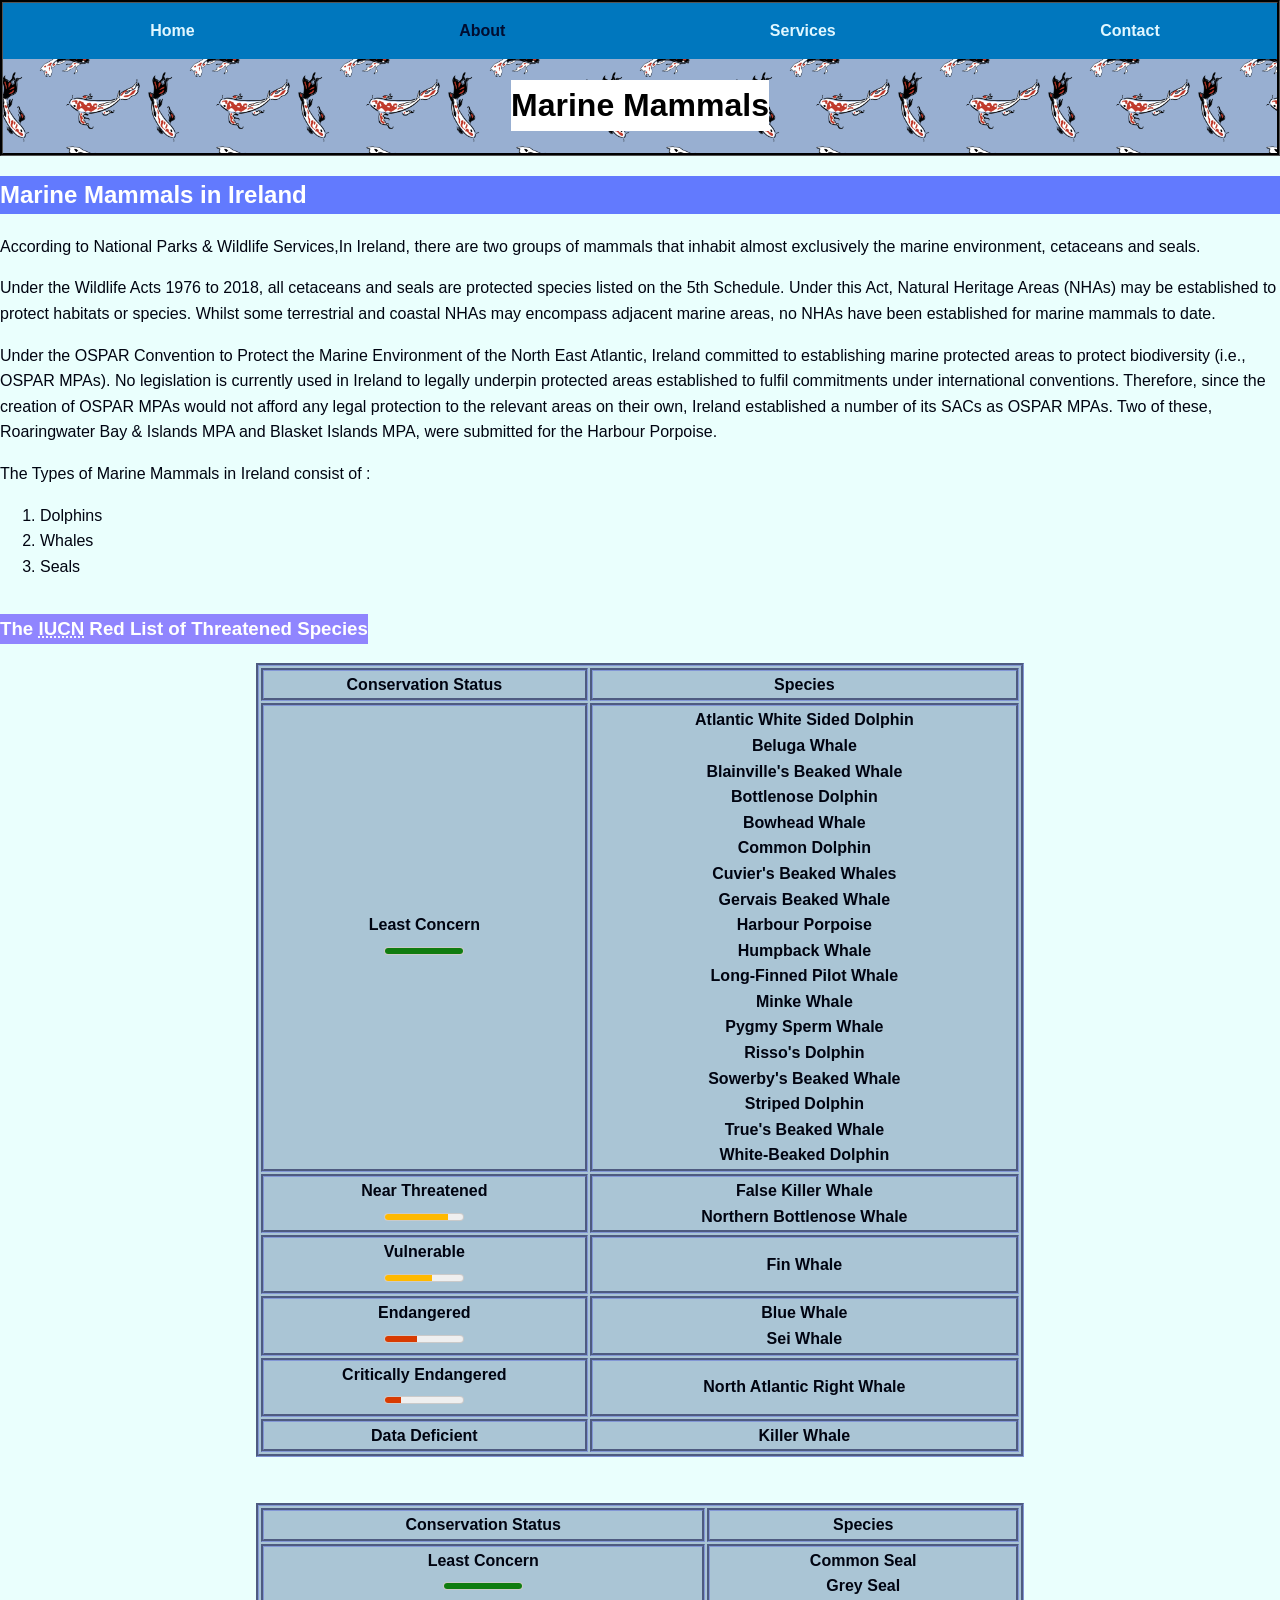
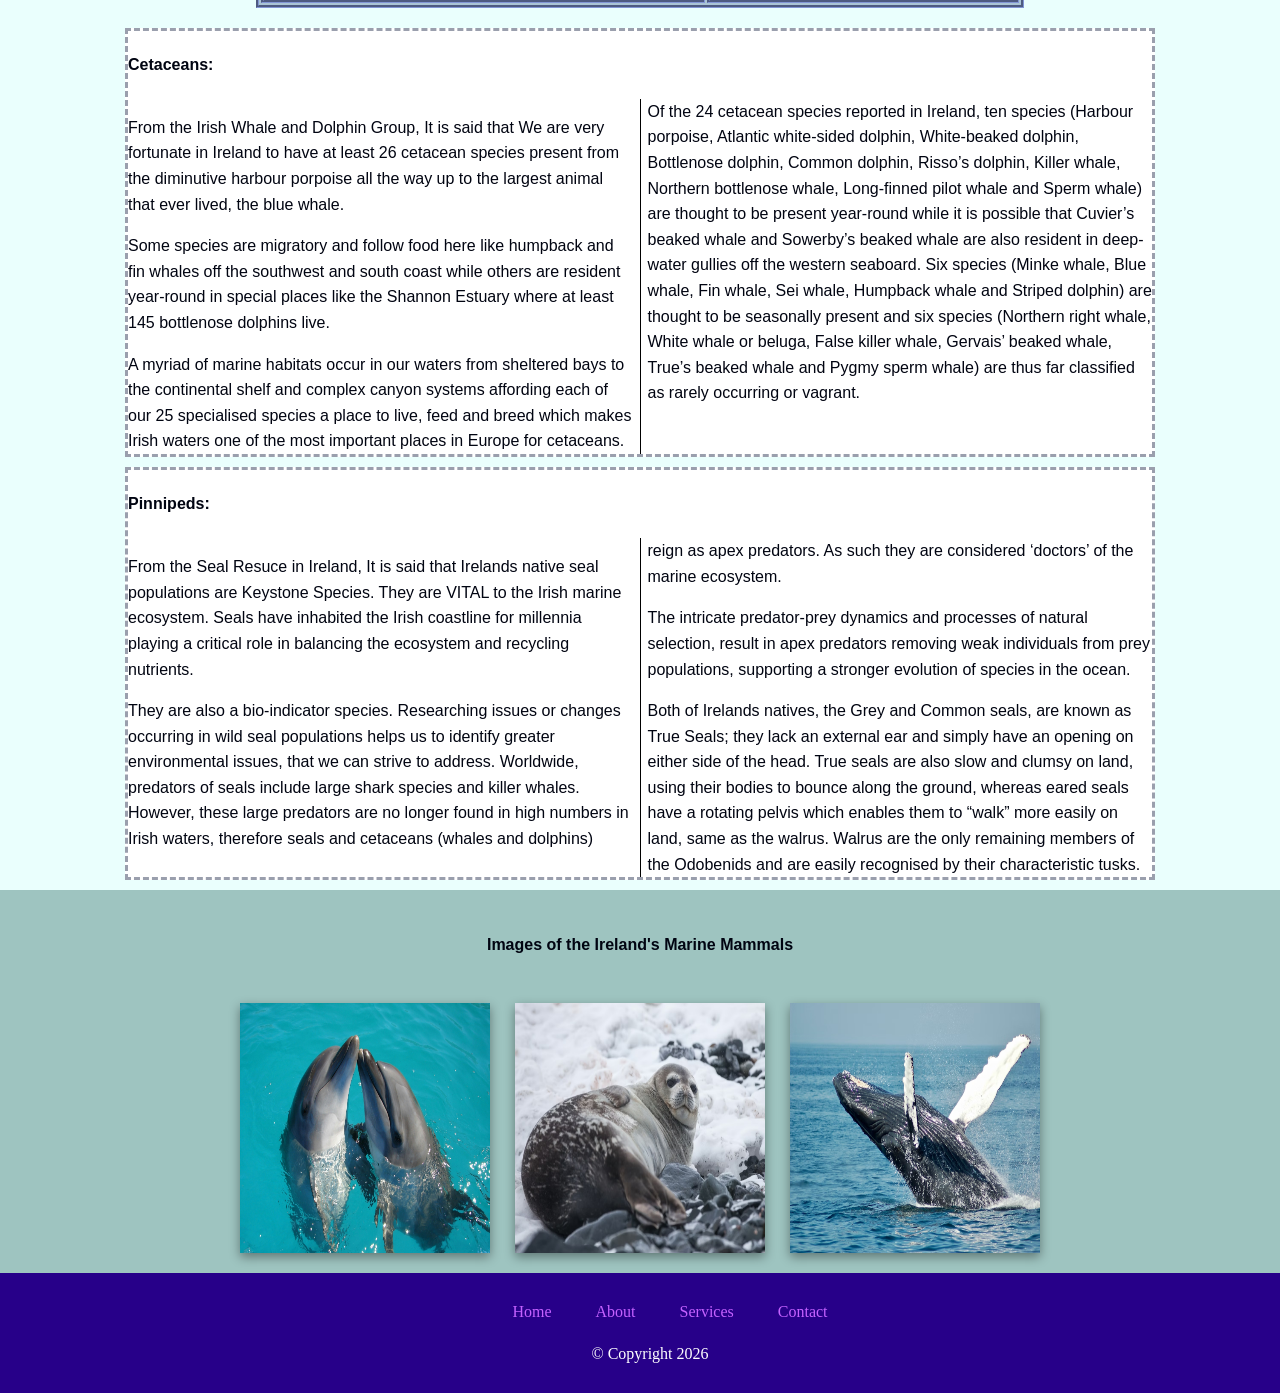
==== commit 0f96d4fe: "adding" ====
--- a/about.html
+++ b/about.html
@@ -44,10 +44,10 @@
   <main>
 <h2>Marine Mammals in Ireland</h2>
 <section id="Ireland">
-  <p>In Ireland, there are two groups of mammals that inhabit almost exclusively the marine environment, cetaceans and seals.</p>
+  <p>According to National Parks & Wildlife Services,In Ireland, there are two groups of mammals that inhabit almost exclusively the marine environment, cetaceans and seals.</p>
   <p>Under the Wildlife Acts 1976 to 2018, all cetaceans and seals are protected species listed on the 5th Schedule. Under this Act, Natural Heritage Areas (NHAs) may be established to protect habitats or species. Whilst some terrestrial and coastal NHAs may encompass adjacent marine areas, no NHAs have been established for marine mammals to date.</p>
     <p>Under the OSPAR Convention to Protect the Marine Environment of the North East Atlantic, Ireland committed to establishing marine protected areas to protect biodiversity (i.e., OSPAR MPAs). No legislation is currently used in Ireland to legally underpin protected areas established to fulfil commitments under international conventions. Therefore, since the creation of OSPAR MPAs would not afford any legal protection to the relevant areas on their own, Ireland established a number of its SACs as OSPAR MPAs. Two of these, Roaringwater Bay & Islands MPA and Blasket Islands MPA, were submitted for the Harbour Porpoise.</p>
-    <p>The Tyoes of Marine Mammals in Ireland consist of : </p>
+    <p>The Types of Marine Mammals in Ireland consist of : </p>
     <ol>
       <li>Dolphins</li>
       <li>Whales</li>
@@ -98,14 +98,14 @@
 </section>
 <article class="wallpaper">
   <h4>Cetaceans:</h4>
-  <p>We are very fortunate in Ireland to have at least 26 cetacean species present from the diminutive harbour porpoise all the way up to the largest animal that ever lived, the blue whale.</p>
+  <p>From the Irish Whale and Dolphin Group, It is said that We are very fortunate in Ireland to have at least 26 cetacean species present from the diminutive harbour porpoise all the way up to the largest animal that ever lived, the blue whale.</p>
   <p>Some species are migratory and follow food here like humpback and fin whales off the southwest and south coast while others are resident year-round in special places like the Shannon Estuary where at least 145 bottlenose dolphins live.</p>
   <p>A myriad of marine habitats occur in our waters from sheltered bays to the continental shelf and complex canyon systems affording each of our 25 specialised species a place to live, feed and breed which makes Irish waters one of the most important places in Europe for cetaceans.</p>
   <p>Of the 24 cetacean species reported in Ireland, ten species (Harbour porpoise, Atlantic white-sided dolphin, White-beaked dolphin, Bottlenose dolphin, Common dolphin, Risso’s dolphin, Killer whale, Northern bottlenose whale, Long-finned pilot whale and Sperm whale) are thought to be present year-round while it is possible that Cuvier’s beaked whale and Sowerby’s beaked whale are also resident in deep-water gullies off the western seaboard. Six species (Minke whale, Blue whale, Fin whale, Sei whale, Humpback whale and Striped dolphin) are thought to be seasonally present and six species (Northern right whale, White whale or beluga, False killer whale, Gervais’ beaked whale, True’s beaked whale and Pygmy sperm whale) are thus far classified as rarely occurring or vagrant.</p>
 </article>
 <article class = "wallpaper">
   <h4>Pinnipeds:</h4>
-  <p>Irelands native seal populations are Keystone Species. They are VITAL to the Irish marine ecosystem. Seals have inhabited the Irish coastline for millennia playing a critical role in balancing the ecosystem and recycling nutrients.</p>
+  <p>From the Seal Resuce in Ireland, It is said that Irelands native seal populations are Keystone Species. They are VITAL to the Irish marine ecosystem. Seals have inhabited the Irish coastline for millennia playing a critical role in balancing the ecosystem and recycling nutrients.</p>
   <p>They are also a bio-indicator species. Researching issues or changes occurring in wild seal populations helps us to identify greater environmental issues, that we can strive to address. Worldwide, predators of seals include large shark species and killer whales. However, these large predators are no longer found in high numbers in Irish waters, therefore seals and cetaceans (whales and dolphins) reign as apex predators. As such they are considered ‘doctors’ of the marine ecosystem.</p>
   <p>The intricate predator-prey dynamics and processes of natural selection, result in apex predators removing weak individuals from prey populations, supporting a stronger evolution of species in the ocean.</p>
   <p>Both of Irelands natives, the Grey and Common seals, are known as True Seals; they lack an external ear and simply have an opening on either side of the head. True seals are also slow and clumsy on land, using their bodies to bounce along the ground, whereas eared seals have a rotating pelvis which enables them to “walk” more easily on land, same as the walrus. Walrus are the only remaining members of the Odobenids and are easily recognised by their characteristic tusks.</p>
